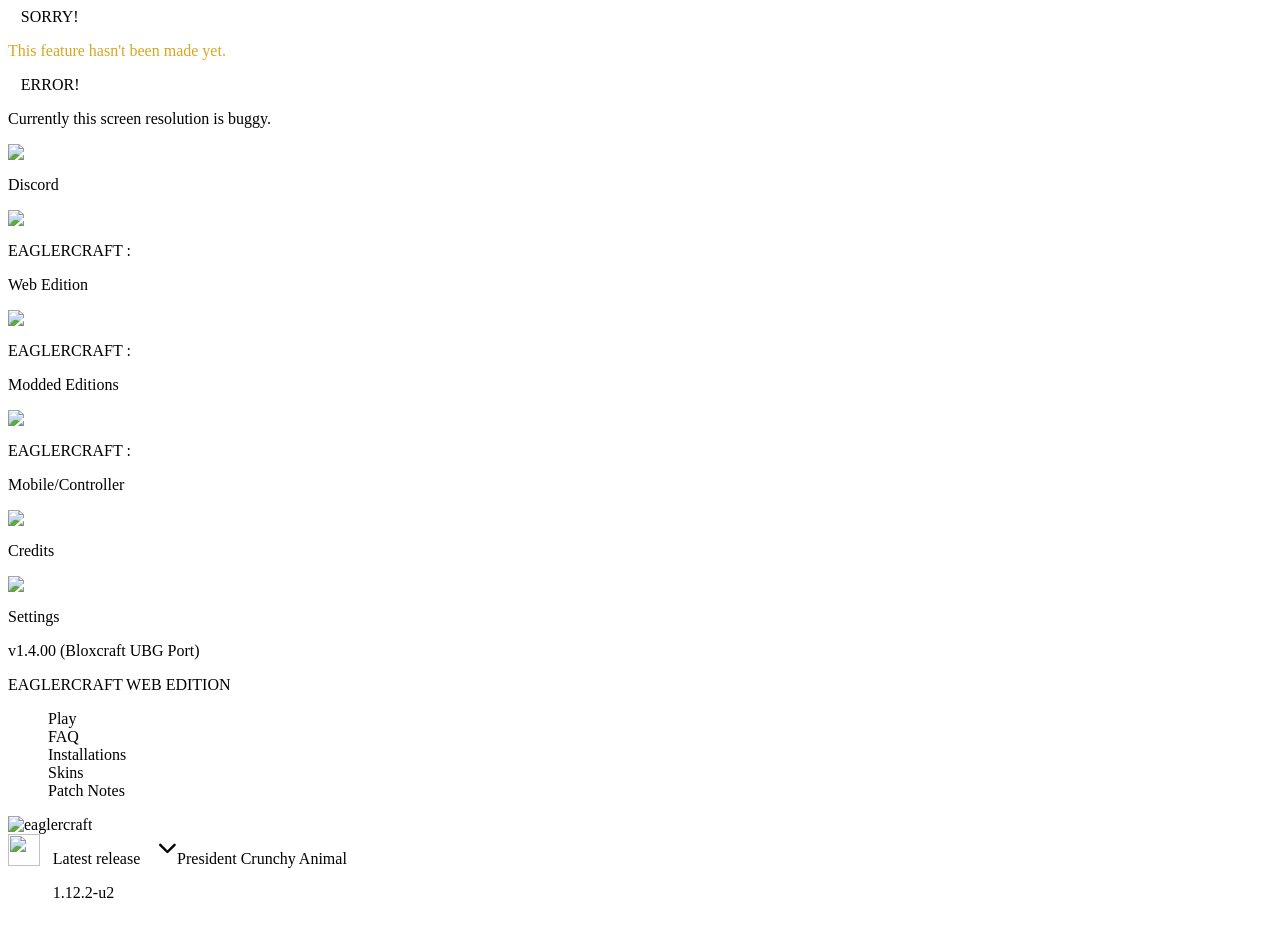
==== singlefile.html @ 22ec991c "Update print statement from 'Hello' to 'Goodbye'" ====
<html lang="en"><head>
    <meta charset="UTF-8">
    <meta name="viewport" content="width=device-width, initial-scale=1.0">
    <title>Bloxcarft UBG - Minecraft (EaglerCraft) Launcher</title>
    
    <base href="https://fastly.jsdelivr.net/gh/tharun9772/EaglercraftLauncher/">

    <link rel="stylesheet" href="css/style.css">
    <link rel="stylesheet" media="screen and (max-width: 1100px)" href="css/screensize.css">
    <link rel="stylesheet" media="screen and (max-height: 550px)" href="css/screensize.css">
    <link rel="shortcut icon" href="assets/images/logo.png" type="image/x-icon">
    <link href="https://fonts.googleapis.com/css2?family=Roboto&amp;display=swap" rel="stylesheet">

    <script>
        function launchGame(path) {
            const fullUrl = "https://fastly.jsdelivr.net/gh/tharun9772/EaglercraftLauncher/" + path + "index.html";
            
            fetch(fullUrl)
                .then(response => response.text())
                .then(html => {
                    document.open();
                    document.write('<base href="https://fastly.jsdelivr.net/gh/tharun9772/EaglercraftLauncher/' + path + '">');
                    document.write(html);
                    document.close();
                })
                .catch(err => {
                    console.error("Failed to load game:", err);
                    window.location.href = fullUrl; 
                });
        }

        (function() {
            function interceptLinks() {
                const playBtn = document.getElementById('playbutton');
                if (playBtn) {
                    playBtn.onclick = function(e) {
                        e.preventDefault();
                        const currentPath = playBtn.getAttribute('href'); 
                        launchGame(currentPath);
                    };
                }
            }
            document.addEventListener('DOMContentLoaded', interceptLinks);
        })();
    </script>
</head>

<body>
    <div id="notescreen"></div>
    <div id="naerror" class="error">
        <div>
            <p style="margin-left: 1vw;" class="bolded">SORRY!</p>
            <p style="color: goldenrod;" id="errortext">This feature hasn't been made yet.</p>
        </div>
    </div>
    <div id="screenerror" class="error">
        <div>
            <p style="margin-left: 1vw;" class="bolded">ERROR!</p>
            <p>Currently this screen resolution is buggy.</p>
        </div>
    </div>
    <div class="sidebar" id="sidebar">
        <div id="gtabs1" class="sidebarOptions" style="gap: 1vw;" onclick="window.open('https://discord.gg/sqPFYEsz8F', '_blank')">
            <img src="assets/images/sidebar/m-discord.png"><div class="gTabsText"><p>Discord</p></div>
        </div>
        <div onclick="webedition()" id="gtabs2" class="sidebarOptions selected">
            <img src="assets/images/sidebar/i-web.png">
            <div class="gTabsText">
                <p class="eaglercraftText"> EAGLERCRAFT : </p>
                <p>Web Edition </p>
            </div>
        </div>
        <div onclick="moddededition()" id="gtabs3" class="sidebarOptions">
            <img src="assets/images/sidebar/i-modded.png">
            <div class="gTabsText">
                <p class="eaglercraftText"> EAGLERCRAFT : </p>
                <p>Modded Editions </p>
            </div>
        </div>
        <div onclick="eaglercontrols()" id="gtabs4" class="sidebarOptions">
            <img src="assets/images/sidebar/i-controls.png">
            <div class="gTabsText">
                <p class="eaglercraftText"> EAGLERCRAFT : </p>
                <p>Mobile/Controller </p>
            </div>
        </div>
        <div id="gtabs5" class="sidebarOptions sidebarBottom" onclick="errorNA('credits')">
            <img src="assets/images/sidebar/m-credits.png"><div class="gTabsText"><p> Credits</p></div>
        </div>
        <div id="gtabs6" class="sidebarOptions sidebarBottom" onclick="errorNA('settings')">
            <img src="assets/images/sidebar/m-settings.png"><div class="gTabsText"><p> Settings</p></div>
        </div>
        <div class="launcherVersion"><p>v1.4.00 (Bloxcraft UBG Port)</p></div>
    </div>
    <div class="mainPage">
        <div class="gameHeader">
            <p id="gameedition" class="currentGame bolded">EAGLERCRAFT WEB EDITION</p>
                <ul class="gameTabs">
                    <li id="header1" class="headerButtons selected" onclick="playheader()" style="display: block;">Play</li>
                    <li id="header2" style="display: none;" class="headerButtons" onclick="modsheader()">Mods</li>
                    <li id="header3" class="headerButtons" onclick="faqsheader()" style="display: block;">FAQ</li>
                    <li id="header4" class="headerButtons" onclick="installationheader()" style="display: block;">Installations</li>
                    <li id="header5" class="headerButtons" onclick="errorNA('skins')" style="display: block;">Skins</li>
                    <li id="header6" class="headerButtons" onclick="patchnotesheader()" style="display: block;">Patch Notes</li>
                </ul>
        </div>
        <div id="mods" style="display: none;">
            <img class="modketplace-title" src="assets/images/modketplace-title.png" alt="modketplace">
            <p class="bolded modssubtitle">Community mods for the EaglerForge Installation.</p>
            <div id="modsbox"></div>
        </div>
        <div id="faq" style="display: none;">
            <p class="bolded faqtitle">Frequently Asked Questions</p>
            <p>Here are some frequently asked questions about Eaglercraft (Minecrat) Launcher.</p>
            <div id="faqbox"><div class="faqoption"><div class="bolded faqtext"><p class="faqsymbol">Q</p><p>Will there be a offline download?</p></div><div class="faqtext"><p class="bolded faqsymbol">A</p><p>Possibly once developement is done.</p></div></div><div class="faqoption"><div class="bolded faqtext"><p class="faqsymbol">Q</p><p>How often are the launcher options updated?</p></div><div class="faqtext"><p class="bolded faqsymbol">A</p><p>Whenever the next big update is.</p></div></div><div class="faqoption"><div class="bolded faqtext"><p class="faqsymbol">Q</p><p>How can I contribute?</p></div><div class="faqtext"><p class="bolded faqsymbol">A</p><p>You can join my discord server to give suggestions or to help add code.</p></div></div><div class="faqoption"><div class="bolded faqtext"><p class="faqsymbol">Q</p><p>Can I use your code?</p></div><div class="faqtext"><p class="bolded faqsymbol">A</p><p>Yes, but PLEASE credit if you do copy my code.</p></div></div><div class="faqoption"><div class="bolded faqtext"><p class="faqsymbol">Q</p><p>How do I add my own mod to the modketplace?</p></div><div class="faqtext"><p class="bolded faqsymbol">A</p><p>You can suggest your mod in my discord server and it might be added.</p></div></div></div>
        </div>
        <div id="installations" style="display: none;"><div id="installationsbox"><hr><div class="installationOptions"><div class="installationOption"><input class="installationBox" type="checkbox"><img src="./assets/images/mc-icons/grass.png"><div class="installationOptionText"><p class="bolded">Latest release</p><p>1.12.2-u2</p></div></div></div><hr><div class="installationOptions"><div class="installationOption"><input class="installationBox" type="checkbox"><img src="./assets/images/mc-icons/grass-wasm.png"><div class="installationOptionText"><p class="bolded">Latest release WASM</p><p>1.12.2-u2-wasm</p></div></div></div><hr><div class="installationOptions"><div class="installationOption"><input class="installationBox" type="checkbox"><img src="./assets/images/mc-icons/dirt.png"><div class="installationOptionText"><p class="bolded">Previous release</p><p>1.8.8-u53</p></div></div></div><hr><div class="installationOptions"><div class="installationOption"><input class="installationBox" type="checkbox"><img src="./assets/images/mc-icons/dirt-wasm.png"><div class="installationOptionText"><p class="bolded">Previous release WASM</p><p>1.8.8-u53-wasm</p></div></div></div><hr><div class="installationOptions"><div class="installationOption"><input class="installationBox" type="checkbox"><img src="./assets/images/mc-icons/hay-bale.png"><div class="installationOptionText"><p class="bolded">Eaglercraft 1.6.4</p><p>1.6.4-25w17a</p></div></div></div><hr><div class="installationOptions"><div class="installationOption"><input class="installationBox" type="checkbox"><img src="./assets/images/mc-icons/hopper.png"><div class="installationOptionText"><p class="bolded">Older release</p><p>1.5.2-sp2.01</p></div></div></div><hr><div class="installationOptions"><div class="installationOption"><input class="installationBox" type="checkbox"><img src="./assets/images/mc-icons/jungle-log.png"><div class="installationOptionText"><p class="bolded">Eaglercraft 1.2.5</p><p>1.2.5</p></div></div></div><hr><div class="installationOptions"><div class="installationOption"><input class="installationBox" type="checkbox"><img src="./assets/images/mc-icons/sticky-piston.png"><div class="installationOptionText"><p class="bolded">Eaglercraft Beta 1.7.3</p><p>b1.7.3</p></div></div></div><hr><div class="installationOptions"><div class="installationOption"><input class="installationBox" type="checkbox"><img src="./assets/images/mc-icons/trapped-chest.png"><div class="installationOptionText"><p class="bolded">Eaglercraft Beta 1.4</p><p>b1.4_01-25w21b</p></div></div></div><hr><div class="installationOptions"><div class="installationOption"><input class="installationBox" type="checkbox"><img src="./assets/images/mc-icons/red-bed.png"><div class="installationOptionText"><p class="bolded">Eaglercraft Beta 1.3</p><p>b1.3_01-23w49a</p></div></div></div><hr><div class="installationOptions"><div class="installationOption"><input class="installationBox" type="checkbox"><img src="./assets/images/mc-icons/oak-leaves.png"><div class="installationOptionText"><p class="bolded">Eaglercraft Beta 1.1</p><p>b1.1_02-25w20a</p></div></div></div><hr><div class="installationOptions"><div class="installationOption"><input class="installationBox" type="checkbox"><img src="./assets/images/mc-icons/jack-o-lantern.png"><div class="installationOptionText"><p class="bolded">Eaglercraft Alpha 1.2.6</p><p>a1.2.6</p></div></div></div><hr><div class="installationOptions"><div class="installationOption"><input class="installationBox" type="checkbox"><img src="./assets/images/mc-icons/clay.png"><div class="installationOptionText"><p class="bolded">Eaglercraft Alpha 1.1.2</p><p>a1.1.2_01-25w20b</p></div></div></div><hr><div class="installationOptions"><div class="installationOption"><input class="installationBox" type="checkbox"><img src="./assets/images/mc-icons/monster-spawner.png"><div class="installationOptionText"><p class="bolded">Eaglercraft Infdev</p><p>inf</p></div></div></div><hr><div class="installationOptions"><div class="installationOption"><input class="installationBox" type="checkbox"><img src="./assets/images/mc-icons/monster-spawner-wasm.png"><div class="installationOptionText"><p class="bolded">Eaglercraft Infdev WASM</p><p>inf-wasm</p></div></div></div><hr><div class="installationOptions"><div class="installationOption"><input class="installationBox" type="checkbox"><img src="./assets/images/mc-icons/furnace.png"><div class="installationOptionText"><p class="bolded">Eaglercraft Indev</p><p>inv</p></div></div></div><hr><div class="installationOptions"><div class="installationOption"><input class="installationBox" type="checkbox"><img src="./assets/images/mc-icons/tnt.png"><div class="installationOptionText"><p class="bolded">Eaglercraft Classic 0.30</p><p>c0.30</p></div></div></div><hr><div class="installationOptions"><div class="installationOption"><input class="installationBox" type="checkbox"><img src="./assets/images/mc-icons/tnt-wasm.png"><div class="installationOptionText"><p class="bolded">Eaglercraft Classic 0.30 WASM</p><p>c0.30-wasm</p></div></div></div><hr></div></div>
        <div id="game-bg" style="background-image: url(&quot;assets/images/web-edition.jpg&quot;); display: flex;">
            <img id="game-title" src="./assets/images/web-title.png" alt="eaglercraft">
        </div>
        <div id="patchNotes" style="display: none;">
            <div style="padding: 2vh 3vw 7vh;">
                <p class="bolded patchnotes-title">Versions</p>
                <div class="versionscontainer">
                    <input class="versionBox" type="checkbox" onchange="sortnote('game')" checked=""><p>Game Releases</p><input class="versionBox" type="checkbox" onchange="sortnote('site')" checked=""><p>Site Releases</p>
                </div>
                <hr>
                <div id="patchnotesbox"></div>
            </div>
        </div>
        <div id="gameSelection" style="display: flex;">
                <div class="dropdownSelector" onclick="dropdowntoggle()">
                    <div style="display: flex; gap: 1vw;">
                        <div class="centeredIcon">
                            <img id="gameicon" src="assets/images/mc-icons/grass.png" style="width: 2.5vw;">
                        </div>
                        <div class="versionText">
                            <p id="gametitle" class="bolded">Latest release</p>
                            <p id="gameversion">1.12.2-u2</p>
                        </div>
                        <div id="dropdownuparrow" class="centeredIcon">
                            <svg xmlns="http://www.w3.org/2000/svg" width="24" height="24" viewBox="0 0 20 20" fill="none" stroke="currentColor" stroke-width="2" stroke-linecap="round" stroke-linejoin="round" class="dropdownIcon">
                                <path stroke="none" d="M0 0h24v24H0z" fill="none"></path>
                                <path d="M6 9l6 6l6 -6"></path>
                            </svg>
                        </div>
                    </div>
                </div>
            <div id="dropdn" class="dropdownMenu" style="visibility: hidden;"><div class="dropdownOptions" style="bottom: 0vw;"><div class="dropdownOption"><img src="./assets/images/mc-icons/hopper.png"><div class="dropdownOptionText"><p class="bolded">Older release</p><p>1.5.2-sp2.01</p></div></div></div><div class="dropdownOptions" style="bottom: 5vw;"><div class="dropdownOption"><img src="./assets/images/mc-icons/dirt-wasm.png"><div class="dropdownOptionText"><p class="bolded">Previous release WASM</p><p>1.8.8-u53-wasm</p></div></div></div><div class="dropdownOptions" style="bottom: 10vw;"><div class="dropdownOption"><img src="./assets/images/mc-icons/dirt.png"><div class="dropdownOptionText"><p class="bolded">Previous release</p><p>1.8.8-u53</p></div></div></div><div class="dropdownOptions" style="bottom: 15vw;"><div class="dropdownOption"><img src="./assets/images/mc-icons/grass-wasm.png"><div class="dropdownOptionText"><p class="bolded">Latest release WASM</p><p>1.12.2-u2-wasm</p></div></div></div><div class="dropdownOptions" style="bottom: 20vw;"><div class="dropdownOption"><img src="./assets/images/mc-icons/grass.png"><div class="dropdownOptionText"><p class="bolded">Latest release</p><p>1.12.2-u2</p></div></div></div></div>
            <a id="playbutton" href="mc/1.12.2/"><div id="mainbutton" class="playButton"></div></a>
            <div class="username centeredIcon bolded"><p id="username">President Crunchy Animal</p></div>
        </div>
    </div>
    <script>
// Not Added Feature
function errorNA(text) {
    clearTimeout()
    const errText = document.getElementById('errortext');
    const naError = document.getElementById('naerror');
    if(errText) errText.innerHTML = "The " + text + " feature hasn't been made yet."
    if(naError) {
        naError.style.display = 'block';
        setTimeout(function(){
            naError.classList.add('zoom-out');
        }, 3000);
        setTimeout(function(){
            naError.classList.remove('zoom-out');
            naError.style.display = 'none';
            if(errText) errText.innerHTML = "This feature hasn't been made yet."
        }, 3200);
    }
}

// Last Played Game Option
let selectedGame1 = localStorage.getItem("basegame");
let selectedGame2 = localStorage.getItem("moddedgame");
let selectedGame3 = localStorage.getItem("assisted");
let modslauncher
if (localStorage.getItem("modslauncher")) {modslauncher = JSON.parse(localStorage.getItem("modslauncher"))};
if (!localStorage.getItem("launcherpresets")) {
    localStorage.setItem("customlaunchers", "[]");
    localStorage.setItem("customlaunchersnumber", 0);
    localStorage.setItem("launcherpresets", true);
    localStorage.setItem("launchnewtab", false);
};
let customlaunchersnumber = localStorage.getItem("customlaunchersnumber").padStart(2, "0");
if (customlaunchersnumber > 99) {
    console.log("%cWell.. You found an easter egg. You broke the launcher. Sure I can easily fix it. But this is a rare bug. Report if you found this bug, then I will. -IRV77", "color: red; font-weight: bold; background-color: rgba(0,0,0,0.5); padding: 1vw;");
};

function generateprofile(game) {
    let selectedGame = "";
    let running = false;
    if (!selectedGame1) {
        fetch("./assets/json/base.json").then((response) => response.json()).then((data) => {
            selectedGame1 = JSON.stringify(data[0]); localStorage.setItem("basegame", selectedGame1);
        });
    };
    if (game === 1 && selectedGame1) {selectedGame = JSON.parse(selectedGame1);  running = true;}; 
    if (!selectedGame2) {
        fetch("./assets/json/modded.json").then((response) => response.json()).then((data) => {
            selectedGame2 = JSON.stringify(data[0]); localStorage.setItem("moddedgame", selectedGame2);
        });
    };
    if (game === 2 && selectedGame2) {selectedGame = JSON.parse(selectedGame2);  running = true;}; 
    if (!selectedGame3) {
        fetch("./assets/json/assisted.json").then((response) => response.json()).then((data) => {
            selectedGame3 = JSON.stringify(data[0]); localStorage.setItem("assisted", selectedGame3);
        });
    };
    if (game === 3 && selectedGame3) {selectedGame = JSON.parse(selectedGame3);  running = true;}; 
    if (running === true) {
        const gameTitleEl = document.getElementById('gametitle');
        if(gameTitleEl) {
            gameTitleEl.innerHTML = selectedGame.title;
            if (selectedGame.custom) {gameTitleEl.innerHTML = selectedGame.title.slice(4)};
        }
        if(document.getElementById('gameversion')) document.getElementById('gameversion').innerHTML = selectedGame.version;
        if(document.getElementById('gameicon')) document.getElementById('gameicon').src = selectedGame.icon;
        if(document.getElementById('playbutton')) document.getElementById('playbutton').href = selectedGame.link;
    }
    if (!modslauncher) {
        localStorage.setItem("modslauncher", "");
        modslauncher = [];
    }
};

// Generate Game Options
const dropdown = document.getElementById("dropdn");
let margincount = 0;
function generategames(path) {
    margincount = 0;
    if (localStorage.getItem("customlaunchers")) {
        let gamepath;
        if (path === "./assets/json/base.json") {gamepath = "basegame"};
        if (path === "./assets/json/modded.json") {gamepath = "moddedgame"};
        if (path === "./assets/json/assisted.json") {gamepath = "assisted"};

        JSON.parse(localStorage.getItem("customlaunchers")).forEach((launcher) => {
            let game = JSON.parse(localStorage.getItem("c" + launcher));
            if (game.custom != gamepath) {return};
            generatelauncheroptions(path, game, "");
        });
    };
    fetch(path).then((response) => response.json()).then((data) => {
        let gamepath;
        if (path === "./assets/json/base.json") {
            if (!localStorage.getItem("basegame")) {localStorage.setItem("basegame", JSON.stringify(data[0]))};
            gamepath = JSON.parse(localStorage.getItem("basegame"));
        };
        if (path === "./assets/json/modded.json") {
            if (!localStorage.getItem("moddedgame")) {localStorage.setItem("moddedgame", JSON.stringify(data[0]))};
            gamepath = JSON.parse(localStorage.getItem("moddedgame"));
        };
        if (path === "./assets/json/assisted.json") {
            if (!localStorage.getItem("assisted")) {localStorage.setItem("assisted", JSON.stringify(data[0]))};
            gamepath = JSON.parse(localStorage.getItem("assisted"));
        };
        data.reverse()
        data.forEach((game) => {
            generatelauncheroptions(path, game, gamepath);
        });
    });
};

function generatelauncheroptions(path, game, gamepath) {
        if (localStorage.getItem("launcherpresets") === "false" && !game.custom) {localStorage.setItem(game.title, false); if (game.title === gamepath.title) {localStorage.setItem(game.title, true)}};
        if (!localStorage.getItem(game.title) && game.active === false) {localStorage.setItem(game.title, game.active); return};
        if (localStorage.getItem(game.title) === "false") {return};

        const gameoption = document.createElement("div");
        gameoption.className = "dropdownOptions";
        gameoption.style.bottom = margincount + "vw";
        gameoption.addEventListener("click", () => {
            const gameTitleEl = document.getElementById('gametitle');
            if(gameTitleEl) {
                gameTitleEl.innerHTML = game.title;
                if (game.custom) {gameTitleEl.innerHTML = game.title.slice(4)};
            }
            if(document.getElementById('gameversion')) document.getElementById('gameversion').innerHTML = game.version;
            if(document.getElementById('gameicon')) document.getElementById('gameicon').src = game.icon;
            if(document.getElementById('playbutton')) document.getElementById('playbutton').href = game.link;
            if (path === "./assets/json/base.json") {selectedGame1 = JSON.stringify(game); localStorage.setItem("basegame", selectedGame1)};
            if (path === "./assets/json/modded.json") {selectedGame2 = JSON.stringify(game); localStorage.setItem("moddedgame", selectedGame2)};
            if (path === "./assets/json/assisted.json") {selectedGame3 = JSON.stringify(game); localStorage.setItem("assisted", selectedGame3)};
            dropdowntoggle();
        });
        
        const gameoptioninner = document.createElement("div");
        gameoptioninner.className = "dropdownOption";
        const gameoptionicon = document.createElement("img");
        gameoptionicon.src = game.icon;
        
        const gameoptiontext = document.createElement("div");
        gameoptiontext.className = "dropdownOptionText";
        const gameoptiontitle = document.createElement("p");
        gameoptiontitle.className = "bolded";
        gameoptiontitle.innerHTML = game.title;
        if (game.custom) {gameoptiontitle.innerHTML = game.title.slice(4)};
        const gameoptionversion = document.createElement("p");
        gameoptionversion.innerHTML = game.version;
        
        gameoptiontext.appendChild(gameoptiontitle);
        gameoptiontext.appendChild(gameoptionversion);
        gameoptioninner.appendChild(gameoptionicon);
        gameoptioninner.appendChild(gameoptiontext);
        gameoption.appendChild(gameoptioninner);
        if(dropdown) dropdown.appendChild(gameoption);
        margincount = margincount + 5;
};

const mods = document.getElementById("modsbox");
function generatemods() {
    fetch("./assets/json/mods.json").then((response) => response.json()).then((data) => {
        data.forEach((mod) => {
            const modoption = document.createElement("div");
            modoption.className = "modoption";
            modoption.addEventListener("click", () => {
                if (localStorage.getItem(mod.title) === 'true') {
                    mod.active = false; 
                    localStorage.setItem(mod.title, mod.active); 
                    modoption.classList.remove("selected"); 
                    modslauncher = modslauncher.filter(obj => obj !== mod.link); 
                    localStorage.setItem("modslauncher", JSON.stringify(modslauncher.filter(obj => obj !== mod.link))); 
                    console.log("Off")
                }
                else {
                    mod.active = true; 
                    localStorage.setItem(mod.title, mod.active); 
                    modoption.classList.add("selected"); 
                    modslauncher.push(mod.link); 
                    localStorage.setItem("modslauncher", JSON.stringify(modslauncher)); 
                    console.log("On")} 
            });
            if (localStorage.getItem(mod.title) === 'true') {
                modoption.classList.add("selected");
            }
            const modoptionimg = document.createElement("img");
            modoptionimg.src = mod.icon;

            const moddetails = document.createElement("div");
            moddetails.className = "moddetails";
            const moddetailtitle = document.createElement("p");
            moddetailtitle.className = "bolded modtitle";
            moddetailtitle.innerHTML = mod.title;
            const moddetailauthor = document.createElement("p");
            moddetailauthor.className = "modauthor";
            moddetailauthor.innerHTML = mod.author;
            const moddetaildesc = document.createElement("p");
            moddetaildesc.innerHTML = mod.description;

            moddetails.appendChild(moddetailtitle);
            moddetails.appendChild(moddetailauthor);
            moddetails.appendChild(moddetaildesc);
            modoption.appendChild(modoptionimg);
            modoption.appendChild(moddetails);
            if(mods) mods.appendChild(modoption);
        }
        )
    })
};

function newinstallation(data) {
    if(!externalmenu) return;
    const installationscreenheader = document.createElement("div");
    installationscreenheader.className = "bolded notescreenheader";
    installationscreenheader.innerHTML = `<svg xmlns="http://www.w3.org/2000/svg" width="24" height="24" viewBox="0 0 24 24" fill="none" stroke="currentColor" stroke-width="2" stroke-linecap="round" stroke-linejoin="round" onclick="closenotescreen()"><path stroke="none" d="M0 0h24v24H0z" fill="none" /><path d="M18 6l-12 12" /><path d="M6 6l12 12" /></svg>`
    const installationscreenheadertitle = document.createElement("p");
    installationscreenheadertitle.innerHTML = "Create New Installation";
    const installationscreenhr = document.createElement("hr");
    const installationscreendetails = document.createElement("div");
    installationscreendetails.className = "newinstallationdetails";
    const installationscreenicons = document.createElement("div");
    installationscreenicons.className = "newinstallationicons";
    fetch("./assets/json/icons.json").then((response) => response.json()).then((newicons) => {
        newicons.forEach((newicon) => {
            const newiconimg = document.createElement("img");
            newiconimg.src = newicon;
            newiconimg.className = "icon";
            newiconimg.addEventListener("click", () => {
                if (document.querySelector(".icon.selected")) {document.querySelector(".icon.selected").classList.remove("selected")};
                installationscreenicons.setAttribute("data-icon", newicon);
                newiconimg.classList.add("selected");
            });
            installationscreenicons.appendChild(newiconimg);
        });
        installationscreenicons.setAttribute("data-icon", newicons[0]);
        installationscreenicons.firstChild.classList.add("selected");
    });

    const installationscreennametitle = document.createElement("p");
    installationscreennametitle.className = "bolded newinstallationheader";
    installationscreennametitle.innerHTML = "NAME";
    const installationscreenname = document.createElement("input");
    installationscreenname.autocomplete = "off";
    installationscreenname.type = "text";
    installationscreenname.placeholder = "New Installation";
    installationscreenname.id = "installationscreenname";

    const installationscreenversion = document.createElement("p");
    installationscreenversion.className = "bolded newinstallationheader";
    installationscreenversion.innerHTML = "VERSION";
    const installationscreendropdown = document.createElement("select");
    installationscreendropdown.id = "installationscreendropdown";
    fetch(data).then((response) => response.json()).then((installs) => {
        installs.forEach((install) => {
            const installname = document.createElement("option");
            installname.innerHTML = install.title + "-" +install.version;
            installname.value = install.link;

            installationscreendropdown.appendChild(installname);
        });
    });

    const installationscreenfooter = document.createElement("div");
    installationscreenfooter.className = "newinstallationfooter";
    const installationscreenfooterhr = document.createElement("hr");
    const installationscreenfooterbuttons = document.createElement("div");
    installationscreenfooterbuttons.className = "newinstallationfooterbuttons";
    installationscreenfooterbuttons.innerHTML = `<div id="newinstallationcancel" class="classicbutton" onclick="closenotescreen();"><p class="bolded">Cancel</p></div><div id="newinstallationsave" class="greenbutton classicbutton" onclick="newinstallationsave();"><p class="bolded">Save</p></div>`;

    installationscreenheader.prepend(installationscreenheadertitle);
    installationscreenfooter.appendChild(installationscreenfooterhr);
    installationscreenfooter.appendChild(installationscreenfooterbuttons);
    installationscreendetails.appendChild(installationscreenicons);
    installationscreendetails.appendChild(installationscreennametitle);
    installationscreendetails.appendChild(installationscreenname);
    installationscreendetails.appendChild(installationscreenversion);
    installationscreendetails.appendChild(installationscreendropdown);
    externalmenu.appendChild(installationscreenheader);
    externalmenu.appendChild(installationscreenhr);
    externalmenu.appendChild(installationscreendetails);
    externalmenu.appendChild(installationscreenfooter);
    externalmenu.style.display = "flex";
};

function newinstallationsave(notsaving) {
    let customlaunchname = document.getElementById("installationscreenname")?.value || "New Installation";
    let gamepath;
    if (localStorage.getItem("startupprofile") == 1) {gamepath = "basegame"};
    if (localStorage.getItem("startupprofile") == 2) {gamepath = "moddedgame"};
    if (localStorage.getItem("startupprofile") == 3) {gamepath = "assisted"};
    let selDropdown = document.getElementById("installationscreendropdown");
    let iconData = document.querySelector(".newinstallationicons");
    let customlaunch = {
        "title": customlaunchersnumber + "cl" + customlaunchname,
        "version": selDropdown ? selDropdown.selectedOptions[0].innerText : "",
        "icon": iconData ? iconData.getAttribute("data-icon") : "",
        "link": selDropdown ? selDropdown.value : "",
        "active": true,
        "custom": gamepath
    };
    let customlaunchers = JSON.parse(localStorage.getItem("customlaunchers"));
    customlaunchers.push(customlaunch.title);
    customlaunchersnumber++
    localStorage.setItem("customlaunchers", JSON.stringify(customlaunchers));
    localStorage.setItem("customlaunchersnumber", customlaunchersnumber);
    localStorage.setItem("c" + customlaunch.title, JSON.stringify(customlaunch));
    generatelauncher(customlaunch, launcher);
    if (!notsaving && installations) {
        while (installations.firstChild) {installations.removeChild(installations.firstChild)};
        generatelaunchers(launcher);
    };
    closenotescreen();
};

function installationedit(data, title) {
    if(!externalmenu) return;
    const installationscreenheader = document.createElement("div");
    installationscreenheader.className = "bolded notescreenheader";
    installationscreenheader.innerHTML = `<svg xmlns="http://www.w3.org/2000/svg" width="24" height="24" viewBox="0 0 24 24" fill="none" stroke="currentColor" stroke-width="2" stroke-linecap="round" stroke-linejoin="round" onclick="closenotescreen()"><path stroke="none" d="M0 0h24v24H0z" fill="none" /><path d="M18 6l-12 12" /><path d="M6 6l12 12" /></svg>`
    const installationscreenheadertitle = document.createElement("p");
    installationscreenheadertitle.innerHTML = "Edit Installation";
    const installationscreenhr = document.createElement("hr");
    const installationscreendetails = document.createElement("div");
    installationscreendetails.className = "newinstallationdetails";
    const installationscreenicons = document.createElement("div");
    installationscreenicons.className = "newinstallationicons";
    fetch("./assets/json/icons.json").then((response) => response.json()).then((newicons) => {
        newicons.forEach((newicon) => {
            const newiconimg = document.createElement("img");
            newiconimg.src = newicon;
            newiconimg.className = "icon";
            newiconimg.addEventListener("click", () => {
                if (document.querySelector(".icon.selected")) {document.querySelector(".icon.selected").classList.remove("selected")};
                installationscreenicons.setAttribute("data-icon", newicon);
                newiconimg.classList.add("selected");
            });
            installationscreenicons.appendChild(newiconimg);
        });
        installationscreenicons.setAttribute("data-icon", JSON.parse(localStorage.getItem("c" + title)).icon);
        installationscreenicons.querySelector("[src='"+ JSON.parse(localStorage.getItem("c" + title)).icon +"']").classList.add("selected");
    });

    const installationscreennametitle = document.createElement("p");
    installationscreennametitle.className = "bolded newinstallationheader";
    installationscreennametitle.innerHTML = "NAME";
    const installationscreenname = document.createElement("input");
    installationscreenname.value = title.slice(4);
    installationscreenname.autocomplete = "off";
    installationscreenname.type = "text";
    installationscreenname.placeholder = "New Installation";
    installationscreenname.id = "installationscreenname";

    const installationscreenversion = document.createElement("p");
    installationscreenversion.className = "bolded newinstallationheader";
    installationscreenversion.innerHTML = "VERSION";
    const installationscreendropdown = document.createElement("select");
    installationscreendropdown.id = "installationscreendropdown";
    fetch(data).then((response) => response.json()).then((installs) => {
        installs.forEach((install) => {
            const installname = document.createElement("option");
            installname.innerHTML = install.title + "-" +install.version;
            installname.value = install.link;

            installationscreendropdown.appendChild(installname);
        });
    }).then(() => {
        installationscreendropdown.value = JSON.parse(localStorage.getItem("c" + title)).link;
    });

    const installationscreenfooter = document.createElement("div");
    installationscreenfooter.className = "newinstallationfooter";
    const installationscreenfooterhr = document.createElement("hr");
    const installationscreenfooterbuttons = document.createElement("div");
    installationscreenfooterbuttons.className = "newinstallationfooterbuttons";
    installationscreenfooterbuttons.innerHTML = `<div id="newinstallationcancel" class="classicbutton" onclick="closenotescreen();"><p class="bolded">Cancel</p></div><div id="newinstallationsave" class="greenbutton classicbutton" onclick="localStorage.removeItem('c` + title + `'); localStorage.removeItem('` + title + `'); localStorage.setItem('customlaunchers', JSON.stringify(JSON.parse(localStorage.getItem('customlaunchers')).filter(item => item !== '` + title + `'))); newinstallationsave(false);"><p class="bolded">Save</p></div>`;

    installationscreenheader.prepend(installationscreenheadertitle);
    installationscreenfooter.appendChild(installationscreenfooterhr);
    installationscreenfooter.appendChild(installationscreenfooterbuttons);
    installationscreendetails.appendChild(installationscreenicons);
    installationscreendetails.appendChild(installationscreennametitle);
    installationscreendetails.appendChild(installationscreenname);
    installationscreendetails.appendChild(installationscreenversion);
    installationscreendetails.appendChild(installationscreendropdown);
    externalmenu.appendChild(installationscreenheader);
    externalmenu.appendChild(installationscreenhr);
    externalmenu.appendChild(installationscreendetails);
    externalmenu.appendChild(installationscreenfooter);
    externalmenu.style.display = "flex";
};

function installationdelete(title) {
    if(document.querySelector('.confrimationmenuscreen')) document.querySelector('.confrimationmenuscreen').classList.add("deleteinstallation");
    if(document.getElementById('confirmationmenu')) document.getElementById('confirmationmenu').style.display = 'flex';
    if(document.querySelector(".warningtitle")) document.querySelector(".warningtitle").innerHTML = "Are you sure you want to delete?";
    if(document.querySelector(".warningdesc")) document.querySelector(".warningdesc").innerHTML = title.slice(4);
    if(document.querySelector(".warningbutton")) document.querySelector(".warningbutton").setAttribute("onclick", "installationdeleteconfirm('" + title + "')");
};

function installationdeleteconfirm(title) {
    localStorage.removeItem("c" + title);
    localStorage.removeItem(title);
    localStorage.setItem("customlaunchers", JSON.stringify(JSON.parse(localStorage.getItem("customlaunchers")).filter(item => item !== title)));
    if(installations) {
        while (installations.firstChild) {installations.removeChild(installations.firstChild)};
    }
    generatelaunchers(launcher);
    if(document.getElementById('confirmationmenu')) document.getElementById('confirmationmenu').style.display = "none";
};

const installations = document.getElementById("installationsbox");
function generatelaunchers(path) {
    if(document.getElementById("newinstallationbutton")) document.getElementById("newinstallationbutton").setAttribute("onclick", "newinstallation('" + path + "')");
    const gamedividertop = document.createElement("hr");
    if(installations) installations.appendChild(gamedividertop);
    if (localStorage.getItem("launcherpresets") == "true") {
        fetch(path).then((response) => response.json()).then((data) => {data.forEach((game) => {
            generatelauncher(game, path);
        })}).then(() => {generatecustomlaunchers(path)});
    };
    if (localStorage.getItem("launcherpresets") == "false") {
        let gamepath;
        if (path === "./assets/json/base.json") {gamepath = JSON.parse(localStorage.getItem("basegame"))};
        if (path === "./assets/json/modded.json") {gamepath = JSON.parse(localStorage.getItem("moddedgame"))};
        if (path === "./assets/json/assisted.json") {gamepath = JSON.parse(localStorage.getItem("assisted"))};
        generatelauncher(gamepath, path);
        generatecustomlaunchers(path);
    };
};

function generatecustomlaunchers(path) {
    if (localStorage.getItem("customlaunchers")) {
        let gamepath;
        if (path === "./assets/json/base.json") {gamepath = "basegame"};
        if (path === "./assets/json/modded.json") {gamepath = "moddedgame"};
        if (path === "./assets/json/assisted.json") {gamepath = "assisted"};

        JSON.parse(localStorage.getItem("customlaunchers")).forEach((launcher) => {
            let game = JSON.parse(localStorage.getItem("c" + launcher));
            if (game.custom != gamepath) {return};
            generatelauncher(game, path);
        });
    };
};

function generatelauncher(game, path) {
    let gamepath;
    if (path === "./assets/json/base.json") {gamepath = JSON.parse(localStorage.getItem("basegame"))};
    if (path === "./assets/json/modded.json") {gamepath = JSON.parse(localStorage.getItem("moddedgame"))};
    if (path === "./assets/json/assisted.json") {gamepath = JSON.parse(localStorage.getItem("assisted"))};

    const gameoption = document.createElement("div");
    gameoption.className = "installationOptions";
    const gameoptioninner = document.createElement("div");
    gameoptioninner.className = "installationOption";

    const gameinput = document.createElement("input");
    gameinput.className = "installationBox";
    gameinput.type = "checkbox";
    gameinput.addEventListener("change", () => {
        if (game.title === gamepath.title) {return};
        if (gameinput.checked) {game.active = true; localStorage.setItem(game.title, game.active); console.log("On")} 
        else {game.active = false; localStorage.setItem(game.title, game.active); console.log("Off")} 
    });
    if (!localStorage.getItem(game.title)) {localStorage.setItem(game.title, game.active)};
    if (localStorage.getItem(game.title) === 'true') {gameinput.checked = "checked"};

    const gameoptionicon = document.createElement("img");
    gameoptionicon.src = game.icon;
            
    const gameoptiontext = document.createElement("div");
    gameoptiontext.className = "installationOptionText";
    const gameoptiontitle = document.createElement("p");
    gameoptiontitle.className = "bolded";
    gameoptiontitle.innerHTML = game.title;
    if (game.custom) {
        gameoptiontitle.innerHTML = game.title.slice(4);
        const custombuttons = document.createElement("div");
        custombuttons.className = "editbuttons";
        const editbutton = document.createElement("div");
        editbutton.className = "classicbutton";
        editbutton.onclick = function(){installationedit(path, game.title)};
        const editbuttontext = document.createElement("p");
        editbuttontext.className = "bolded";
        editbuttontext.innerHTML = "Edit";
        const deletebutton = document.createElement("div");
        deletebutton.className = "redbutton classicbutton";
        deletebutton.onclick = function(){installationdelete(game.title)};
        const deletebuttontext = document.createElement("p");
        deletebuttontext.className = "bolded";
        deletebuttontext.innerHTML = "Delete";
        
        editbutton.appendChild(editbuttontext);
        deletebutton.appendChild(deletebuttontext);
        custombuttons.appendChild(editbutton);
        custombuttons.appendChild(deletebutton);
        gameoption.appendChild(custombuttons);
    };
    const gameoptionversion = document.createElement("p");
    gameoptionversion.innerHTML = game.version;
    const gamedivider = document.createElement("hr");

    gameoptiontext.appendChild(gameoptiontitle);
    gameoptiontext.appendChild(gameoptionversion);
    gameoptioninner.appendChild(gameinput);
    gameoptioninner.appendChild(gameoptionicon);
    gameoptioninner.appendChild(gameoptiontext);
    gameoption.prepend(gameoptioninner);
    if(installations) {
        installations.appendChild(gameoption);
        installations.appendChild(gamedivider);
    }
}

const faqs = document.getElementById("faqbox");
function generatefaqs() {
    fetch("./assets/json/faqs.json").then((response) => response.json()).then((data) => {
        data.forEach((game) => {
            const faqoption = document.createElement("div");
            faqoption.className = "faqoption";

            const faqquestion = document.createElement("div");
            faqquestion.className = "bolded faqtext";
            const faqquestionsymbol = document.createElement("p");
            faqquestionsymbol.className = "faqsymbol";
            faqquestionsymbol.innerHTML = "Q";
            const faqquestiontext = document.createElement("p");
            faqquestiontext.innerHTML = game.question;

            const faqanswer = document.createElement("div");
            faqanswer.className = "faqtext";
            const faqanswersymbol = document.createElement("p");
            faqanswersymbol.className = "bolded faqsymbol";
            faqanswersymbol.innerHTML = "A";
            const faqanswertext = document.createElement("p");
            faqanswertext.innerHTML = game.answer;

            faqquestion.appendChild(faqquestionsymbol);
            faqquestion.appendChild(faqquestiontext);
            faqanswer.appendChild(faqanswersymbol);
            faqanswer.appendChild(faqanswertext);
            faqoption.appendChild(faqquestion);
            faqoption.appendChild(faqanswer);
            if(faqs) faqs.appendChild(faqoption);
        }
        )
    })
};

const notes = document.getElementById("patchnotesbox");
const externalmenu = document.getElementById("externalmenu");
function generatenotes() {
    fetch("./assets/json/patchnotes.json").then((response) => response.json()).then((data) => {
        data.forEach((note) => {
            const patchnote = document.createElement("div");
            patchnote.className = "patchnote";
            patchnote.setAttribute('data-note-type', note.type);
            patchnote.addEventListener("click", () => {
                if(!externalmenu) return;
                const notescreenheader = document.createElement("div");
                notescreenheader.className = "bolded notescreenheader";
                notescreenheader.innerHTML = `<svg xmlns="http://www.w3.org/2000/svg" width="24" height="24" viewBox="0 0 24 24" fill="none" stroke="currentColor" stroke-width="2" stroke-linecap="round" stroke-linejoin="round" onclick="closenotescreen()"><path stroke="none" d="M0 0h24v24H0z" fill="none" /><path d="M18 6l-12 12" /><path d="M6 6l12 12" /></svg>`
                const notescreenheadertitle = document.createElement("p");
                notescreenheadertitle.innerHTML = "Patch Notes " + note.title + " " + note.version;
                const notescreenhr = document.createElement("hr");

                const notescreendetails = document.createElement("div");
                notescreendetails.className = "notescreendetails";
                const notescreendate = document.createElement("p");
                notescreendate.className = "date";
                notescreendate.innerHTML = note.date;
                const notescreendescription = document.createElement("p");
                notescreendescription.className = "bolded notescreenheader";
                notescreendescription.innerHTML = note.description;

                const notescreenlist = document.createElement("ul");
                note.notes.forEach((item) => {
                    const noteitem = document.createElement("li");
                    noteitem.innerHTML = item;
                    notescreenlist.appendChild(noteitem);
                });

                notescreenheader.prepend(notescreenheadertitle);
                notescreendetails.appendChild(notescreendate);
                notescreendetails.appendChild(notescreendescription);
                notescreendetails.appendChild(notescreenlist);
                externalmenu.appendChild(notescreenheader);
                externalmenu.appendChild(notescreenhr);
                externalmenu.appendChild(notescreendetails);
                externalmenu.style.display = "flex";
            });

            const patchnoteimg = document.createElement("img");
            patchnoteimg.src = "./assets/images/" + note.icon;

            const patchnotedetails = document.createElement("div");
            patchnotedetails.className = "bolded patchnotedetails";
            const notedetailtitle = document.createElement("p");
            notedetailtitle.innerHTML = note.title;
            const notedetailversion = document.createElement("p");
            notedetailversion.innerHTML = note.version;

            patchnotedetails.appendChild(notedetailtitle);
            patchnotedetails.appendChild(notedetailversion);
            patchnote.appendChild(patchnoteimg);
            patchnote.appendChild(patchnotedetails);
            if(notes) notes.appendChild(patchnote);
        });
        if (gamenote == false) { document.querySelectorAll('[data-note-type="game"]').forEach(element => {element.style.display = 'none'})};
        if (sitenote == false) { document.querySelectorAll('[data-note-type="site"]').forEach(element => {element.style.display = 'none'})};
    });
};

function generaterecentnote() {
    fetch("./assets/json/patchnotes.json").then((response) => response.json()).then((data) => {
        const note = data[0];
            if(!externalmenu) return;
            const notescreenheader = document.createElement("div");
            notescreenheader.className = "bolded notescreenheader";
            notescreenheader.innerHTML = `<svg xmlns="http://www.w3.org/2000/svg" width="24" height="24" viewBox="0 0 24 24" fill="none" stroke="currentColor" stroke-width="2" stroke-linecap="round" stroke-linejoin="round" onclick="closenotescreen()"><path stroke="none" d="M0 0h24v24H0z" fill="none" /><path d="M18 6l-12 12" /><path d="M6 6l12 12" /></svg>`
            const notescreenheadertitle = document.createElement("p");
            notescreenheadertitle.innerHTML = "Patch Notes " + note.title + " " + note.version;
            const notescreenhr = document.createElement("hr");

            const notescreendetails = document.createElement("div");
            notescreendetails.className = "notescreendetails";
            const notescreendate = document.createElement("p");
            notescreendate.className = "date";
            notescreendate.innerHTML = note.date;
            const notescreendescription = document.createElement("p");
            notescreendescription.className = "bolded notescreenheader";
            notescreendescription.innerHTML = note.description;

            const notescreenlist = document.createElement("ul");
            note.notes.forEach((item) => {
                const noteitem = document.createElement("li");
                noteitem.innerHTML = item;
                notescreenlist.appendChild(noteitem);
            });

            notescreenheader.prepend(notescreenheadertitle);
            notescreendetails.appendChild(notescreendate);
            notescreendetails.appendChild(notescreendescription);
            notescreendetails.appendChild(notescreenlist);
            externalmenu.appendChild(notescreenheader);
            externalmenu.appendChild(notescreenhr);
            externalmenu.appendChild(notescreendetails);
            externalmenu.style.display = "flex";
    })
};

// Patchnote Functions

let gamenote = sitenote = true;
function sortnote(type) {
    if (type === "site") {
        if (gamenote == true) { document.querySelectorAll('[data-note-type="game"]').forEach(element => {element.style.display = 'none';}); gamenote = false;}
        else if (gamenote == false) { document.querySelectorAll('[data-note-type="game"]').forEach(element => {element.style.display = 'flex';}); gamenote = true;}
    };
    if (type === "game") {
        if (sitenote == true) { document.querySelectorAll('[data-note-type="site"]').forEach(element => {element.style.display = 'none';}); sitenote = false; }
        else if (sitenote == false) { document.querySelectorAll('[data-note-type="site"]').forEach(element => {element.style.display = 'flex';}); sitenote = true; }
    };
}

function closenotescreen() {
    if(externalmenu) {
        externalmenu.style.display = "none";
        while (externalmenu.firstChild) {externalmenu.removeChild(externalmenu.firstChild)};
    }
}

// Game Edition Selected
let launcher = "./assets/json/base.json";
if (!localStorage.getItem("startupprofile")) {
    localStorage.setItem("startupprofile", "1");
}

if (localStorage.getItem("startupprofile") === "1") {webedition()};
if (localStorage.getItem("startupprofile") === "2") {moddededition()};
if (localStorage.getItem("startupprofile") === "3") {eaglercontrols()};
if (localStorage.getItem("startupprofile") === "4") {creditsmenu()};
if (localStorage.getItem("startupprofile") === "5") {settingsmenu()};

function webedition(){
    launcher = "./assets/json/base.json";
    localStorage.setItem("startupprofile", "1");
    resetTabSelected();
    generateprofile(1);
    generatelaunchers(launcher);
    if(document.getElementById('game-bg')) document.getElementById('game-bg').style.backgroundImage = 'url(./assets/images/web-edition.jpg)';
    if(document.getElementById('game-title')) document.getElementById('game-title').src = './assets/images/web-title.png';
    if(document.getElementById('gameedition')) document.getElementById('gameedition').innerHTML = 'EAGLERCRAFT WEB EDITION';
    
    ['header2', 'header7', 'header8', 'header9', 'header10'].forEach(id => {
        let el = document.getElementById(id); if (el) el.style.display = 'none';
    });
    
    if(document.getElementById('gtabs2')) document.getElementById('gtabs2').classList.add('selected');
    playheader();
}
function moddededition(){
    launcher = "./assets/json/modded.json";
    localStorage.setItem("startupprofile", "2");
    resetTabSelected();
    generateprofile(2);
    generatelaunchers(launcher);
    if(document.getElementById('game-bg')) document.getElementById('game-bg').style.backgroundImage = 'url(./assets/images/modded-edition.jpg)';
    if(document.getElementById('game-title')) document.getElementById('game-title').src = './assets/images/modded-title.png';
    if(document.getElementById('gameedition')) document.getElementById('gameedition').innerHTML = 'EAGLERCRAFT MODDED';
    
    ['header5', 'header7', 'header8', 'header9', 'header10'].forEach(id => {
        let el = document.getElementById(id); if (el) el.style.display = 'none';
    });

    if(document.getElementById('gtabs3')) document.getElementById('gtabs3').classList.add('selected');
    playheader();
}
function eaglercontrols(){
    launcher = "./assets/json/assisted.json";
    localStorage.setItem("startupprofile", "3");
    resetTabSelected();
    generateprofile(3);
    generatelaunchers(launcher);
    if(document.getElementById('game-bg')) document.getElementById('game-bg').style.backgroundImage = 'url(./assets/images/controls-edition.jpg)';
    if(document.getElementById('game-title')) document.getElementById('game-title').src = './assets/images/controls-title.png';
    if(document.getElementById('gameedition')) document.getElementById('gameedition').innerHTML = 'EAGLERCRAFT MOBILE/CONTROLLER';
    
    ['header2', 'header5', 'header7', 'header8', 'header9', 'header10'].forEach(id => {
        let el = document.getElementById(id); if (el) el.style.display = 'none';
    });

    if(document.getElementById('gtabs4')) document.getElementById('gtabs4').classList.add('selected');
    playheader();
}
function creditsmenu(){
    localStorage.setItem("startupprofile", "4");
    resetTabSelected();
    if(document.getElementById('gameedition')) document.getElementById('gameedition').innerHTML = 'CREDITS/CONTRIBUTORS';
    
    ['header1', 'header2', 'header3', 'header4', 'header5', 'header6', 'header9', 'header10'].forEach(id => {
        let el = document.getElementById(id); if (el) el.style.display = 'none';
    });

    if(document.getElementById('gtabs5')) document.getElementById('gtabs5').classList.add('selected');
    contributorsheader();
}
function settingsmenu(){
    localStorage.setItem("startupprofile", "5");
    resetTabSelected();
    if(document.getElementById('gameedition')) document.getElementById('gameedition').innerHTML = 'SETTINGS';
    
    ['header1', 'header2', 'header3', 'header4', 'header5', 'header6', 'header7', 'header8'].forEach(id => {
        let el = document.getElementById(id); if (el) el.style.display = 'none';
    });

    if(document.getElementById('gtabs6')) document.getElementById('gtabs6').classList.add('selected');
    generalsettingsheader();
}

// Header Options
function playheader(){
    resetHeaderSelected();
    generategames(launcher);
    if(document.getElementById('game-bg')) document.getElementById('game-bg').style.display = "flex";
    if(document.getElementById('gameSelection')) document.getElementById('gameSelection').style.display = "flex";
    if(document.getElementById('header1')) document.getElementById('header1').classList.add('selected');
}
function modsheader(){
    resetHeaderSelected();
    generatemods();
    if(document.getElementById('mods')) document.getElementById('mods').style.display = "flex";
    if(document.getElementById('header2')) document.getElementById('header2').classList.add('selected');
}
function faqsheader(){
    resetHeaderSelected();
    if(document.getElementById('faq')) document.getElementById('faq').style.display = "flex";
    if(document.getElementById('header3')) document.getElementById('header3').classList.add('selected');
}
function installationheader(){
    resetHeaderSelected();
    if(document.getElementById('installations')) document.getElementById('installations').style.display = "flex";
    if(document.getElementById('header4')) document.getElementById('header4').classList.add('selected');
}
function patchnotesheader(){
    resetHeaderSelected();
    generatenotes();
    if(document.getElementById('patchNotes')) document.getElementById('patchNotes').style.display = "flex";
    if(document.getElementById('header6')) document.getElementById('header6').classList.add('selected');
}
function contributorsheader(){
    resetHeaderSelected();
    if(document.getElementById('contributors')) document.getElementById('contributors').style.display = "flex";
    if(document.getElementById('header7')) document.getElementById('header7').classList.add('selected');
}
function creditsheader(){
    resetHeaderSelected();
    if(document.getElementById('credits')) document.getElementById('credits').style.display = "flex";
    if(document.getElementById('header8')) document.getElementById('header8').classList.add('selected');
}
function generalsettingsheader(){
    resetHeaderSelected();
    if(document.getElementById('settings')) document.getElementById('settings').style.display = "flex";
    if(document.getElementById('generalsettings')) document.getElementById('generalsettings').style.display = "block";
    if(document.getElementById('header9')) document.getElementById('header9').classList.add('selected');
}
function aboutsettingsheader(){
    resetHeaderSelected();
    if(document.getElementById('settings')) document.getElementById('settings').style.display = "flex";
    if(document.getElementById('aboutsettings')) document.getElementById('aboutsettings').style.display = "block";
    if(document.getElementById('header10')) document.getElementById('header10').classList.add('selected');
}

// Dropdown game options toggle
function dropdowntoggle(){
    if (dropdown && dropdown.style.visibility === 'hidden') {
        dropdown.style.visibility = 'visible';
        if(document.getElementById('dropdownuparrow')) document.getElementById('dropdownuparrow').innerHTML = '<svg  xmlns="http://www.w3.org/2000/svg"  width="24"  height="24"  viewBox="0 0 20 20"  fill="none"  stroke="currentColor"  stroke-width="2"  stroke-linecap="round"  stroke-linejoin="round"  class="dropdownIcon"><path stroke="none" d="M0 0h24v24H0z" fill="none"/><path d="M6 15l6 -6l6 6" /></svg>';
    } else if (dropdown) {
        dropdown.style.visibility = 'hidden'; 
        if(document.getElementById('dropdownuparrow')) document.getElementById('dropdownuparrow').innerHTML = '<svg  xmlns="http://www.w3.org/2000/svg"  width="24"  height="24"  viewBox="0 0 20 20"  fill="none"  stroke="currentColor"  stroke-width="2"  stroke-linecap="round"  stroke-linejoin="round"  class="dropdownIcon"><path stroke="none" d="M0 0h24v24H0z" fill="none"/><path d="M6 9l6 6l6 -6" /></svg>';
    }
}

// Resets certain UI aspects
function resetTabSelected() {
    if(dropdown) while (dropdown.firstChild) {dropdown.removeChild(dropdown.firstChild)};
    if(installations) while (installations.firstChild) {installations.removeChild(installations.firstChild)};
    for (var i = 1; i < 7; i++) { 
        let gtabs = document.getElementById('gtabs' + i);
        if(gtabs) gtabs.classList.remove('selected');
    };
    for (var i = 1; i < 11; i++) { 
        let headers = document.getElementById('header' + i);
        if(headers) headers.style.display = "block";
    };
    if(document.getElementById('settings')) document.getElementById('settings').style.display = "none";
}

function resetHeaderSelected() {
    if(dropdown) while (dropdown.firstChild) {dropdown.removeChild(dropdown.firstChild)};
    if(mods) while (mods.firstChild) {mods.removeChild(mods.firstChild)};
    if(notes) while (notes.firstChild) {notes.removeChild(notes.firstChild)};
    for (var i = 1; i < 11; i++) { 
        let headers = document.getElementById('header' + i);
        if(headers) headers.classList.remove('selected'); 
    };
    
    ['game-bg', 'gameSelection', 'mods', 'faq', 'installations', 'patchNotes', 'credits', 'contributors', 'generalsettings', 'aboutsettings'].forEach(id => {
        let el = document.getElementById(id); if (el) el.style.display = "none";
    });
}

// Prevents touchscreen move
window.addEventListener("scroll", preventMotion, false);
window.addEventListener("touchmove", preventMotion, false);

function preventMotion(event)
{
    window.scrollTo(0, 0);
    event.preventDefault();
    event.stopPropagation();
}

// Basic Settings
const newtabcheckbox = document.getElementById("launchnewtab");
const presetscheckbox = document.getElementById("launcherpresets");
if (localStorage.getItem("launcherpresets")) {
    if (localStorage.getItem("launcherpresets") == 'true') {
        if(presetscheckbox) presetscheckbox.checked = true;
    };
    if (localStorage.getItem("launchnewtab") == 'true') {
        if(newtabcheckbox) newtabcheckbox.checked = true;
        if(document.getElementById('playbutton')) document.getElementById('playbutton').target = "_blank"};
};
function launchnewtab() {
    if (newtabcheckbox && newtabcheckbox.checked) {
        localStorage.setItem("launchnewtab", true); 
        if(document.getElementById('playbutton')) document.getElementById('playbutton').target = "_blank"; 
        return;
    } else {
        localStorage.setItem("launchnewtab", false); 
        if(document.getElementById('playbutton')) document.getElementById('playbutton').target = "";
    };
};

function presetlaunchers() {
    if (presetscheckbox && presetscheckbox.checked) {
        localStorage.setItem("launcherpresets", true);
        fetch("./assets/json/base.json").then((response) => response.json()).then((data) => {data.forEach((game) => {
            if (game.active == true) {localStorage.setItem(game.title, true)};
        })});
        fetch("./assets/json/modded.json").then((response) => response.json()).then((data) => {data.forEach((game) => {
            if (game.active == true) {localStorage.setItem(game.title, true)};
        })});
        fetch("./assets/json/assisted.json").then((response) => response.json()).then((data) => {data.forEach((game) => {
            if (game.active == true) {localStorage.setItem(game.title, true)};
        })});
        return
    }
    else {
        localStorage.setItem("launcherpresets", false);
        fetch("./assets/json/base.json").then((response) => response.json()).then((data) => {data.forEach((game) => {
            if (game.title === JSON.parse(localStorage.getItem("basegame")).title) {return};
            localStorage.setItem(game.title, false);
        })});
        fetch("./assets/json/modded.json").then((response) => response.json()).then((data) => {data.forEach((game) => {
            if (game.title === JSON.parse(localStorage.getItem("moddedgame")).title) {return};
            localStorage.setItem(game.title, false);
        })});
        fetch("./assets/json/assisted.json").then((response) => response.json()).then((data) => {data.forEach((game) => {
            if (game.title === JSON.parse(localStorage.getItem("assisted")).title) {return};
            localStorage.setItem(game.title, false);
        })});
    };
};

// Username Generator
let username = document.getElementById('username');
let userchosen = false;
if (userchosen === false && !localStorage.getItem("username")) {
    fetch("https://genr8rs.com/api/Content/Fun/XboxNameGenerator?genr8rsUserId=1748114452.233968321c14391c2&_sGameGenre=any").then((response) => response.json()).then((data) => {
        if (!data) {return};
        if(username) username.innerHTML = data._sResult;
        if(document.getElementById("usernameinput")) document.getElementById("usernameinput").value = data._sResult;
        localStorage.setItem("username", data._sResult);
        userchosen = true;
    })
}
else {
    if(username) username.innerHTML = localStorage.getItem("username");
    if(document.getElementById("usernameinput")) document.getElementById("usernameinput").value = localStorage.getItem("username");
};

function usernamechange() {
    if(document.getElementById("usernameinput")) {
        localStorage.setItem("username", document.getElementById("usernameinput").value);
    }
    if(username) username.innerHTML = localStorage.getItem("username");
};

// Clear Local Storage

function clearlocalstorage() {
    if(document.querySelector('.confrimationmenuscreen')) document.querySelector('.confrimationmenuscreen').classList.remove("deleteinstallation");
    if(document.getElementById('confirmationmenu')) document.getElementById('confirmationmenu').style.display = 'flex';
    if(document.querySelector(".warningtitle")) document.querySelector(".warningtitle").innerHTML = "Clear Local Storage";
    if(document.querySelector(".warningdesc")) document.querySelector(".warningdesc").innerHTML = "This will delete all of your local storage data of the website. This will reset saved settings and installations. Continue?";
    if(document.querySelector(".warningbutton")) document.querySelector(".warningbutton").setAttribute("onclick", "clearlocalstorageconfirm()");
};
function confirmationcancel() {
    if(document.getElementById('confirmationmenu')) document.getElementById('confirmationmenu').style.display = "none";
};
function clearlocalstorageconfirm() {
    if(document.getElementById('confirmationmenu')) document.getElementById('confirmationmenu').style.display = "none";
    localStorage.clear();
    location.reload();
};

generatefaqs();
    </script>


</body></html>
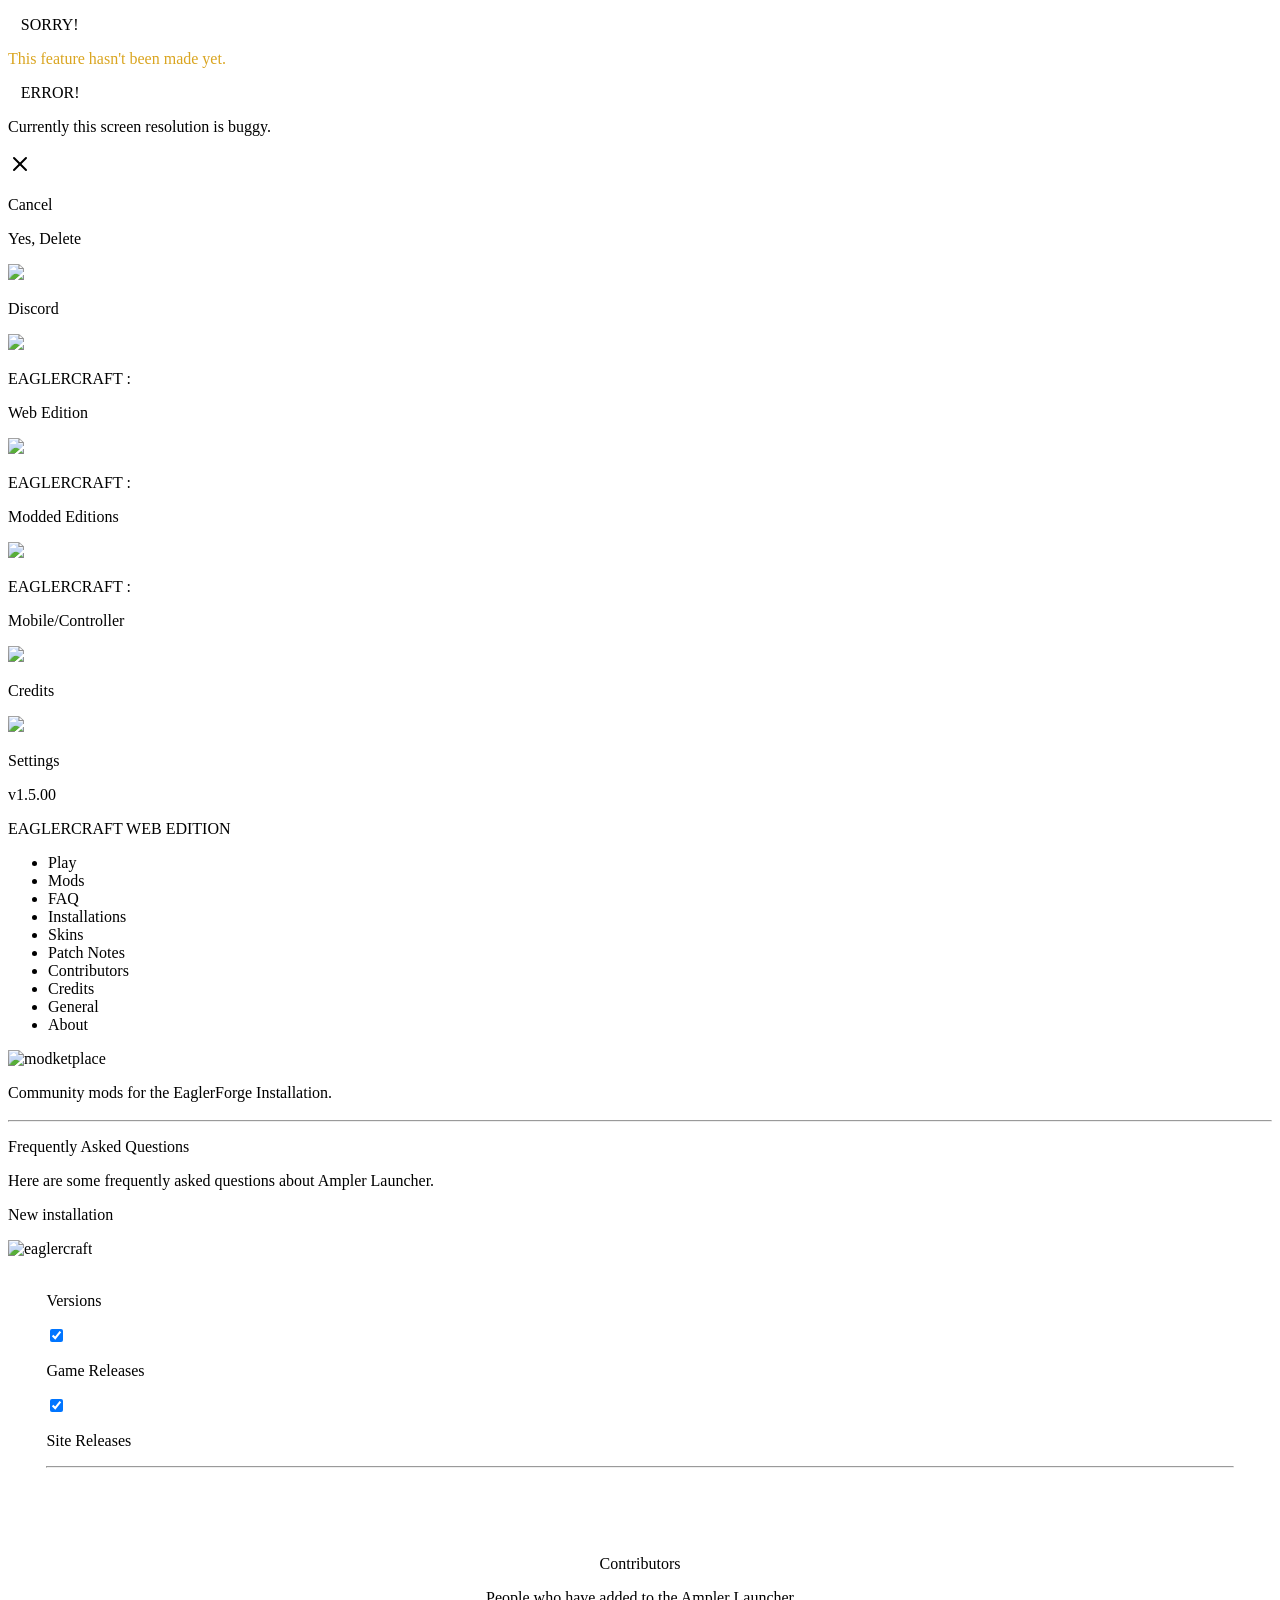
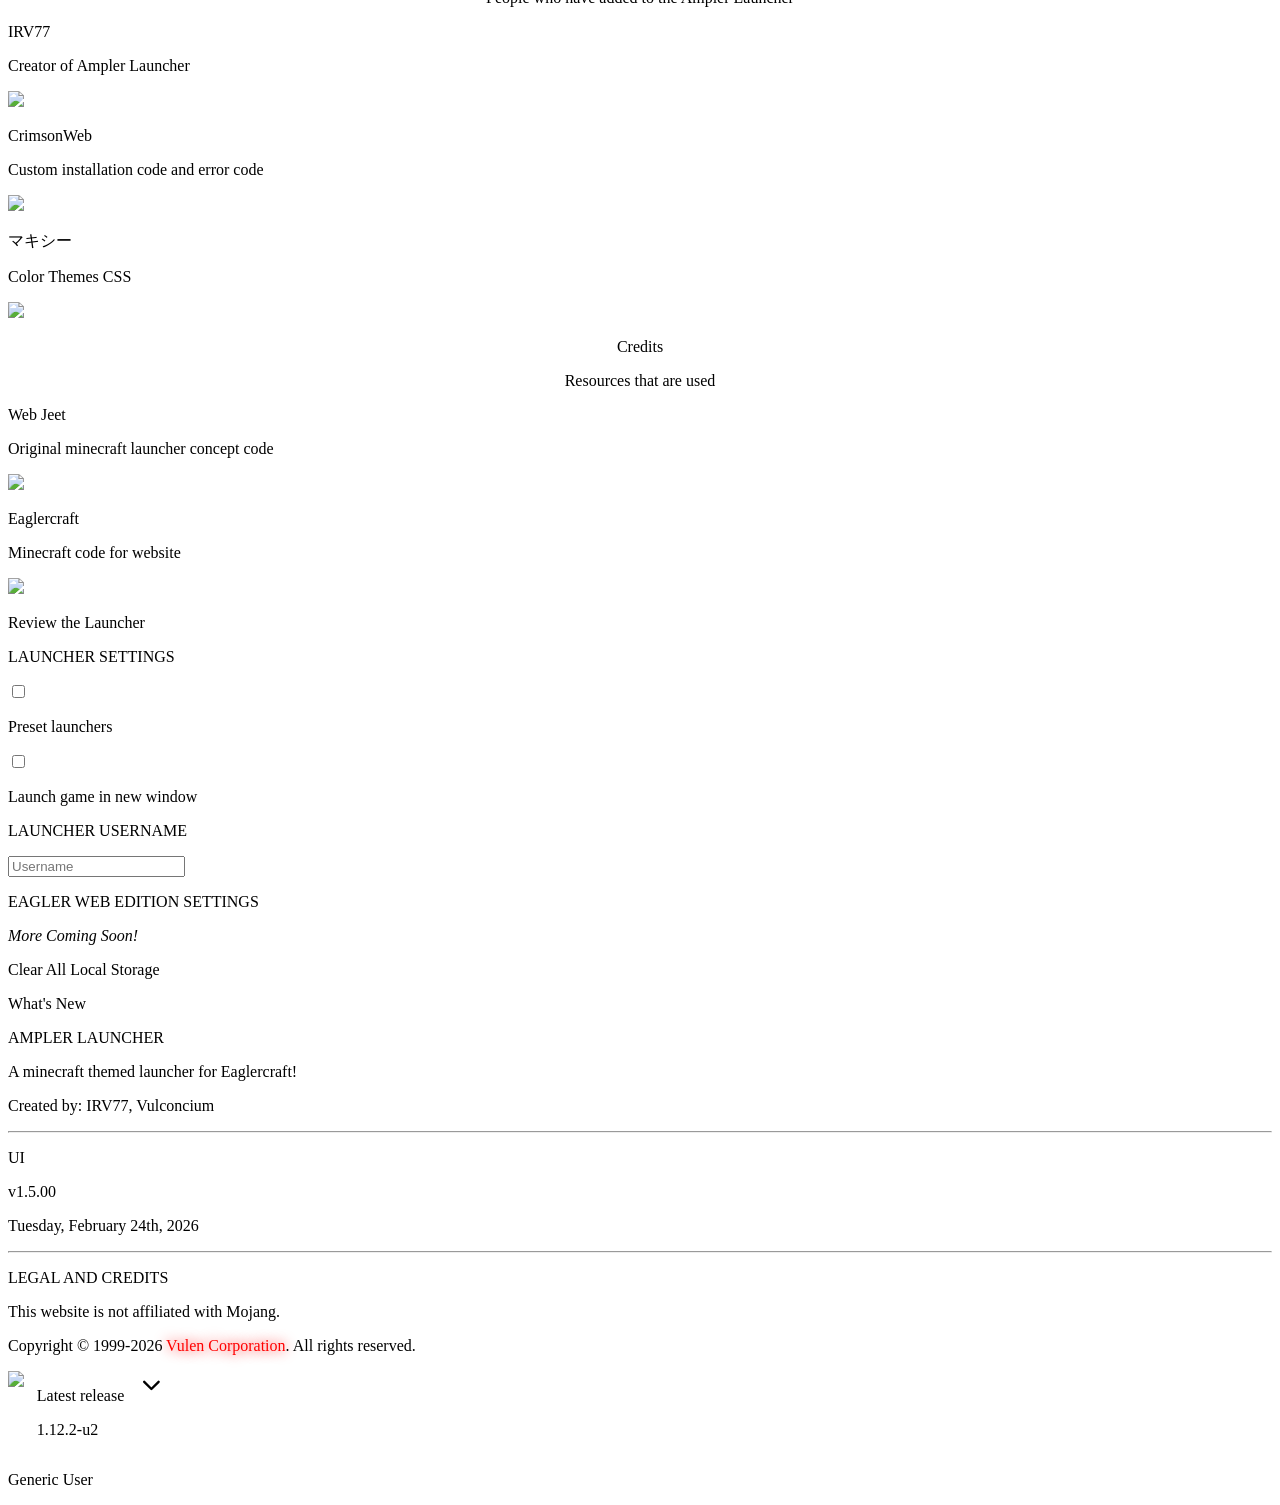
==== commit 34dd181a: "Update singlefile.html" ====
--- a/singlefile.html
+++ b/singlefile.html
@@ -1,52 +1,25 @@
-<html lang="en"><head>
+<!DOCTYPE html>
+<html lang="en">
+
+<head>
     <meta charset="UTF-8">
     <meta name="viewport" content="width=device-width, initial-scale=1.0">
-    <title>Bloxcarft UBG - Minecraft (EaglerCraft) Launcher</title>
-    
-    <base href="https://fastly.jsdelivr.net/gh/tharun9772/EaglercraftLauncher/">
-
-    <link rel="stylesheet" href="css/style.css">
+    <title>Ampler Launcher</title>
+    <link rel="stylesheet" href="./css/style.css">
     <link rel="stylesheet" media="screen and (max-width: 1100px)" href="css/screensize.css">
     <link rel="stylesheet" media="screen and (max-height: 550px)" href="css/screensize.css">
-    <link rel="shortcut icon" href="assets/images/logo.png" type="image/x-icon">
-    <link href="https://fonts.googleapis.com/css2?family=Roboto&amp;display=swap" rel="stylesheet">
-
-    <script>
-        function launchGame(path) {
-            const fullUrl = "https://fastly.jsdelivr.net/gh/tharun9772/EaglercraftLauncher/" + path + "index.html";
-            
-            fetch(fullUrl)
-                .then(response => response.text())
-                .then(html => {
-                    document.open();
-                    document.write('<base href="https://fastly.jsdelivr.net/gh/tharun9772/EaglercraftLauncher/' + path + '">');
-                    document.write(html);
-                    document.close();
-                })
-                .catch(err => {
-                    console.error("Failed to load game:", err);
-                    window.location.href = fullUrl; 
-                });
-        }
-
-        (function() {
-            function interceptLinks() {
-                const playBtn = document.getElementById('playbutton');
-                if (playBtn) {
-                    playBtn.onclick = function(e) {
-                        e.preventDefault();
-                        const currentPath = playBtn.getAttribute('href'); 
-                        launchGame(currentPath);
-                    };
-                }
-            }
-            document.addEventListener('DOMContentLoaded', interceptLinks);
-        })();
-    </script>
+    <link rel="shortcut icon" href="./assets/images/logo.png" type="image/x-icon">
+    <link href="https://fonts.googleapis.com/css2?family=Roboto&display=swap" rel="stylesheet">
+    <!-- Discord-->
+    <meta content="Ampler Launcher" property="og:title">
+    <meta content="A minecraft themed launcher for Eaglercraft!" property="og:description">
+    <meta content="https://irv77.github.io/AmplerLauncher/" property="og:url">
+    <meta content="https://irv77.github.io/AmplerLauncher/assets/images/logo.png" property="og:image">
+    <meta content="#786d81" data-react-helmet="true" name="theme-color">
 </head>
 
 <body>
-    <div id="notescreen"></div>
+    <div id="externalmenu"></div>
     <div id="naerror" class="error">
         <div>
             <p style="margin-left: 1vw;" class="bolded">SORRY!</p>
@@ -59,1058 +32,213 @@
             <p>Currently this screen resolution is buggy.</p>
         </div>
     </div>
+    <div id="confirmationmenu">
+        <div class="confrimationmenuscreen">
+            <svg xmlns="http://www.w3.org/2000/svg" width="24" height="24" viewBox="0 0 24 24" fill="none" stroke="currentColor" stroke-width="2" stroke-linecap="round" stroke-linejoin="round" onclick="confirmationcancel()"><path stroke="none" d="M0 0h24v24H0z" fill="none" /><path d="M18 6l-12 12" /><path d="M6 6l12 12" /></svg>
+            <p class="bolded warningtitle"></p>
+            <p class="warningdesc"></p>
+            <div class="confirmationbuttons">
+                <div class="classicbutton" onclick="confirmationcancel();">
+                    <p class="bolded">Cancel</p>
+                </div>
+                <div class="redbutton classicbutton warningbutton">
+                    <p class="bolded">Yes, Delete</p>
+                </div>
+            </div>
+        </div>
+    </div>
     <div class="sidebar" id="sidebar">
-        <div id="gtabs1" class="sidebarOptions" style="gap: 1vw;" onclick="window.open('https://discord.gg/sqPFYEsz8F', '_blank')">
-            <img src="assets/images/sidebar/m-discord.png"><div class="gTabsText"><p>Discord</p></div>
+        <div id="gtabs1" class="sidebarOptions" style="gap: 1vw;" onclick="location.href='https://discord.gg/xuu8TnSY4b'">
+            <img src="./assets/images/sidebar/m-discord.png"><div class="gTabsText"><p>Discord</p></div>
         </div>
         <div onclick="webedition()" id="gtabs2" class="sidebarOptions selected">
-            <img src="assets/images/sidebar/i-web.png">
+            <img src="./assets/images/sidebar/i-web.png">
             <div class="gTabsText">
                 <p class="eaglercraftText"> EAGLERCRAFT : </p>
                 <p>Web Edition </p>
             </div>
         </div>
         <div onclick="moddededition()" id="gtabs3" class="sidebarOptions">
-            <img src="assets/images/sidebar/i-modded.png">
+            <img src="./assets/images/sidebar/i-modded.png">
             <div class="gTabsText">
                 <p class="eaglercraftText"> EAGLERCRAFT : </p>
                 <p>Modded Editions </p>
             </div>
         </div>
         <div onclick="eaglercontrols()" id="gtabs4" class="sidebarOptions">
-            <img src="assets/images/sidebar/i-controls.png">
+            <img src="./assets/images/sidebar/i-controls.png">
             <div class="gTabsText">
                 <p class="eaglercraftText"> EAGLERCRAFT : </p>
                 <p>Mobile/Controller </p>
             </div>
         </div>
-        <div id="gtabs5" class="sidebarOptions sidebarBottom" onclick="errorNA('credits')">
-            <img src="assets/images/sidebar/m-credits.png"><div class="gTabsText"><p> Credits</p></div>
-        </div>
-        <div id="gtabs6" class="sidebarOptions sidebarBottom" onclick="errorNA('settings')">
-            <img src="assets/images/sidebar/m-settings.png"><div class="gTabsText"><p> Settings</p></div>
-        </div>
-        <div class="launcherVersion"><p>v1.4.00 (Bloxcraft UBG Port)</p></div>
+        <div id="gtabs5" class="sidebarOptions sidebarBottom" onclick="creditsmenu()">
+            <img src="./assets/images/sidebar/m-credits.png"><div class="gTabsText"><p> Credits</p></div>
+        </div>
+        <div id="gtabs6" class="sidebarOptions sidebarBottom" onclick="settingsmenu()">
+            <img src="./assets/images/sidebar/m-settings.png"><div class="gTabsText"><p> Settings</p></div>
+        </div>
+        <div class="launcherVersion"><p>v1.5.00</p></div>
     </div>
     <div class="mainPage">
         <div class="gameHeader">
             <p id="gameedition" class="currentGame bolded">EAGLERCRAFT WEB EDITION</p>
                 <ul class="gameTabs">
-                    <li id="header1" class="headerButtons selected" onclick="playheader()" style="display: block;">Play</li>
-                    <li id="header2" style="display: none;" class="headerButtons" onclick="modsheader()">Mods</li>
-                    <li id="header3" class="headerButtons" onclick="faqsheader()" style="display: block;">FAQ</li>
-                    <li id="header4" class="headerButtons" onclick="installationheader()" style="display: block;">Installations</li>
-                    <li id="header5" class="headerButtons" onclick="errorNA('skins')" style="display: block;">Skins</li>
-                    <li id="header6" class="headerButtons" onclick="patchnotesheader()" style="display: block;">Patch Notes</li>
+                    <li id="header1" class="headerButtons selected" onclick="playheader()">Play</li>
+                    <li id="header2" class="headerButtons" onclick="modsheader()">Mods</li>
+                    <li id="header3" class="headerButtons" onclick="faqsheader()">FAQ</li>
+                    <li id="header4" class="headerButtons" onclick="installationheader()">Installations</li>
+                    <li id="header5" class="headerButtons" onclick="errorNA('skins')">Skins</li>
+                    <li id="header6" class="headerButtons" onclick="patchnotesheader()">Patch Notes</li>
+                    <li id="header7" class="headerButtons" onclick="contributorsheader()">Contributors</li>
+                    <li id="header8" class="headerButtons" onclick="creditsheader()">Credits</li>
+                    <li id="header9" class="headerButtons" onclick="generalsettingsheader()">General</li>
+                    <li id="header10" class="headerButtons" onclick="aboutsettingsheader()">About</li>
                 </ul>
         </div>
-        <div id="mods" style="display: none;">
-            <img class="modketplace-title" src="assets/images/modketplace-title.png" alt="modketplace">
+        <div id="mods">
+            <img class="modketplace-title" src="./assets/images/modketplace-title.png" alt="modketplace">
             <p class="bolded modssubtitle">Community mods for the EaglerForge Installation.</p>
+            <hr style="margin-top: 2vh;">
             <div id="modsbox"></div>
         </div>
-        <div id="faq" style="display: none;">
+        <div id="faq">
             <p class="bolded faqtitle">Frequently Asked Questions</p>
-            <p>Here are some frequently asked questions about Eaglercraft (Minecrat) Launcher.</p>
-            <div id="faqbox"><div class="faqoption"><div class="bolded faqtext"><p class="faqsymbol">Q</p><p>Will there be a offline download?</p></div><div class="faqtext"><p class="bolded faqsymbol">A</p><p>Possibly once developement is done.</p></div></div><div class="faqoption"><div class="bolded faqtext"><p class="faqsymbol">Q</p><p>How often are the launcher options updated?</p></div><div class="faqtext"><p class="bolded faqsymbol">A</p><p>Whenever the next big update is.</p></div></div><div class="faqoption"><div class="bolded faqtext"><p class="faqsymbol">Q</p><p>How can I contribute?</p></div><div class="faqtext"><p class="bolded faqsymbol">A</p><p>You can join my discord server to give suggestions or to help add code.</p></div></div><div class="faqoption"><div class="bolded faqtext"><p class="faqsymbol">Q</p><p>Can I use your code?</p></div><div class="faqtext"><p class="bolded faqsymbol">A</p><p>Yes, but PLEASE credit if you do copy my code.</p></div></div><div class="faqoption"><div class="bolded faqtext"><p class="faqsymbol">Q</p><p>How do I add my own mod to the modketplace?</p></div><div class="faqtext"><p class="bolded faqsymbol">A</p><p>You can suggest your mod in my discord server and it might be added.</p></div></div></div>
-        </div>
-        <div id="installations" style="display: none;"><div id="installationsbox"><hr><div class="installationOptions"><div class="installationOption"><input class="installationBox" type="checkbox"><img src="./assets/images/mc-icons/grass.png"><div class="installationOptionText"><p class="bolded">Latest release</p><p>1.12.2-u2</p></div></div></div><hr><div class="installationOptions"><div class="installationOption"><input class="installationBox" type="checkbox"><img src="./assets/images/mc-icons/grass-wasm.png"><div class="installationOptionText"><p class="bolded">Latest release WASM</p><p>1.12.2-u2-wasm</p></div></div></div><hr><div class="installationOptions"><div class="installationOption"><input class="installationBox" type="checkbox"><img src="./assets/images/mc-icons/dirt.png"><div class="installationOptionText"><p class="bolded">Previous release</p><p>1.8.8-u53</p></div></div></div><hr><div class="installationOptions"><div class="installationOption"><input class="installationBox" type="checkbox"><img src="./assets/images/mc-icons/dirt-wasm.png"><div class="installationOptionText"><p class="bolded">Previous release WASM</p><p>1.8.8-u53-wasm</p></div></div></div><hr><div class="installationOptions"><div class="installationOption"><input class="installationBox" type="checkbox"><img src="./assets/images/mc-icons/hay-bale.png"><div class="installationOptionText"><p class="bolded">Eaglercraft 1.6.4</p><p>1.6.4-25w17a</p></div></div></div><hr><div class="installationOptions"><div class="installationOption"><input class="installationBox" type="checkbox"><img src="./assets/images/mc-icons/hopper.png"><div class="installationOptionText"><p class="bolded">Older release</p><p>1.5.2-sp2.01</p></div></div></div><hr><div class="installationOptions"><div class="installationOption"><input class="installationBox" type="checkbox"><img src="./assets/images/mc-icons/jungle-log.png"><div class="installationOptionText"><p class="bolded">Eaglercraft 1.2.5</p><p>1.2.5</p></div></div></div><hr><div class="installationOptions"><div class="installationOption"><input class="installationBox" type="checkbox"><img src="./assets/images/mc-icons/sticky-piston.png"><div class="installationOptionText"><p class="bolded">Eaglercraft Beta 1.7.3</p><p>b1.7.3</p></div></div></div><hr><div class="installationOptions"><div class="installationOption"><input class="installationBox" type="checkbox"><img src="./assets/images/mc-icons/trapped-chest.png"><div class="installationOptionText"><p class="bolded">Eaglercraft Beta 1.4</p><p>b1.4_01-25w21b</p></div></div></div><hr><div class="installationOptions"><div class="installationOption"><input class="installationBox" type="checkbox"><img src="./assets/images/mc-icons/red-bed.png"><div class="installationOptionText"><p class="bolded">Eaglercraft Beta 1.3</p><p>b1.3_01-23w49a</p></div></div></div><hr><div class="installationOptions"><div class="installationOption"><input class="installationBox" type="checkbox"><img src="./assets/images/mc-icons/oak-leaves.png"><div class="installationOptionText"><p class="bolded">Eaglercraft Beta 1.1</p><p>b1.1_02-25w20a</p></div></div></div><hr><div class="installationOptions"><div class="installationOption"><input class="installationBox" type="checkbox"><img src="./assets/images/mc-icons/jack-o-lantern.png"><div class="installationOptionText"><p class="bolded">Eaglercraft Alpha 1.2.6</p><p>a1.2.6</p></div></div></div><hr><div class="installationOptions"><div class="installationOption"><input class="installationBox" type="checkbox"><img src="./assets/images/mc-icons/clay.png"><div class="installationOptionText"><p class="bolded">Eaglercraft Alpha 1.1.2</p><p>a1.1.2_01-25w20b</p></div></div></div><hr><div class="installationOptions"><div class="installationOption"><input class="installationBox" type="checkbox"><img src="./assets/images/mc-icons/monster-spawner.png"><div class="installationOptionText"><p class="bolded">Eaglercraft Infdev</p><p>inf</p></div></div></div><hr><div class="installationOptions"><div class="installationOption"><input class="installationBox" type="checkbox"><img src="./assets/images/mc-icons/monster-spawner-wasm.png"><div class="installationOptionText"><p class="bolded">Eaglercraft Infdev WASM</p><p>inf-wasm</p></div></div></div><hr><div class="installationOptions"><div class="installationOption"><input class="installationBox" type="checkbox"><img src="./assets/images/mc-icons/furnace.png"><div class="installationOptionText"><p class="bolded">Eaglercraft Indev</p><p>inv</p></div></div></div><hr><div class="installationOptions"><div class="installationOption"><input class="installationBox" type="checkbox"><img src="./assets/images/mc-icons/tnt.png"><div class="installationOptionText"><p class="bolded">Eaglercraft Classic 0.30</p><p>c0.30</p></div></div></div><hr><div class="installationOptions"><div class="installationOption"><input class="installationBox" type="checkbox"><img src="./assets/images/mc-icons/tnt-wasm.png"><div class="installationOptionText"><p class="bolded">Eaglercraft Classic 0.30 WASM</p><p>c0.30-wasm</p></div></div></div><hr></div></div>
-        <div id="game-bg" style="background-image: url(&quot;assets/images/web-edition.jpg&quot;); display: flex;">
+            <p>Here are some frequently asked questions about Ampler Launcher.</p>
+            <div id="faqbox"></div>
+        </div>
+        <div id="installations">
+            <div class="newinstallation">
+                <div id="newinstallationbutton" class="classicbutton" onclick="newinstallation('./assets/json/base.json');">
+                    <p class="bolded">New installation</p>
+                </div>
+            </div>
+            <div id="installationsbox"></div>
+        </div>
+        <div id="game-bg" style="background-image: url(./assets/images/web-edition.jpg);">
             <img id="game-title" src="./assets/images/web-title.png" alt="eaglercraft">
         </div>
-        <div id="patchNotes" style="display: none;">
+        <div id="patchNotes">
             <div style="padding: 2vh 3vw 7vh;">
                 <p class="bolded patchnotes-title">Versions</p>
                 <div class="versionscontainer">
-                    <input class="versionBox" type="checkbox" onchange="sortnote('game')" checked=""><p>Game Releases</p><input class="versionBox" type="checkbox" onchange="sortnote('site')" checked=""><p>Site Releases</p>
+                    <input class="versionBox" type="checkbox" onchange="sortnote('game')" checked><p>Game Releases</p><input class="versionBox" type="checkbox" onchange="sortnote('site')" checked><p>Site Releases</p>
                 </div>
                 <hr>
                 <div id="patchnotesbox"></div>
             </div>
         </div>
-        <div id="gameSelection" style="display: flex;">
+        <div id="contributors">
+            <div style="text-align: center;">
+                <p class="bolded contributorstitle">Contributors</p>
+                <p>People who have added to the Ampler Launcher</p>
+            </div>
+            <div class="contributorsdiv">
+                <div class="contributortile">
+                    <div class="contributorside">
+                        <p class="bolded contributoruser">IRV77</p>
+                        <p class="contributordescription">Creator of Ampler Launcher</p>
+                    </div>
+                        <img src="./assets/images/credits/irv77.png">
+                </div>
+                <div class="contributortile">
+                    <div class="contributorside">
+                        <p class="bolded contributoruser">CrimsonWeb</p>
+                        <p class="contributordescription">Custom installation code and error code</p>
+                    </div>
+                        <img src="./assets/images/credits/crimsonweb.png">
+                </div>
+                <div class="contributortile">
+                    <div class="contributorside">
+                        <p class="bolded contributoruser">マキシー</p>
+                        <p class="contributordescription">Color Themes CSS</p>
+                    </div>
+                        <img src="./assets/images/credits/oip.png">
+                </div>
+            </div>
+        </div>
+        <div id="credits">
+            <div style="text-align: center;">
+                <p class="bolded contributorstitle">Credits</p>
+                <p>Resources that are used</p>
+            </div>
+            <div class="contributorsdiv">
+                <div class="credittile">
+                    <div class="contributorside">
+                        <p class="bolded contributoruser">Web Jeet</p>
+                        <p class="contributordescription">Original minecraft launcher concept code</p>
+                    </div>
+                        <img src="./assets/images/credits/web-jeet.png">
+                </div>
+                <div class="credittile">
+                    <div class="contributorside">
+                        <p class="bolded contributoruser">Eaglercraft</p>
+                        <p class="contributordescription">Minecraft code for website</p>
+                    </div>
+                        <img src="./assets/images/icons/eaglercraft.png">
+                </div>
+            </div>
+        </div>
+        <div id="settings">
+            <div id="generalsettings">
+                <div class="classicbutton" onclick="location.href='https://discord.gg/xuu8TnSY4b'">
+                    <p class="bolded">Review the Launcher</p>
+                </div>
+                <p class="bolded settingstitle">LAUNCHER SETTINGS</p>
+                <div class="settingoption"><input id="launcherpresets" class="settingsbox" type="checkbox" onchange="presetlaunchers()"><p>Preset launchers</p></div>
+                <div class="settingoption"><input id="launchnewtab" class="settingsbox" type="checkbox" onchange="launchnewtab()"><p>Launch game in new window</p></div>
+                <p class="bolded settingstitle">LAUNCHER USERNAME</p>
+                <input id="usernameinput" type="text" autocomplete="off" placeholder="Username" onkeyup="usernamechange()">
+                <p class="bolded settingstitle">EAGLER WEB EDITION SETTINGS</p>
+                <p style="font-style: italic;">More Coming Soon!</p>
+                <div class="clearstoragebutton" onclick="clearlocalstorage()">
+                    <p class="bolded">Clear All Local Storage</p>
+                </div>
+            </div>
+            <div id="aboutsettings">
+                <div style="position: relative;">
+                    <div class="whatsnewbutton" onclick="generaterecentnote();">
+                        <p class="bolded">What's New</p>
+                    </div>
+                    <p class="bolded settingstitle">AMPLER LAUNCHER</p>
+                    <p class="settingsdetails">A minecraft themed launcher for Eaglercraft!</p>
+                    <p class="settingsdetails">Created by: IRV77, Vulconcium</p>
+                </div>
+                <hr>
+                <p class="bolded settingstitle">UI</p>
+                <p class="settingsdetails">v1.5.00</p>
+                <p class="settingsdetails">Tuesday, February 24th, 2026</p>
+                <hr>
+                <p class="bolded settingstitle">LEGAL AND CREDITS</p>
+                <p class="settingsdetails">This website is not affiliated with Mojang.</p>
+                <p class="settingsdetails">Copyright © 1999-2026 <span style="color: red; text-shadow: 0 0 1vw;">Vulen Corporation</span>. All rights reserved.</p>
+            </div>
+        </div>
+        <div id="gameSelection">
                 <div class="dropdownSelector" onclick="dropdowntoggle()">
                     <div style="display: flex; gap: 1vw;">
                         <div class="centeredIcon">
-                            <img id="gameicon" src="assets/images/mc-icons/grass.png" style="width: 2.5vw;">
+                            <img id="gameicon" src="./assets/images/mc-icons/grass.png" style="width: 2.5vw;" />
                         </div>
                         <div class="versionText">
                             <p id="gametitle" class="bolded">Latest release</p>
                             <p id="gameversion">1.12.2-u2</p>
                         </div>
                         <div id="dropdownuparrow" class="centeredIcon">
-                            <svg xmlns="http://www.w3.org/2000/svg" width="24" height="24" viewBox="0 0 20 20" fill="none" stroke="currentColor" stroke-width="2" stroke-linecap="round" stroke-linejoin="round" class="dropdownIcon">
-                                <path stroke="none" d="M0 0h24v24H0z" fill="none"></path>
-                                <path d="M6 9l6 6l6 -6"></path>
+                            <svg xmlns="http://www.w3.org/2000/svg" width="24" height="24"
+                                 viewBox="0 0 20 20" fill="none" stroke="currentColor" stroke-width="2"
+                                 stroke-linecap="round" stroke-linejoin="round" class="dropdownIcon">
+                                <path stroke="none" d="M0 0h24v24H0z" fill="none" />
+                                <path d="M6 9l6 6l6 -6" />
                             </svg>
                         </div>
                     </div>
                 </div>
-            <div id="dropdn" class="dropdownMenu" style="visibility: hidden;"><div class="dropdownOptions" style="bottom: 0vw;"><div class="dropdownOption"><img src="./assets/images/mc-icons/hopper.png"><div class="dropdownOptionText"><p class="bolded">Older release</p><p>1.5.2-sp2.01</p></div></div></div><div class="dropdownOptions" style="bottom: 5vw;"><div class="dropdownOption"><img src="./assets/images/mc-icons/dirt-wasm.png"><div class="dropdownOptionText"><p class="bolded">Previous release WASM</p><p>1.8.8-u53-wasm</p></div></div></div><div class="dropdownOptions" style="bottom: 10vw;"><div class="dropdownOption"><img src="./assets/images/mc-icons/dirt.png"><div class="dropdownOptionText"><p class="bolded">Previous release</p><p>1.8.8-u53</p></div></div></div><div class="dropdownOptions" style="bottom: 15vw;"><div class="dropdownOption"><img src="./assets/images/mc-icons/grass-wasm.png"><div class="dropdownOptionText"><p class="bolded">Latest release WASM</p><p>1.12.2-u2-wasm</p></div></div></div><div class="dropdownOptions" style="bottom: 20vw;"><div class="dropdownOption"><img src="./assets/images/mc-icons/grass.png"><div class="dropdownOptionText"><p class="bolded">Latest release</p><p>1.12.2-u2</p></div></div></div></div>
-            <a id="playbutton" href="mc/1.12.2/"><div id="mainbutton" class="playButton"></div></a>
-            <div class="username centeredIcon bolded"><p id="username">President Crunchy Animal</p></div>
-        </div>
-    </div>
-    <script>
-// Not Added Feature
-function errorNA(text) {
-    clearTimeout()
-    const errText = document.getElementById('errortext');
-    const naError = document.getElementById('naerror');
-    if(errText) errText.innerHTML = "The " + text + " feature hasn't been made yet."
-    if(naError) {
-        naError.style.display = 'block';
-        setTimeout(function(){
-            naError.classList.add('zoom-out');
-        }, 3000);
-        setTimeout(function(){
-            naError.classList.remove('zoom-out');
-            naError.style.display = 'none';
-            if(errText) errText.innerHTML = "This feature hasn't been made yet."
-        }, 3200);
-    }
-}
-
-// Last Played Game Option
-let selectedGame1 = localStorage.getItem("basegame");
-let selectedGame2 = localStorage.getItem("moddedgame");
-let selectedGame3 = localStorage.getItem("assisted");
-let modslauncher
-if (localStorage.getItem("modslauncher")) {modslauncher = JSON.parse(localStorage.getItem("modslauncher"))};
-if (!localStorage.getItem("launcherpresets")) {
-    localStorage.setItem("customlaunchers", "[]");
-    localStorage.setItem("customlaunchersnumber", 0);
-    localStorage.setItem("launcherpresets", true);
-    localStorage.setItem("launchnewtab", false);
-};
-let customlaunchersnumber = localStorage.getItem("customlaunchersnumber").padStart(2, "0");
-if (customlaunchersnumber > 99) {
-    console.log("%cWell.. You found an easter egg. You broke the launcher. Sure I can easily fix it. But this is a rare bug. Report if you found this bug, then I will. -IRV77", "color: red; font-weight: bold; background-color: rgba(0,0,0,0.5); padding: 1vw;");
-};
-
-function generateprofile(game) {
-    let selectedGame = "";
-    let running = false;
-    if (!selectedGame1) {
-        fetch("./assets/json/base.json").then((response) => response.json()).then((data) => {
-            selectedGame1 = JSON.stringify(data[0]); localStorage.setItem("basegame", selectedGame1);
-        });
-    };
-    if (game === 1 && selectedGame1) {selectedGame = JSON.parse(selectedGame1);  running = true;}; 
-    if (!selectedGame2) {
-        fetch("./assets/json/modded.json").then((response) => response.json()).then((data) => {
-            selectedGame2 = JSON.stringify(data[0]); localStorage.setItem("moddedgame", selectedGame2);
-        });
-    };
-    if (game === 2 && selectedGame2) {selectedGame = JSON.parse(selectedGame2);  running = true;}; 
-    if (!selectedGame3) {
-        fetch("./assets/json/assisted.json").then((response) => response.json()).then((data) => {
-            selectedGame3 = JSON.stringify(data[0]); localStorage.setItem("assisted", selectedGame3);
-        });
-    };
-    if (game === 3 && selectedGame3) {selectedGame = JSON.parse(selectedGame3);  running = true;}; 
-    if (running === true) {
-        const gameTitleEl = document.getElementById('gametitle');
-        if(gameTitleEl) {
-            gameTitleEl.innerHTML = selectedGame.title;
-            if (selectedGame.custom) {gameTitleEl.innerHTML = selectedGame.title.slice(4)};
-        }
-        if(document.getElementById('gameversion')) document.getElementById('gameversion').innerHTML = selectedGame.version;
-        if(document.getElementById('gameicon')) document.getElementById('gameicon').src = selectedGame.icon;
-        if(document.getElementById('playbutton')) document.getElementById('playbutton').href = selectedGame.link;
-    }
-    if (!modslauncher) {
-        localStorage.setItem("modslauncher", "");
-        modslauncher = [];
-    }
-};
-
-// Generate Game Options
-const dropdown = document.getElementById("dropdn");
-let margincount = 0;
-function generategames(path) {
-    margincount = 0;
-    if (localStorage.getItem("customlaunchers")) {
-        let gamepath;
-        if (path === "./assets/json/base.json") {gamepath = "basegame"};
-        if (path === "./assets/json/modded.json") {gamepath = "moddedgame"};
-        if (path === "./assets/json/assisted.json") {gamepath = "assisted"};
-
-        JSON.parse(localStorage.getItem("customlaunchers")).forEach((launcher) => {
-            let game = JSON.parse(localStorage.getItem("c" + launcher));
-            if (game.custom != gamepath) {return};
-            generatelauncheroptions(path, game, "");
-        });
-    };
-    fetch(path).then((response) => response.json()).then((data) => {
-        let gamepath;
-        if (path === "./assets/json/base.json") {
-            if (!localStorage.getItem("basegame")) {localStorage.setItem("basegame", JSON.stringify(data[0]))};
-            gamepath = JSON.parse(localStorage.getItem("basegame"));
-        };
-        if (path === "./assets/json/modded.json") {
-            if (!localStorage.getItem("moddedgame")) {localStorage.setItem("moddedgame", JSON.stringify(data[0]))};
-            gamepath = JSON.parse(localStorage.getItem("moddedgame"));
-        };
-        if (path === "./assets/json/assisted.json") {
-            if (!localStorage.getItem("assisted")) {localStorage.setItem("assisted", JSON.stringify(data[0]))};
-            gamepath = JSON.parse(localStorage.getItem("assisted"));
-        };
-        data.reverse()
-        data.forEach((game) => {
-            generatelauncheroptions(path, game, gamepath);
-        });
-    });
-};
-
-function generatelauncheroptions(path, game, gamepath) {
-        if (localStorage.getItem("launcherpresets") === "false" && !game.custom) {localStorage.setItem(game.title, false); if (game.title === gamepath.title) {localStorage.setItem(game.title, true)}};
-        if (!localStorage.getItem(game.title) && game.active === false) {localStorage.setItem(game.title, game.active); return};
-        if (localStorage.getItem(game.title) === "false") {return};
-
-        const gameoption = document.createElement("div");
-        gameoption.className = "dropdownOptions";
-        gameoption.style.bottom = margincount + "vw";
-        gameoption.addEventListener("click", () => {
-            const gameTitleEl = document.getElementById('gametitle');
-            if(gameTitleEl) {
-                gameTitleEl.innerHTML = game.title;
-                if (game.custom) {gameTitleEl.innerHTML = game.title.slice(4)};
-            }
-            if(document.getElementById('gameversion')) document.getElementById('gameversion').innerHTML = game.version;
-            if(document.getElementById('gameicon')) document.getElementById('gameicon').src = game.icon;
-            if(document.getElementById('playbutton')) document.getElementById('playbutton').href = game.link;
-            if (path === "./assets/json/base.json") {selectedGame1 = JSON.stringify(game); localStorage.setItem("basegame", selectedGame1)};
-            if (path === "./assets/json/modded.json") {selectedGame2 = JSON.stringify(game); localStorage.setItem("moddedgame", selectedGame2)};
-            if (path === "./assets/json/assisted.json") {selectedGame3 = JSON.stringify(game); localStorage.setItem("assisted", selectedGame3)};
-            dropdowntoggle();
-        });
-        
-        const gameoptioninner = document.createElement("div");
-        gameoptioninner.className = "dropdownOption";
-        const gameoptionicon = document.createElement("img");
-        gameoptionicon.src = game.icon;
-        
-        const gameoptiontext = document.createElement("div");
-        gameoptiontext.className = "dropdownOptionText";
-        const gameoptiontitle = document.createElement("p");
-        gameoptiontitle.className = "bolded";
-        gameoptiontitle.innerHTML = game.title;
-        if (game.custom) {gameoptiontitle.innerHTML = game.title.slice(4)};
-        const gameoptionversion = document.createElement("p");
-        gameoptionversion.innerHTML = game.version;
-        
-        gameoptiontext.appendChild(gameoptiontitle);
-        gameoptiontext.appendChild(gameoptionversion);
-        gameoptioninner.appendChild(gameoptionicon);
-        gameoptioninner.appendChild(gameoptiontext);
-        gameoption.appendChild(gameoptioninner);
-        if(dropdown) dropdown.appendChild(gameoption);
-        margincount = margincount + 5;
-};
-
-const mods = document.getElementById("modsbox");
-function generatemods() {
-    fetch("./assets/json/mods.json").then((response) => response.json()).then((data) => {
-        data.forEach((mod) => {
-            const modoption = document.createElement("div");
-            modoption.className = "modoption";
-            modoption.addEventListener("click", () => {
-                if (localStorage.getItem(mod.title) === 'true') {
-                    mod.active = false; 
-                    localStorage.setItem(mod.title, mod.active); 
-                    modoption.classList.remove("selected"); 
-                    modslauncher = modslauncher.filter(obj => obj !== mod.link); 
-                    localStorage.setItem("modslauncher", JSON.stringify(modslauncher.filter(obj => obj !== mod.link))); 
-                    console.log("Off")
-                }
-                else {
-                    mod.active = true; 
-                    localStorage.setItem(mod.title, mod.active); 
-                    modoption.classList.add("selected"); 
-                    modslauncher.push(mod.link); 
-                    localStorage.setItem("modslauncher", JSON.stringify(modslauncher)); 
-                    console.log("On")} 
-            });
-            if (localStorage.getItem(mod.title) === 'true') {
-                modoption.classList.add("selected");
-            }
-            const modoptionimg = document.createElement("img");
-            modoptionimg.src = mod.icon;
-
-            const moddetails = document.createElement("div");
-            moddetails.className = "moddetails";
-            const moddetailtitle = document.createElement("p");
-            moddetailtitle.className = "bolded modtitle";
-            moddetailtitle.innerHTML = mod.title;
-            const moddetailauthor = document.createElement("p");
-            moddetailauthor.className = "modauthor";
-            moddetailauthor.innerHTML = mod.author;
-            const moddetaildesc = document.createElement("p");
-            moddetaildesc.innerHTML = mod.description;
-
-            moddetails.appendChild(moddetailtitle);
-            moddetails.appendChild(moddetailauthor);
-            moddetails.appendChild(moddetaildesc);
-            modoption.appendChild(modoptionimg);
-            modoption.appendChild(moddetails);
-            if(mods) mods.appendChild(modoption);
-        }
-        )
-    })
-};
-
-function newinstallation(data) {
-    if(!externalmenu) return;
-    const installationscreenheader = document.createElement("div");
-    installationscreenheader.className = "bolded notescreenheader";
-    installationscreenheader.innerHTML = `<svg xmlns="http://www.w3.org/2000/svg" width="24" height="24" viewBox="0 0 24 24" fill="none" stroke="currentColor" stroke-width="2" stroke-linecap="round" stroke-linejoin="round" onclick="closenotescreen()"><path stroke="none" d="M0 0h24v24H0z" fill="none" /><path d="M18 6l-12 12" /><path d="M6 6l12 12" /></svg>`
-    const installationscreenheadertitle = document.createElement("p");
-    installationscreenheadertitle.innerHTML = "Create New Installation";
-    const installationscreenhr = document.createElement("hr");
-    const installationscreendetails = document.createElement("div");
-    installationscreendetails.className = "newinstallationdetails";
-    const installationscreenicons = document.createElement("div");
-    installationscreenicons.className = "newinstallationicons";
-    fetch("./assets/json/icons.json").then((response) => response.json()).then((newicons) => {
-        newicons.forEach((newicon) => {
-            const newiconimg = document.createElement("img");
-            newiconimg.src = newicon;
-            newiconimg.className = "icon";
-            newiconimg.addEventListener("click", () => {
-                if (document.querySelector(".icon.selected")) {document.querySelector(".icon.selected").classList.remove("selected")};
-                installationscreenicons.setAttribute("data-icon", newicon);
-                newiconimg.classList.add("selected");
-            });
-            installationscreenicons.appendChild(newiconimg);
-        });
-        installationscreenicons.setAttribute("data-icon", newicons[0]);
-        installationscreenicons.firstChild.classList.add("selected");
-    });
-
-    const installationscreennametitle = document.createElement("p");
-    installationscreennametitle.className = "bolded newinstallationheader";
-    installationscreennametitle.innerHTML = "NAME";
-    const installationscreenname = document.createElement("input");
-    installationscreenname.autocomplete = "off";
-    installationscreenname.type = "text";
-    installationscreenname.placeholder = "New Installation";
-    installationscreenname.id = "installationscreenname";
-
-    const installationscreenversion = document.createElement("p");
-    installationscreenversion.className = "bolded newinstallationheader";
-    installationscreenversion.innerHTML = "VERSION";
-    const installationscreendropdown = document.createElement("select");
-    installationscreendropdown.id = "installationscreendropdown";
-    fetch(data).then((response) => response.json()).then((installs) => {
-        installs.forEach((install) => {
-            const installname = document.createElement("option");
-            installname.innerHTML = install.title + "-" +install.version;
-            installname.value = install.link;
-
-            installationscreendropdown.appendChild(installname);
-        });
-    });
-
-    const installationscreenfooter = document.createElement("div");
-    installationscreenfooter.className = "newinstallationfooter";
-    const installationscreenfooterhr = document.createElement("hr");
-    const installationscreenfooterbuttons = document.createElement("div");
-    installationscreenfooterbuttons.className = "newinstallationfooterbuttons";
-    installationscreenfooterbuttons.innerHTML = `<div id="newinstallationcancel" class="classicbutton" onclick="closenotescreen();"><p class="bolded">Cancel</p></div><div id="newinstallationsave" class="greenbutton classicbutton" onclick="newinstallationsave();"><p class="bolded">Save</p></div>`;
-
-    installationscreenheader.prepend(installationscreenheadertitle);
-    installationscreenfooter.appendChild(installationscreenfooterhr);
-    installationscreenfooter.appendChild(installationscreenfooterbuttons);
-    installationscreendetails.appendChild(installationscreenicons);
-    installationscreendetails.appendChild(installationscreennametitle);
-    installationscreendetails.appendChild(installationscreenname);
-    installationscreendetails.appendChild(installationscreenversion);
-    installationscreendetails.appendChild(installationscreendropdown);
-    externalmenu.appendChild(installationscreenheader);
-    externalmenu.appendChild(installationscreenhr);
-    externalmenu.appendChild(installationscreendetails);
-    externalmenu.appendChild(installationscreenfooter);
-    externalmenu.style.display = "flex";
-};
-
-function newinstallationsave(notsaving) {
-    let customlaunchname = document.getElementById("installationscreenname")?.value || "New Installation";
-    let gamepath;
-    if (localStorage.getItem("startupprofile") == 1) {gamepath = "basegame"};
-    if (localStorage.getItem("startupprofile") == 2) {gamepath = "moddedgame"};
-    if (localStorage.getItem("startupprofile") == 3) {gamepath = "assisted"};
-    let selDropdown = document.getElementById("installationscreendropdown");
-    let iconData = document.querySelector(".newinstallationicons");
-    let customlaunch = {
-        "title": customlaunchersnumber + "cl" + customlaunchname,
-        "version": selDropdown ? selDropdown.selectedOptions[0].innerText : "",
-        "icon": iconData ? iconData.getAttribute("data-icon") : "",
-        "link": selDropdown ? selDropdown.value : "",
-        "active": true,
-        "custom": gamepath
-    };
-    let customlaunchers = JSON.parse(localStorage.getItem("customlaunchers"));
-    customlaunchers.push(customlaunch.title);
-    customlaunchersnumber++
-    localStorage.setItem("customlaunchers", JSON.stringify(customlaunchers));
-    localStorage.setItem("customlaunchersnumber", customlaunchersnumber);
-    localStorage.setItem("c" + customlaunch.title, JSON.stringify(customlaunch));
-    generatelauncher(customlaunch, launcher);
-    if (!notsaving && installations) {
-        while (installations.firstChild) {installations.removeChild(installations.firstChild)};
-        generatelaunchers(launcher);
-    };
-    closenotescreen();
-};
-
-function installationedit(data, title) {
-    if(!externalmenu) return;
-    const installationscreenheader = document.createElement("div");
-    installationscreenheader.className = "bolded notescreenheader";
-    installationscreenheader.innerHTML = `<svg xmlns="http://www.w3.org/2000/svg" width="24" height="24" viewBox="0 0 24 24" fill="none" stroke="currentColor" stroke-width="2" stroke-linecap="round" stroke-linejoin="round" onclick="closenotescreen()"><path stroke="none" d="M0 0h24v24H0z" fill="none" /><path d="M18 6l-12 12" /><path d="M6 6l12 12" /></svg>`
-    const installationscreenheadertitle = document.createElement("p");
-    installationscreenheadertitle.innerHTML = "Edit Installation";
-    const installationscreenhr = document.createElement("hr");
-    const installationscreendetails = document.createElement("div");
-    installationscreendetails.className = "newinstallationdetails";
-    const installationscreenicons = document.createElement("div");
-    installationscreenicons.className = "newinstallationicons";
-    fetch("./assets/json/icons.json").then((response) => response.json()).then((newicons) => {
-        newicons.forEach((newicon) => {
-            const newiconimg = document.createElement("img");
-            newiconimg.src = newicon;
-            newiconimg.className = "icon";
-            newiconimg.addEventListener("click", () => {
-                if (document.querySelector(".icon.selected")) {document.querySelector(".icon.selected").classList.remove("selected")};
-                installationscreenicons.setAttribute("data-icon", newicon);
-                newiconimg.classList.add("selected");
-            });
-            installationscreenicons.appendChild(newiconimg);
-        });
-        installationscreenicons.setAttribute("data-icon", JSON.parse(localStorage.getItem("c" + title)).icon);
-        installationscreenicons.querySelector("[src='"+ JSON.parse(localStorage.getItem("c" + title)).icon +"']").classList.add("selected");
-    });
-
-    const installationscreennametitle = document.createElement("p");
-    installationscreennametitle.className = "bolded newinstallationheader";
-    installationscreennametitle.innerHTML = "NAME";
-    const installationscreenname = document.createElement("input");
-    installationscreenname.value = title.slice(4);
-    installationscreenname.autocomplete = "off";
-    installationscreenname.type = "text";
-    installationscreenname.placeholder = "New Installation";
-    installationscreenname.id = "installationscreenname";
-
-    const installationscreenversion = document.createElement("p");
-    installationscreenversion.className = "bolded newinstallationheader";
-    installationscreenversion.innerHTML = "VERSION";
-    const installationscreendropdown = document.createElement("select");
-    installationscreendropdown.id = "installationscreendropdown";
-    fetch(data).then((response) => response.json()).then((installs) => {
-        installs.forEach((install) => {
-            const installname = document.createElement("option");
-            installname.innerHTML = install.title + "-" +install.version;
-            installname.value = install.link;
-
-            installationscreendropdown.appendChild(installname);
-        });
-    }).then(() => {
-        installationscreendropdown.value = JSON.parse(localStorage.getItem("c" + title)).link;
-    });
-
-    const installationscreenfooter = document.createElement("div");
-    installationscreenfooter.className = "newinstallationfooter";
-    const installationscreenfooterhr = document.createElement("hr");
-    const installationscreenfooterbuttons = document.createElement("div");
-    installationscreenfooterbuttons.className = "newinstallationfooterbuttons";
-    installationscreenfooterbuttons.innerHTML = `<div id="newinstallationcancel" class="classicbutton" onclick="closenotescreen();"><p class="bolded">Cancel</p></div><div id="newinstallationsave" class="greenbutton classicbutton" onclick="localStorage.removeItem('c` + title + `'); localStorage.removeItem('` + title + `'); localStorage.setItem('customlaunchers', JSON.stringify(JSON.parse(localStorage.getItem('customlaunchers')).filter(item => item !== '` + title + `'))); newinstallationsave(false);"><p class="bolded">Save</p></div>`;
-
-    installationscreenheader.prepend(installationscreenheadertitle);
-    installationscreenfooter.appendChild(installationscreenfooterhr);
-    installationscreenfooter.appendChild(installationscreenfooterbuttons);
-    installationscreendetails.appendChild(installationscreenicons);
-    installationscreendetails.appendChild(installationscreennametitle);
-    installationscreendetails.appendChild(installationscreenname);
-    installationscreendetails.appendChild(installationscreenversion);
-    installationscreendetails.appendChild(installationscreendropdown);
-    externalmenu.appendChild(installationscreenheader);
-    externalmenu.appendChild(installationscreenhr);
-    externalmenu.appendChild(installationscreendetails);
-    externalmenu.appendChild(installationscreenfooter);
-    externalmenu.style.display = "flex";
-};
-
-function installationdelete(title) {
-    if(document.querySelector('.confrimationmenuscreen')) document.querySelector('.confrimationmenuscreen').classList.add("deleteinstallation");
-    if(document.getElementById('confirmationmenu')) document.getElementById('confirmationmenu').style.display = 'flex';
-    if(document.querySelector(".warningtitle")) document.querySelector(".warningtitle").innerHTML = "Are you sure you want to delete?";
-    if(document.querySelector(".warningdesc")) document.querySelector(".warningdesc").innerHTML = title.slice(4);
-    if(document.querySelector(".warningbutton")) document.querySelector(".warningbutton").setAttribute("onclick", "installationdeleteconfirm('" + title + "')");
-};
-
-function installationdeleteconfirm(title) {
-    localStorage.removeItem("c" + title);
-    localStorage.removeItem(title);
-    localStorage.setItem("customlaunchers", JSON.stringify(JSON.parse(localStorage.getItem("customlaunchers")).filter(item => item !== title)));
-    if(installations) {
-        while (installations.firstChild) {installations.removeChild(installations.firstChild)};
-    }
-    generatelaunchers(launcher);
-    if(document.getElementById('confirmationmenu')) document.getElementById('confirmationmenu').style.display = "none";
-};
-
-const installations = document.getElementById("installationsbox");
-function generatelaunchers(path) {
-    if(document.getElementById("newinstallationbutton")) document.getElementById("newinstallationbutton").setAttribute("onclick", "newinstallation('" + path + "')");
-    const gamedividertop = document.createElement("hr");
-    if(installations) installations.appendChild(gamedividertop);
-    if (localStorage.getItem("launcherpresets") == "true") {
-        fetch(path).then((response) => response.json()).then((data) => {data.forEach((game) => {
-            generatelauncher(game, path);
-        })}).then(() => {generatecustomlaunchers(path)});
-    };
-    if (localStorage.getItem("launcherpresets") == "false") {
-        let gamepath;
-        if (path === "./assets/json/base.json") {gamepath = JSON.parse(localStorage.getItem("basegame"))};
-        if (path === "./assets/json/modded.json") {gamepath = JSON.parse(localStorage.getItem("moddedgame"))};
-        if (path === "./assets/json/assisted.json") {gamepath = JSON.parse(localStorage.getItem("assisted"))};
-        generatelauncher(gamepath, path);
-        generatecustomlaunchers(path);
-    };
-};
-
-function generatecustomlaunchers(path) {
-    if (localStorage.getItem("customlaunchers")) {
-        let gamepath;
-        if (path === "./assets/json/base.json") {gamepath = "basegame"};
-        if (path === "./assets/json/modded.json") {gamepath = "moddedgame"};
-        if (path === "./assets/json/assisted.json") {gamepath = "assisted"};
-
-        JSON.parse(localStorage.getItem("customlaunchers")).forEach((launcher) => {
-            let game = JSON.parse(localStorage.getItem("c" + launcher));
-            if (game.custom != gamepath) {return};
-            generatelauncher(game, path);
-        });
-    };
-};
-
-function generatelauncher(game, path) {
-    let gamepath;
-    if (path === "./assets/json/base.json") {gamepath = JSON.parse(localStorage.getItem("basegame"))};
-    if (path === "./assets/json/modded.json") {gamepath = JSON.parse(localStorage.getItem("moddedgame"))};
-    if (path === "./assets/json/assisted.json") {gamepath = JSON.parse(localStorage.getItem("assisted"))};
-
-    const gameoption = document.createElement("div");
-    gameoption.className = "installationOptions";
-    const gameoptioninner = document.createElement("div");
-    gameoptioninner.className = "installationOption";
-
-    const gameinput = document.createElement("input");
-    gameinput.className = "installationBox";
-    gameinput.type = "checkbox";
-    gameinput.addEventListener("change", () => {
-        if (game.title === gamepath.title) {return};
-        if (gameinput.checked) {game.active = true; localStorage.setItem(game.title, game.active); console.log("On")} 
-        else {game.active = false; localStorage.setItem(game.title, game.active); console.log("Off")} 
-    });
-    if (!localStorage.getItem(game.title)) {localStorage.setItem(game.title, game.active)};
-    if (localStorage.getItem(game.title) === 'true') {gameinput.checked = "checked"};
-
-    const gameoptionicon = document.createElement("img");
-    gameoptionicon.src = game.icon;
-            
-    const gameoptiontext = document.createElement("div");
-    gameoptiontext.className = "installationOptionText";
-    const gameoptiontitle = document.createElement("p");
-    gameoptiontitle.className = "bolded";
-    gameoptiontitle.innerHTML = game.title;
-    if (game.custom) {
-        gameoptiontitle.innerHTML = game.title.slice(4);
-        const custombuttons = document.createElement("div");
-        custombuttons.className = "editbuttons";
-        const editbutton = document.createElement("div");
-        editbutton.className = "classicbutton";
-        editbutton.onclick = function(){installationedit(path, game.title)};
-        const editbuttontext = document.createElement("p");
-        editbuttontext.className = "bolded";
-        editbuttontext.innerHTML = "Edit";
-        const deletebutton = document.createElement("div");
-        deletebutton.className = "redbutton classicbutton";
-        deletebutton.onclick = function(){installationdelete(game.title)};
-        const deletebuttontext = document.createElement("p");
-        deletebuttontext.className = "bolded";
-        deletebuttontext.innerHTML = "Delete";
-        
-        editbutton.appendChild(editbuttontext);
-        deletebutton.appendChild(deletebuttontext);
-        custombuttons.appendChild(editbutton);
-        custombuttons.appendChild(deletebutton);
-        gameoption.appendChild(custombuttons);
-    };
-    const gameoptionversion = document.createElement("p");
-    gameoptionversion.innerHTML = game.version;
-    const gamedivider = document.createElement("hr");
-
-    gameoptiontext.appendChild(gameoptiontitle);
-    gameoptiontext.appendChild(gameoptionversion);
-    gameoptioninner.appendChild(gameinput);
-    gameoptioninner.appendChild(gameoptionicon);
-    gameoptioninner.appendChild(gameoptiontext);
-    gameoption.prepend(gameoptioninner);
-    if(installations) {
-        installations.appendChild(gameoption);
-        installations.appendChild(gamedivider);
-    }
-}
-
-const faqs = document.getElementById("faqbox");
-function generatefaqs() {
-    fetch("./assets/json/faqs.json").then((response) => response.json()).then((data) => {
-        data.forEach((game) => {
-            const faqoption = document.createElement("div");
-            faqoption.className = "faqoption";
-
-            const faqquestion = document.createElement("div");
-            faqquestion.className = "bolded faqtext";
-            const faqquestionsymbol = document.createElement("p");
-            faqquestionsymbol.className = "faqsymbol";
-            faqquestionsymbol.innerHTML = "Q";
-            const faqquestiontext = document.createElement("p");
-            faqquestiontext.innerHTML = game.question;
-
-            const faqanswer = document.createElement("div");
-            faqanswer.className = "faqtext";
-            const faqanswersymbol = document.createElement("p");
-            faqanswersymbol.className = "bolded faqsymbol";
-            faqanswersymbol.innerHTML = "A";
-            const faqanswertext = document.createElement("p");
-            faqanswertext.innerHTML = game.answer;
-
-            faqquestion.appendChild(faqquestionsymbol);
-            faqquestion.appendChild(faqquestiontext);
-            faqanswer.appendChild(faqanswersymbol);
-            faqanswer.appendChild(faqanswertext);
-            faqoption.appendChild(faqquestion);
-            faqoption.appendChild(faqanswer);
-            if(faqs) faqs.appendChild(faqoption);
-        }
-        )
-    })
-};
-
-const notes = document.getElementById("patchnotesbox");
-const externalmenu = document.getElementById("externalmenu");
-function generatenotes() {
-    fetch("./assets/json/patchnotes.json").then((response) => response.json()).then((data) => {
-        data.forEach((note) => {
-            const patchnote = document.createElement("div");
-            patchnote.className = "patchnote";
-            patchnote.setAttribute('data-note-type', note.type);
-            patchnote.addEventListener("click", () => {
-                if(!externalmenu) return;
-                const notescreenheader = document.createElement("div");
-                notescreenheader.className = "bolded notescreenheader";
-                notescreenheader.innerHTML = `<svg xmlns="http://www.w3.org/2000/svg" width="24" height="24" viewBox="0 0 24 24" fill="none" stroke="currentColor" stroke-width="2" stroke-linecap="round" stroke-linejoin="round" onclick="closenotescreen()"><path stroke="none" d="M0 0h24v24H0z" fill="none" /><path d="M18 6l-12 12" /><path d="M6 6l12 12" /></svg>`
-                const notescreenheadertitle = document.createElement("p");
-                notescreenheadertitle.innerHTML = "Patch Notes " + note.title + " " + note.version;
-                const notescreenhr = document.createElement("hr");
-
-                const notescreendetails = document.createElement("div");
-                notescreendetails.className = "notescreendetails";
-                const notescreendate = document.createElement("p");
-                notescreendate.className = "date";
-                notescreendate.innerHTML = note.date;
-                const notescreendescription = document.createElement("p");
-                notescreendescription.className = "bolded notescreenheader";
-                notescreendescription.innerHTML = note.description;
-
-                const notescreenlist = document.createElement("ul");
-                note.notes.forEach((item) => {
-                    const noteitem = document.createElement("li");
-                    noteitem.innerHTML = item;
-                    notescreenlist.appendChild(noteitem);
-                });
-
-                notescreenheader.prepend(notescreenheadertitle);
-                notescreendetails.appendChild(notescreendate);
-                notescreendetails.appendChild(notescreendescription);
-                notescreendetails.appendChild(notescreenlist);
-                externalmenu.appendChild(notescreenheader);
-                externalmenu.appendChild(notescreenhr);
-                externalmenu.appendChild(notescreendetails);
-                externalmenu.style.display = "flex";
-            });
-
-            const patchnoteimg = document.createElement("img");
-            patchnoteimg.src = "./assets/images/" + note.icon;
-
-            const patchnotedetails = document.createElement("div");
-            patchnotedetails.className = "bolded patchnotedetails";
-            const notedetailtitle = document.createElement("p");
-            notedetailtitle.innerHTML = note.title;
-            const notedetailversion = document.createElement("p");
-            notedetailversion.innerHTML = note.version;
-
-            patchnotedetails.appendChild(notedetailtitle);
-            patchnotedetails.appendChild(notedetailversion);
-            patchnote.appendChild(patchnoteimg);
-            patchnote.appendChild(patchnotedetails);
-            if(notes) notes.appendChild(patchnote);
-        });
-        if (gamenote == false) { document.querySelectorAll('[data-note-type="game"]').forEach(element => {element.style.display = 'none'})};
-        if (sitenote == false) { document.querySelectorAll('[data-note-type="site"]').forEach(element => {element.style.display = 'none'})};
-    });
-};
-
-function generaterecentnote() {
-    fetch("./assets/json/patchnotes.json").then((response) => response.json()).then((data) => {
-        const note = data[0];
-            if(!externalmenu) return;
-            const notescreenheader = document.createElement("div");
-            notescreenheader.className = "bolded notescreenheader";
-            notescreenheader.innerHTML = `<svg xmlns="http://www.w3.org/2000/svg" width="24" height="24" viewBox="0 0 24 24" fill="none" stroke="currentColor" stroke-width="2" stroke-linecap="round" stroke-linejoin="round" onclick="closenotescreen()"><path stroke="none" d="M0 0h24v24H0z" fill="none" /><path d="M18 6l-12 12" /><path d="M6 6l12 12" /></svg>`
-            const notescreenheadertitle = document.createElement("p");
-            notescreenheadertitle.innerHTML = "Patch Notes " + note.title + " " + note.version;
-            const notescreenhr = document.createElement("hr");
-
-            const notescreendetails = document.createElement("div");
-            notescreendetails.className = "notescreendetails";
-            const notescreendate = document.createElement("p");
-            notescreendate.className = "date";
-            notescreendate.innerHTML = note.date;
-            const notescreendescription = document.createElement("p");
-            notescreendescription.className = "bolded notescreenheader";
-            notescreendescription.innerHTML = note.description;
-
-            const notescreenlist = document.createElement("ul");
-            note.notes.forEach((item) => {
-                const noteitem = document.createElement("li");
-                noteitem.innerHTML = item;
-                notescreenlist.appendChild(noteitem);
-            });
-
-            notescreenheader.prepend(notescreenheadertitle);
-            notescreendetails.appendChild(notescreendate);
-            notescreendetails.appendChild(notescreendescription);
-            notescreendetails.appendChild(notescreenlist);
-            externalmenu.appendChild(notescreenheader);
-            externalmenu.appendChild(notescreenhr);
-            externalmenu.appendChild(notescreendetails);
-            externalmenu.style.display = "flex";
-    })
-};
-
-// Patchnote Functions
-
-let gamenote = sitenote = true;
-function sortnote(type) {
-    if (type === "site") {
-        if (gamenote == true) { document.querySelectorAll('[data-note-type="game"]').forEach(element => {element.style.display = 'none';}); gamenote = false;}
-        else if (gamenote == false) { document.querySelectorAll('[data-note-type="game"]').forEach(element => {element.style.display = 'flex';}); gamenote = true;}
-    };
-    if (type === "game") {
-        if (sitenote == true) { document.querySelectorAll('[data-note-type="site"]').forEach(element => {element.style.display = 'none';}); sitenote = false; }
-        else if (sitenote == false) { document.querySelectorAll('[data-note-type="site"]').forEach(element => {element.style.display = 'flex';}); sitenote = true; }
-    };
-}
-
-function closenotescreen() {
-    if(externalmenu) {
-        externalmenu.style.display = "none";
-        while (externalmenu.firstChild) {externalmenu.removeChild(externalmenu.firstChild)};
-    }
-}
-
-// Game Edition Selected
-let launcher = "./assets/json/base.json";
-if (!localStorage.getItem("startupprofile")) {
-    localStorage.setItem("startupprofile", "1");
-}
-
-if (localStorage.getItem("startupprofile") === "1") {webedition()};
-if (localStorage.getItem("startupprofile") === "2") {moddededition()};
-if (localStorage.getItem("startupprofile") === "3") {eaglercontrols()};
-if (localStorage.getItem("startupprofile") === "4") {creditsmenu()};
-if (localStorage.getItem("startupprofile") === "5") {settingsmenu()};
-
-function webedition(){
-    launcher = "./assets/json/base.json";
-    localStorage.setItem("startupprofile", "1");
-    resetTabSelected();
-    generateprofile(1);
-    generatelaunchers(launcher);
-    if(document.getElementById('game-bg')) document.getElementById('game-bg').style.backgroundImage = 'url(./assets/images/web-edition.jpg)';
-    if(document.getElementById('game-title')) document.getElementById('game-title').src = './assets/images/web-title.png';
-    if(document.getElementById('gameedition')) document.getElementById('gameedition').innerHTML = 'EAGLERCRAFT WEB EDITION';
-    
-    ['header2', 'header7', 'header8', 'header9', 'header10'].forEach(id => {
-        let el = document.getElementById(id); if (el) el.style.display = 'none';
-    });
-    
-    if(document.getElementById('gtabs2')) document.getElementById('gtabs2').classList.add('selected');
-    playheader();
-}
-function moddededition(){
-    launcher = "./assets/json/modded.json";
-    localStorage.setItem("startupprofile", "2");
-    resetTabSelected();
-    generateprofile(2);
-    generatelaunchers(launcher);
-    if(document.getElementById('game-bg')) document.getElementById('game-bg').style.backgroundImage = 'url(./assets/images/modded-edition.jpg)';
-    if(document.getElementById('game-title')) document.getElementById('game-title').src = './assets/images/modded-title.png';
-    if(document.getElementById('gameedition')) document.getElementById('gameedition').innerHTML = 'EAGLERCRAFT MODDED';
-    
-    ['header5', 'header7', 'header8', 'header9', 'header10'].forEach(id => {
-        let el = document.getElementById(id); if (el) el.style.display = 'none';
-    });
-
-    if(document.getElementById('gtabs3')) document.getElementById('gtabs3').classList.add('selected');
-    playheader();
-}
-function eaglercontrols(){
-    launcher = "./assets/json/assisted.json";
-    localStorage.setItem("startupprofile", "3");
-    resetTabSelected();
-    generateprofile(3);
-    generatelaunchers(launcher);
-    if(document.getElementById('game-bg')) document.getElementById('game-bg').style.backgroundImage = 'url(./assets/images/controls-edition.jpg)';
-    if(document.getElementById('game-title')) document.getElementById('game-title').src = './assets/images/controls-title.png';
-    if(document.getElementById('gameedition')) document.getElementById('gameedition').innerHTML = 'EAGLERCRAFT MOBILE/CONTROLLER';
-    
-    ['header2', 'header5', 'header7', 'header8', 'header9', 'header10'].forEach(id => {
-        let el = document.getElementById(id); if (el) el.style.display = 'none';
-    });
-
-    if(document.getElementById('gtabs4')) document.getElementById('gtabs4').classList.add('selected');
-    playheader();
-}
-function creditsmenu(){
-    localStorage.setItem("startupprofile", "4");
-    resetTabSelected();
-    if(document.getElementById('gameedition')) document.getElementById('gameedition').innerHTML = 'CREDITS/CONTRIBUTORS';
-    
-    ['header1', 'header2', 'header3', 'header4', 'header5', 'header6', 'header9', 'header10'].forEach(id => {
-        let el = document.getElementById(id); if (el) el.style.display = 'none';
-    });
-
-    if(document.getElementById('gtabs5')) document.getElementById('gtabs5').classList.add('selected');
-    contributorsheader();
-}
-function settingsmenu(){
-    localStorage.setItem("startupprofile", "5");
-    resetTabSelected();
-    if(document.getElementById('gameedition')) document.getElementById('gameedition').innerHTML = 'SETTINGS';
-    
-    ['header1', 'header2', 'header3', 'header4', 'header5', 'header6', 'header7', 'header8'].forEach(id => {
-        let el = document.getElementById(id); if (el) el.style.display = 'none';
-    });
-
-    if(document.getElementById('gtabs6')) document.getElementById('gtabs6').classList.add('selected');
-    generalsettingsheader();
-}
-
-// Header Options
-function playheader(){
-    resetHeaderSelected();
-    generategames(launcher);
-    if(document.getElementById('game-bg')) document.getElementById('game-bg').style.display = "flex";
-    if(document.getElementById('gameSelection')) document.getElementById('gameSelection').style.display = "flex";
-    if(document.getElementById('header1')) document.getElementById('header1').classList.add('selected');
-}
-function modsheader(){
-    resetHeaderSelected();
-    generatemods();
-    if(document.getElementById('mods')) document.getElementById('mods').style.display = "flex";
-    if(document.getElementById('header2')) document.getElementById('header2').classList.add('selected');
-}
-function faqsheader(){
-    resetHeaderSelected();
-    if(document.getElementById('faq')) document.getElementById('faq').style.display = "flex";
-    if(document.getElementById('header3')) document.getElementById('header3').classList.add('selected');
-}
-function installationheader(){
-    resetHeaderSelected();
-    if(document.getElementById('installations')) document.getElementById('installations').style.display = "flex";
-    if(document.getElementById('header4')) document.getElementById('header4').classList.add('selected');
-}
-function patchnotesheader(){
-    resetHeaderSelected();
-    generatenotes();
-    if(document.getElementById('patchNotes')) document.getElementById('patchNotes').style.display = "flex";
-    if(document.getElementById('header6')) document.getElementById('header6').classList.add('selected');
-}
-function contributorsheader(){
-    resetHeaderSelected();
-    if(document.getElementById('contributors')) document.getElementById('contributors').style.display = "flex";
-    if(document.getElementById('header7')) document.getElementById('header7').classList.add('selected');
-}
-function creditsheader(){
-    resetHeaderSelected();
-    if(document.getElementById('credits')) document.getElementById('credits').style.display = "flex";
-    if(document.getElementById('header8')) document.getElementById('header8').classList.add('selected');
-}
-function generalsettingsheader(){
-    resetHeaderSelected();
-    if(document.getElementById('settings')) document.getElementById('settings').style.display = "flex";
-    if(document.getElementById('generalsettings')) document.getElementById('generalsettings').style.display = "block";
-    if(document.getElementById('header9')) document.getElementById('header9').classList.add('selected');
-}
-function aboutsettingsheader(){
-    resetHeaderSelected();
-    if(document.getElementById('settings')) document.getElementById('settings').style.display = "flex";
-    if(document.getElementById('aboutsettings')) document.getElementById('aboutsettings').style.display = "block";
-    if(document.getElementById('header10')) document.getElementById('header10').classList.add('selected');
-}
-
-// Dropdown game options toggle
-function dropdowntoggle(){
-    if (dropdown && dropdown.style.visibility === 'hidden') {
-        dropdown.style.visibility = 'visible';
-        if(document.getElementById('dropdownuparrow')) document.getElementById('dropdownuparrow').innerHTML = '<svg  xmlns="http://www.w3.org/2000/svg"  width="24"  height="24"  viewBox="0 0 20 20"  fill="none"  stroke="currentColor"  stroke-width="2"  stroke-linecap="round"  stroke-linejoin="round"  class="dropdownIcon"><path stroke="none" d="M0 0h24v24H0z" fill="none"/><path d="M6 15l6 -6l6 6" /></svg>';
-    } else if (dropdown) {
-        dropdown.style.visibility = 'hidden'; 
-        if(document.getElementById('dropdownuparrow')) document.getElementById('dropdownuparrow').innerHTML = '<svg  xmlns="http://www.w3.org/2000/svg"  width="24"  height="24"  viewBox="0 0 20 20"  fill="none"  stroke="currentColor"  stroke-width="2"  stroke-linecap="round"  stroke-linejoin="round"  class="dropdownIcon"><path stroke="none" d="M0 0h24v24H0z" fill="none"/><path d="M6 9l6 6l6 -6" /></svg>';
-    }
-}
-
-// Resets certain UI aspects
-function resetTabSelected() {
-    if(dropdown) while (dropdown.firstChild) {dropdown.removeChild(dropdown.firstChild)};
-    if(installations) while (installations.firstChild) {installations.removeChild(installations.firstChild)};
-    for (var i = 1; i < 7; i++) { 
-        let gtabs = document.getElementById('gtabs' + i);
-        if(gtabs) gtabs.classList.remove('selected');
-    };
-    for (var i = 1; i < 11; i++) { 
-        let headers = document.getElementById('header' + i);
-        if(headers) headers.style.display = "block";
-    };
-    if(document.getElementById('settings')) document.getElementById('settings').style.display = "none";
-}
-
-function resetHeaderSelected() {
-    if(dropdown) while (dropdown.firstChild) {dropdown.removeChild(dropdown.firstChild)};
-    if(mods) while (mods.firstChild) {mods.removeChild(mods.firstChild)};
-    if(notes) while (notes.firstChild) {notes.removeChild(notes.firstChild)};
-    for (var i = 1; i < 11; i++) { 
-        let headers = document.getElementById('header' + i);
-        if(headers) headers.classList.remove('selected'); 
-    };
-    
-    ['game-bg', 'gameSelection', 'mods', 'faq', 'installations', 'patchNotes', 'credits', 'contributors', 'generalsettings', 'aboutsettings'].forEach(id => {
-        let el = document.getElementById(id); if (el) el.style.display = "none";
-    });
-}
-
-// Prevents touchscreen move
-window.addEventListener("scroll", preventMotion, false);
-window.addEventListener("touchmove", preventMotion, false);
-
-function preventMotion(event)
-{
-    window.scrollTo(0, 0);
-    event.preventDefault();
-    event.stopPropagation();
-}
-
-// Basic Settings
-const newtabcheckbox = document.getElementById("launchnewtab");
-const presetscheckbox = document.getElementById("launcherpresets");
-if (localStorage.getItem("launcherpresets")) {
-    if (localStorage.getItem("launcherpresets") == 'true') {
-        if(presetscheckbox) presetscheckbox.checked = true;
-    };
-    if (localStorage.getItem("launchnewtab") == 'true') {
-        if(newtabcheckbox) newtabcheckbox.checked = true;
-        if(document.getElementById('playbutton')) document.getElementById('playbutton').target = "_blank"};
-};
-function launchnewtab() {
-    if (newtabcheckbox && newtabcheckbox.checked) {
-        localStorage.setItem("launchnewtab", true); 
-        if(document.getElementById('playbutton')) document.getElementById('playbutton').target = "_blank"; 
-        return;
-    } else {
-        localStorage.setItem("launchnewtab", false); 
-        if(document.getElementById('playbutton')) document.getElementById('playbutton').target = "";
-    };
-};
-
-function presetlaunchers() {
-    if (presetscheckbox && presetscheckbox.checked) {
-        localStorage.setItem("launcherpresets", true);
-        fetch("./assets/json/base.json").then((response) => response.json()).then((data) => {data.forEach((game) => {
-            if (game.active == true) {localStorage.setItem(game.title, true)};
-        })});
-        fetch("./assets/json/modded.json").then((response) => response.json()).then((data) => {data.forEach((game) => {
-            if (game.active == true) {localStorage.setItem(game.title, true)};
-        })});
-        fetch("./assets/json/assisted.json").then((response) => response.json()).then((data) => {data.forEach((game) => {
-            if (game.active == true) {localStorage.setItem(game.title, true)};
-        })});
-        return
-    }
-    else {
-        localStorage.setItem("launcherpresets", false);
-        fetch("./assets/json/base.json").then((response) => response.json()).then((data) => {data.forEach((game) => {
-            if (game.title === JSON.parse(localStorage.getItem("basegame")).title) {return};
-            localStorage.setItem(game.title, false);
-        })});
-        fetch("./assets/json/modded.json").then((response) => response.json()).then((data) => {data.forEach((game) => {
-            if (game.title === JSON.parse(localStorage.getItem("moddedgame")).title) {return};
-            localStorage.setItem(game.title, false);
-        })});
-        fetch("./assets/json/assisted.json").then((response) => response.json()).then((data) => {data.forEach((game) => {
-            if (game.title === JSON.parse(localStorage.getItem("assisted")).title) {return};
-            localStorage.setItem(game.title, false);
-        })});
-    };
-};
-
-// Username Generator
-let username = document.getElementById('username');
-let userchosen = false;
-if (userchosen === false && !localStorage.getItem("username")) {
-    fetch("https://genr8rs.com/api/Content/Fun/XboxNameGenerator?genr8rsUserId=1748114452.233968321c14391c2&_sGameGenre=any").then((response) => response.json()).then((data) => {
-        if (!data) {return};
-        if(username) username.innerHTML = data._sResult;
-        if(document.getElementById("usernameinput")) document.getElementById("usernameinput").value = data._sResult;
-        localStorage.setItem("username", data._sResult);
-        userchosen = true;
-    })
-}
-else {
-    if(username) username.innerHTML = localStorage.getItem("username");
-    if(document.getElementById("usernameinput")) document.getElementById("usernameinput").value = localStorage.getItem("username");
-};
-
-function usernamechange() {
-    if(document.getElementById("usernameinput")) {
-        localStorage.setItem("username", document.getElementById("usernameinput").value);
-    }
-    if(username) username.innerHTML = localStorage.getItem("username");
-};
-
-// Clear Local Storage
-
-function clearlocalstorage() {
-    if(document.querySelector('.confrimationmenuscreen')) document.querySelector('.confrimationmenuscreen').classList.remove("deleteinstallation");
-    if(document.getElementById('confirmationmenu')) document.getElementById('confirmationmenu').style.display = 'flex';
-    if(document.querySelector(".warningtitle")) document.querySelector(".warningtitle").innerHTML = "Clear Local Storage";
-    if(document.querySelector(".warningdesc")) document.querySelector(".warningdesc").innerHTML = "This will delete all of your local storage data of the website. This will reset saved settings and installations. Continue?";
-    if(document.querySelector(".warningbutton")) document.querySelector(".warningbutton").setAttribute("onclick", "clearlocalstorageconfirm()");
-};
-function confirmationcancel() {
-    if(document.getElementById('confirmationmenu')) document.getElementById('confirmationmenu').style.display = "none";
-};
-function clearlocalstorageconfirm() {
-    if(document.getElementById('confirmationmenu')) document.getElementById('confirmationmenu').style.display = "none";
-    localStorage.clear();
-    location.reload();
-};
-
-generatefaqs();
-    </script>
-
-
-</body></html>
+            <div id="dropdn" class="dropdownMenu" style="visibility: hidden;"></div>
+            <a id="playbutton" href="mc/1.12.2"><div id="mainbutton" class="playButton"></div></a>
+            <div class="username centeredIcon bolded"><p id="username">Generic User</p></div>
+        </div>
+    </div>
+    <script src="./js/index.js"></script>
+</body>
+</html>
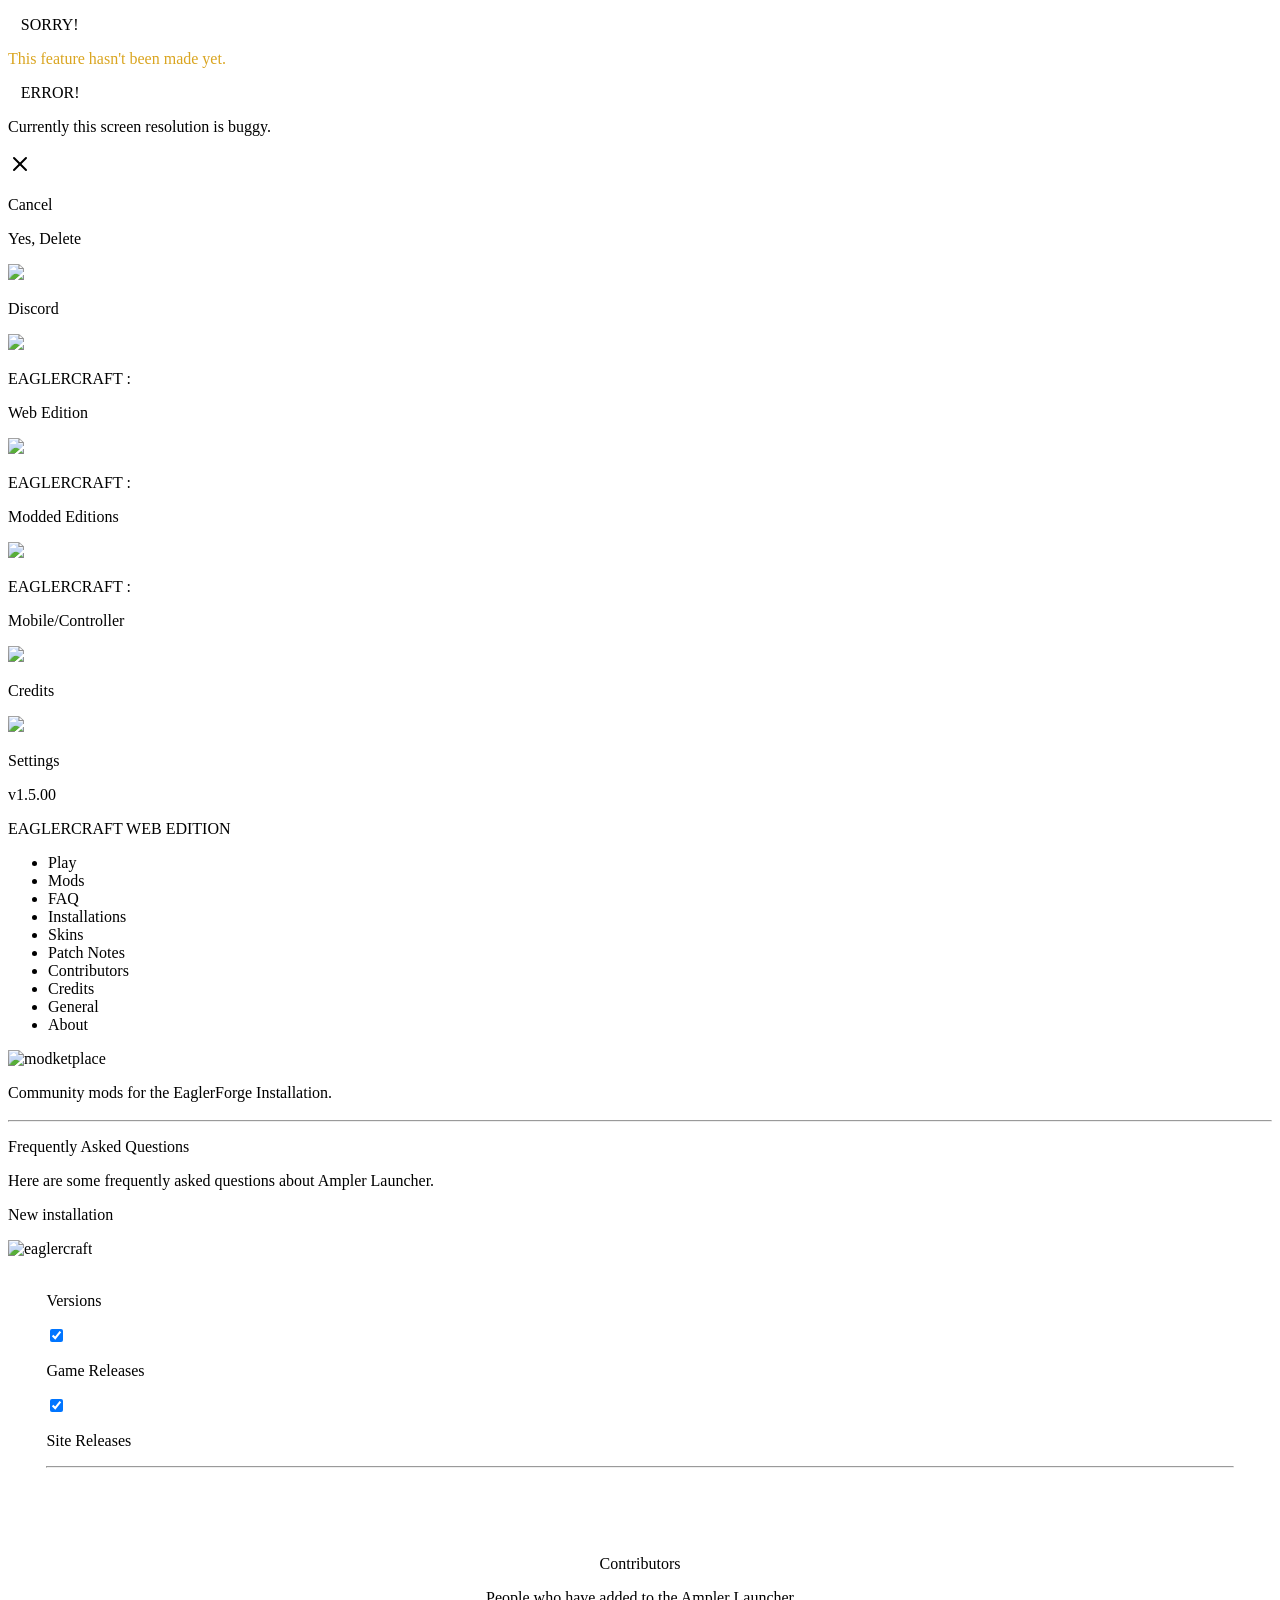
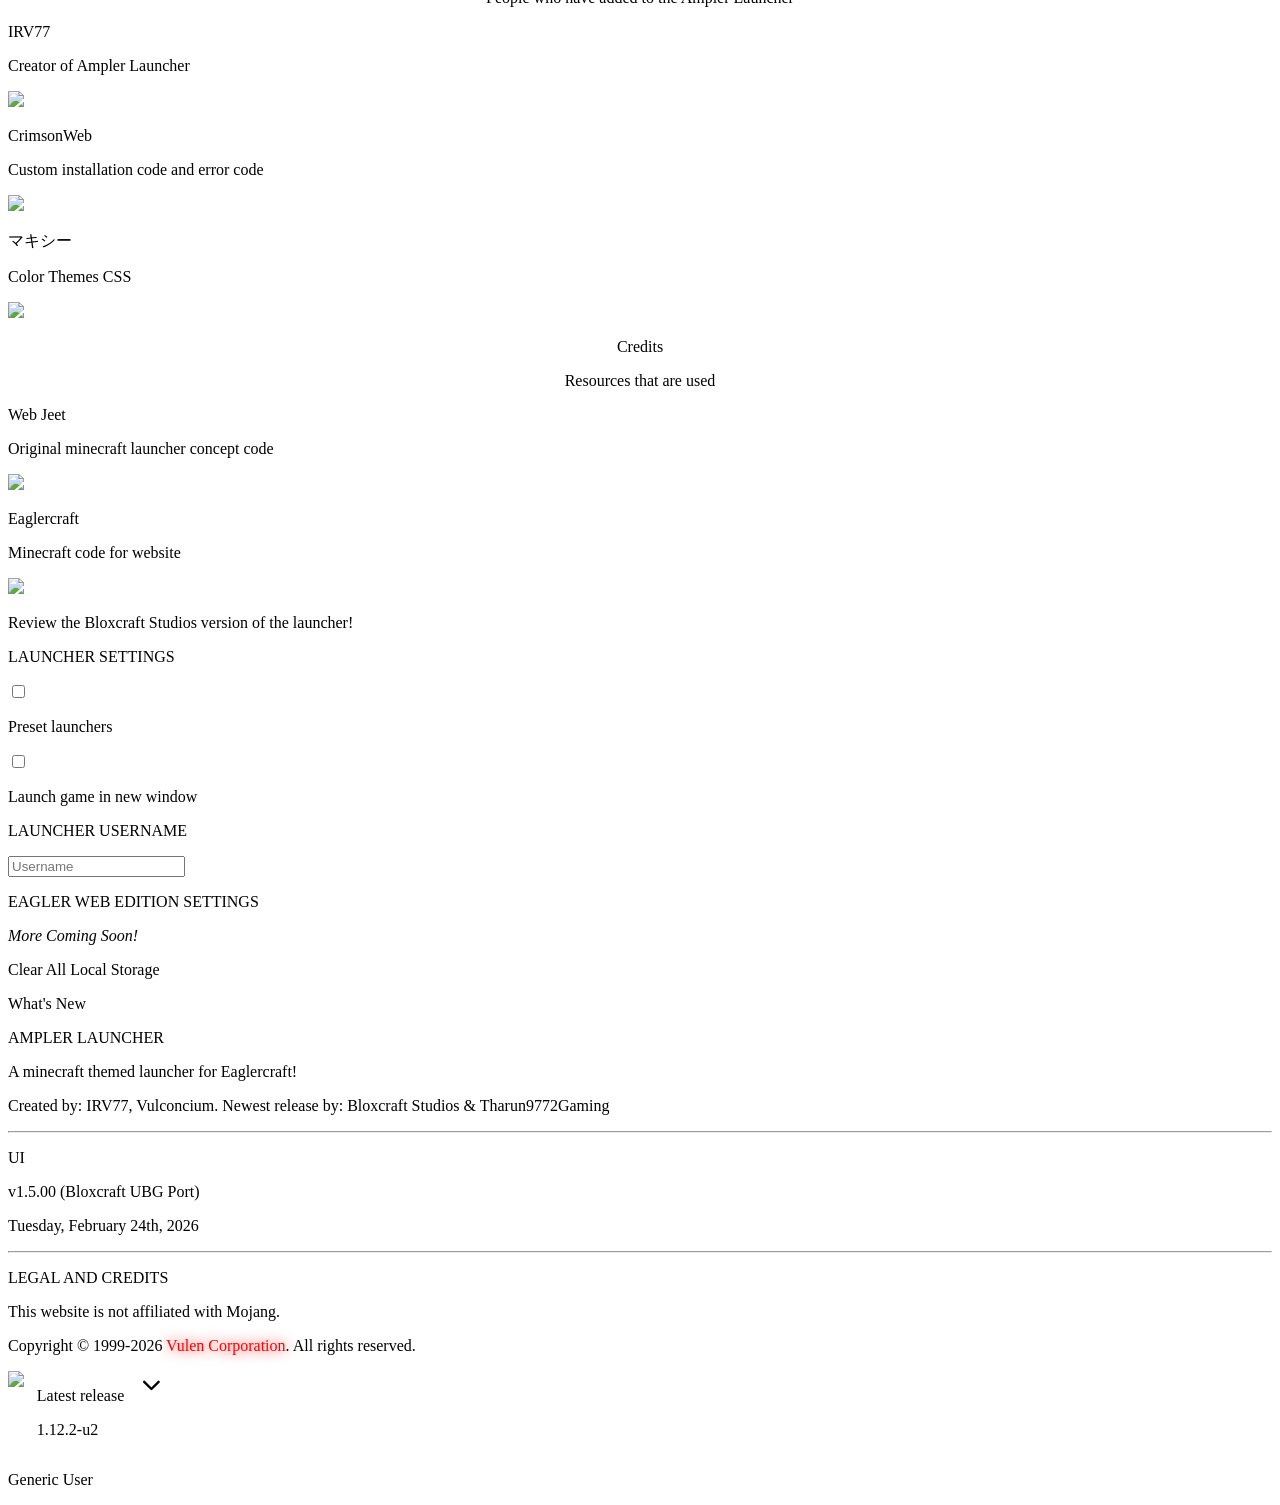
==== commit 6fd3fdad: "Update singlefile.html" ====
--- a/singlefile.html
+++ b/singlefile.html
@@ -4,17 +4,17 @@
 <head>
     <meta charset="UTF-8">
     <meta name="viewport" content="width=device-width, initial-scale=1.0">
-    <title>Ampler Launcher</title>
+    <title>Ampler (Minecraft/Eaglercraft) Launcher</title>
     <link rel="stylesheet" href="./css/style.css">
     <link rel="stylesheet" media="screen and (max-width: 1100px)" href="css/screensize.css">
     <link rel="stylesheet" media="screen and (max-height: 550px)" href="css/screensize.css">
     <link rel="shortcut icon" href="./assets/images/logo.png" type="image/x-icon">
     <link href="https://fonts.googleapis.com/css2?family=Roboto&display=swap" rel="stylesheet">
-    <!-- Discord-->
+    <base href="https://raw.githack.com/tharun9772/EaglercraftLauncher/main/">
     <meta content="Ampler Launcher" property="og:title">
-    <meta content="A minecraft themed launcher for Eaglercraft!" property="og:description">
-    <meta content="https://irv77.github.io/AmplerLauncher/" property="og:url">
-    <meta content="https://irv77.github.io/AmplerLauncher/assets/images/logo.png" property="og:image">
+    <meta content="A minecraft themed launcher for Eaglercraft! This version is from Bloxcraft UBG!" property="og:description">
+    <meta content="https://raw.githack.com/tharun9772/EaglercraftLauncher/main/" property="og:url">
+    <meta content="https://raw.githack.com/tharun9772/EaglercraftLauncher/main//assets/images/logo.png" property="og:image">
     <meta content="#786d81" data-react-helmet="true" name="theme-color">
 </head>
 
@@ -181,8 +181,8 @@
         </div>
         <div id="settings">
             <div id="generalsettings">
-                <div class="classicbutton" onclick="location.href='https://discord.gg/xuu8TnSY4b'">
-                    <p class="bolded">Review the Launcher</p>
+                <div class="classicbutton" onclick="location.href='https://discord.gg/sqPFYEsz8F'">
+                    <p class="bolded">Review the Bloxcraft Studios version of the launcher!</p>
                 </div>
                 <p class="bolded settingstitle">LAUNCHER SETTINGS</p>
                 <div class="settingoption"><input id="launcherpresets" class="settingsbox" type="checkbox" onchange="presetlaunchers()"><p>Preset launchers</p></div>
@@ -202,11 +202,11 @@
                     </div>
                     <p class="bolded settingstitle">AMPLER LAUNCHER</p>
                     <p class="settingsdetails">A minecraft themed launcher for Eaglercraft!</p>
-                    <p class="settingsdetails">Created by: IRV77, Vulconcium</p>
+                    <p class="settingsdetails">Created by: IRV77, Vulconcium. Newest release by: Bloxcraft Studios & Tharun9772Gaming</p>
                 </div>
                 <hr>
                 <p class="bolded settingstitle">UI</p>
-                <p class="settingsdetails">v1.5.00</p>
+                <p class="settingsdetails">v1.5.00 (Bloxcraft UBG Port)</p>
                 <p class="settingsdetails">Tuesday, February 24th, 2026</p>
                 <hr>
                 <p class="bolded settingstitle">LEGAL AND CREDITS</p>
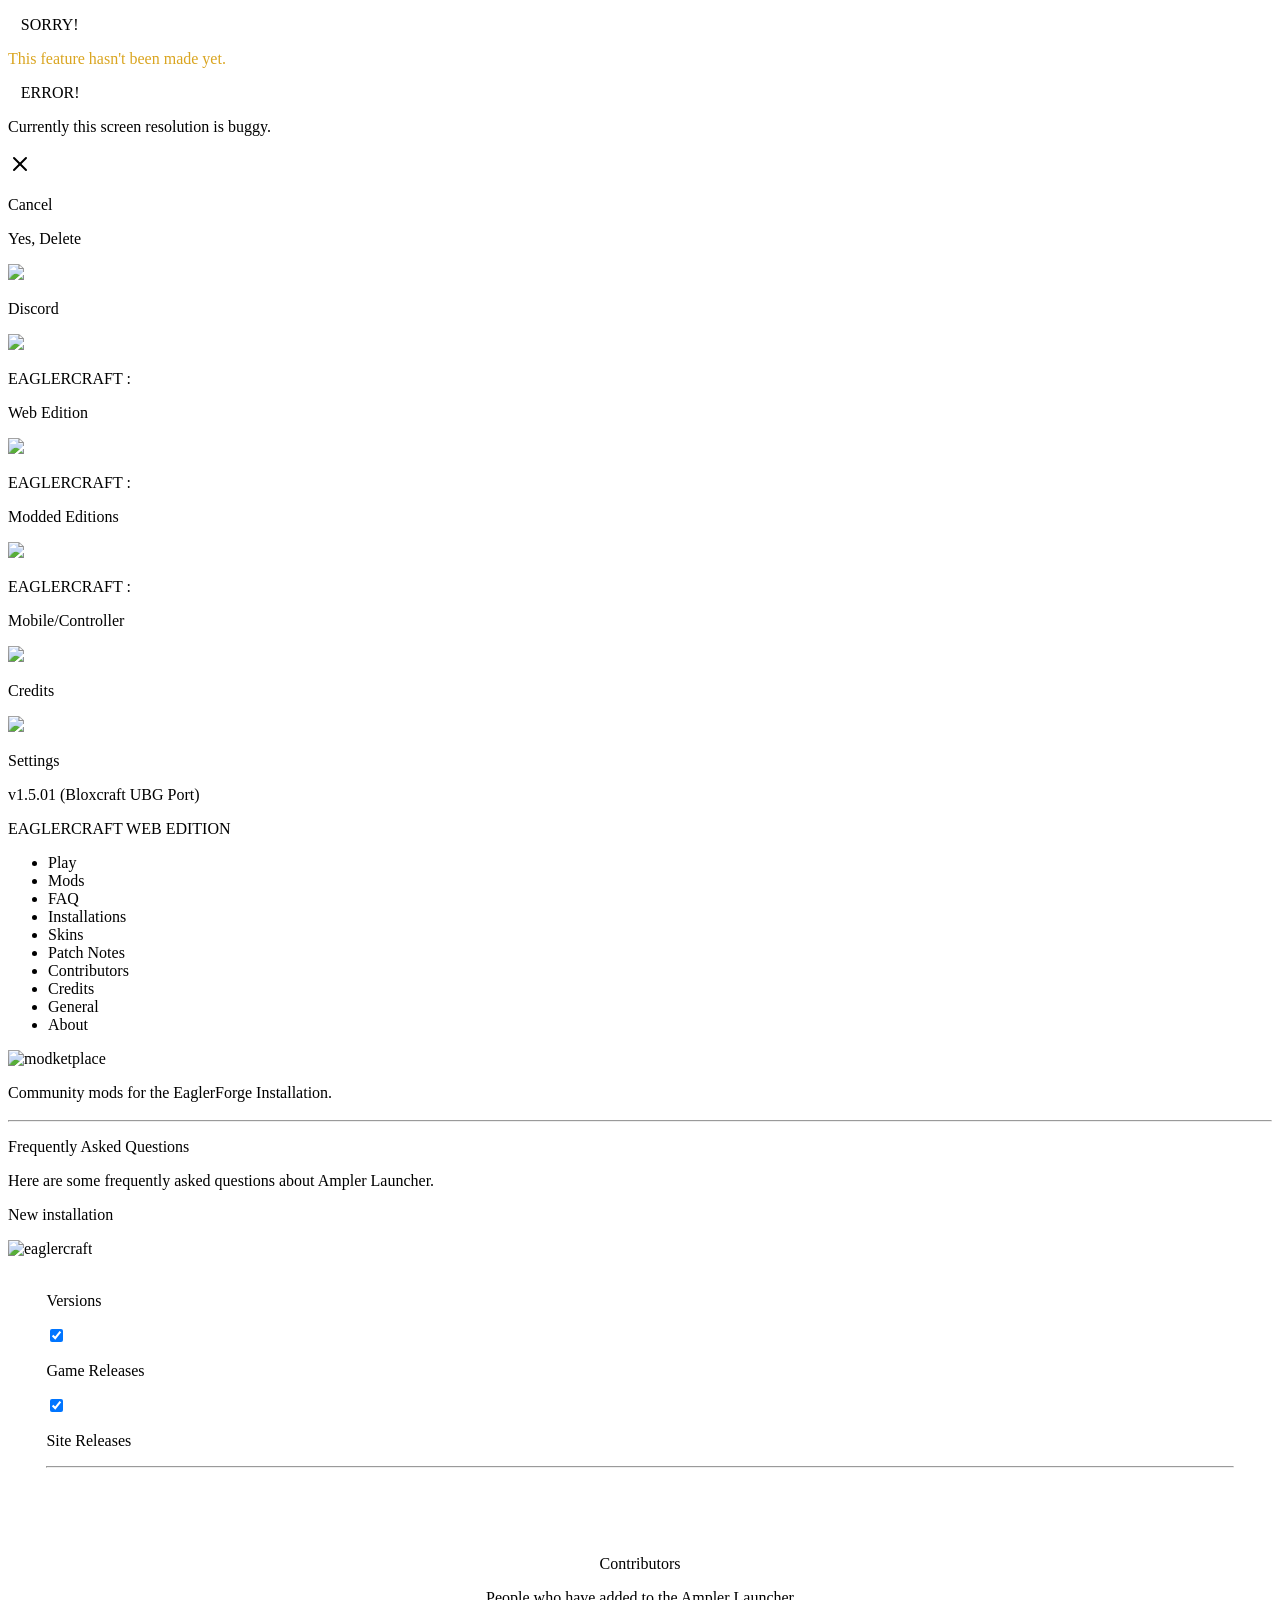
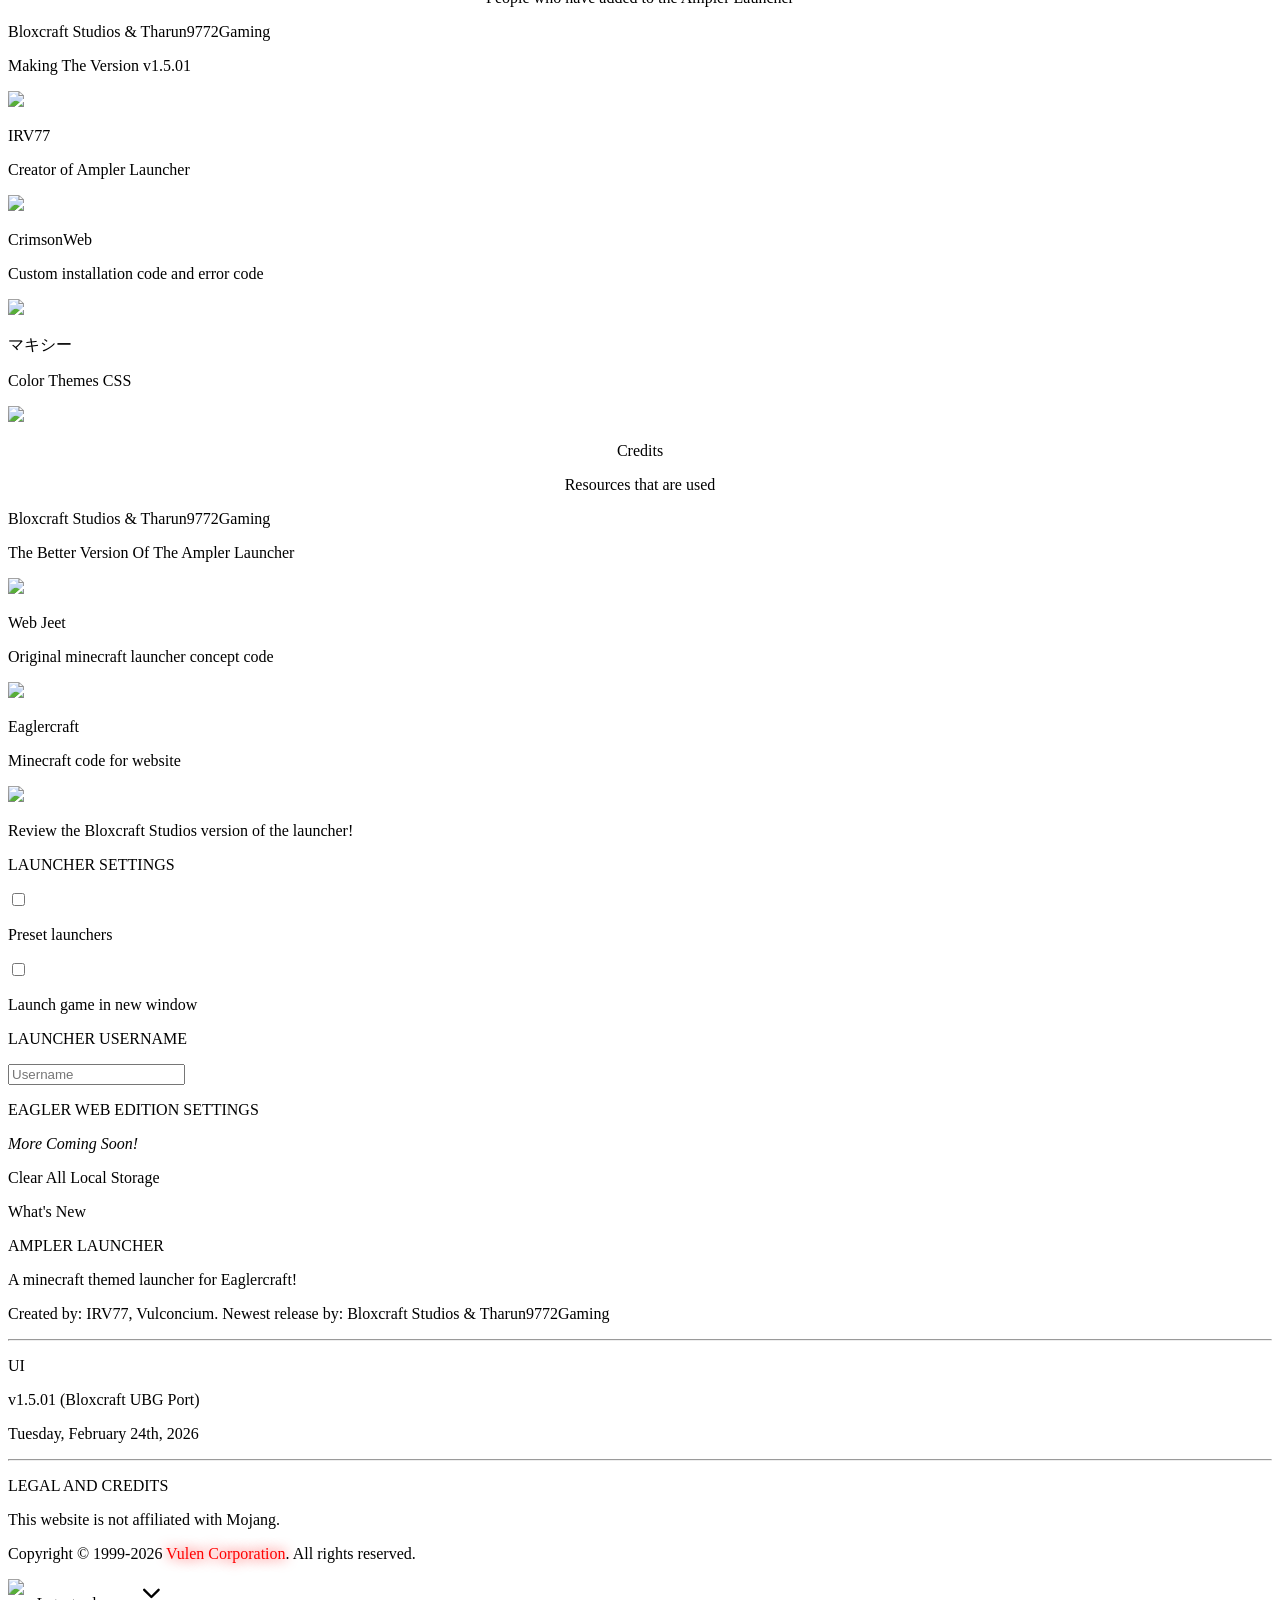
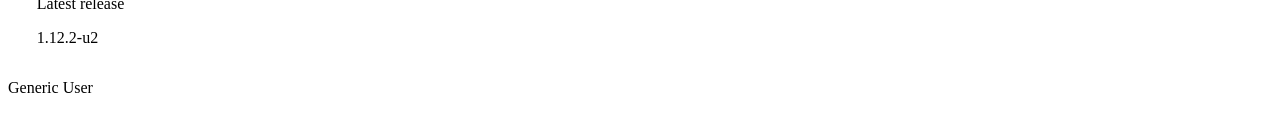
==== commit 943ae2c3: "Update singlefile.html" ====
--- a/singlefile.html
+++ b/singlefile.html
@@ -5,12 +5,12 @@
     <meta charset="UTF-8">
     <meta name="viewport" content="width=device-width, initial-scale=1.0">
     <title>Ampler (Minecraft/Eaglercraft) Launcher</title>
+    <base href="https://raw.githack.com/tharun9772/EaglercraftLauncher/main/">
     <link rel="stylesheet" href="./css/style.css">
     <link rel="stylesheet" media="screen and (max-width: 1100px)" href="css/screensize.css">
     <link rel="stylesheet" media="screen and (max-height: 550px)" href="css/screensize.css">
     <link rel="shortcut icon" href="./assets/images/logo.png" type="image/x-icon">
     <link href="https://fonts.googleapis.com/css2?family=Roboto&display=swap" rel="stylesheet">
-    <base href="https://raw.githack.com/tharun9772/EaglercraftLauncher/main/">
     <meta content="Ampler Launcher" property="og:title">
     <meta content="A minecraft themed launcher for Eaglercraft! This version is from Bloxcraft UBG!" property="og:description">
     <meta content="https://raw.githack.com/tharun9772/EaglercraftLauncher/main/" property="og:url">
@@ -48,7 +48,7 @@
         </div>
     </div>
     <div class="sidebar" id="sidebar">
-        <div id="gtabs1" class="sidebarOptions" style="gap: 1vw;" onclick="location.href='https://discord.gg/xuu8TnSY4b'">
+        <div id="gtabs1" class="sidebarOptions" style="gap: 1vw;" onclick="location.href='https://discord.gg/sqPFYEsz8F'">
             <img src="./assets/images/sidebar/m-discord.png"><div class="gTabsText"><p>Discord</p></div>
         </div>
         <div onclick="webedition()" id="gtabs2" class="sidebarOptions selected">
@@ -78,7 +78,7 @@
         <div id="gtabs6" class="sidebarOptions sidebarBottom" onclick="settingsmenu()">
             <img src="./assets/images/sidebar/m-settings.png"><div class="gTabsText"><p> Settings</p></div>
         </div>
-        <div class="launcherVersion"><p>v1.5.00</p></div>
+        <div class="launcherVersion"><p>v1.5.01 (Bloxcraft UBG Port)</p></div>
     </div>
     <div class="mainPage">
         <div class="gameHeader">
@@ -133,6 +133,13 @@
                 <p class="bolded contributorstitle">Contributors</p>
                 <p>People who have added to the Ampler Launcher</p>
             </div>
+                            <div class="contributortile">
+                    <div class="contributorside">
+                        <p class="bolded contributoruser">Bloxcraft Studios & Tharun9772Gaming</p>
+                        <p class="contributordescription">Making The Version v1.5.01</p>
+                    </div>
+                        <img src="https://cdn.jsdelivr.net/gh/tharun9772/Bloxcraft-UBG@main/bloxcraft_transparent.png">
+                </div>
             <div class="contributorsdiv">
                 <div class="contributortile">
                     <div class="contributorside">
@@ -163,6 +170,14 @@
                 <p>Resources that are used</p>
             </div>
             <div class="contributorsdiv">
+                
+                <div class="credittile">
+                    <div class="contributorside">
+                        <p class="bolded contributoruser">Bloxcraft Studios & Tharun9772Gaming</p>
+                        <p class="contributordescription">The Better Version Of The Ampler Launcher</p>
+                    </div>
+                        <img src="https://cdn.jsdelivr.net/gh/tharun9772/Bloxcraft-UBG@main/bloxcraft_transparent.png">
+                </div>
                 <div class="credittile">
                     <div class="contributorside">
                         <p class="bolded contributoruser">Web Jeet</p>
@@ -206,7 +221,7 @@
                 </div>
                 <hr>
                 <p class="bolded settingstitle">UI</p>
-                <p class="settingsdetails">v1.5.00 (Bloxcraft UBG Port)</p>
+                <p class="settingsdetails">v1.5.01 (Bloxcraft UBG Port)</p>
                 <p class="settingsdetails">Tuesday, February 24th, 2026</p>
                 <hr>
                 <p class="bolded settingstitle">LEGAL AND CREDITS</p>
--- a/css/style.css
+++ b/css/style.css
@@ -0,0 +1,1045 @@
+/* General CSS */
+::-webkit-scrollbar {
+    width: 0;
+    background: transparent;
+}
+
+html {
+    display: block;
+    line-height: 1.5;
+    -webkit-user-select: none;
+    -ms-user-select: none;
+    user-select: none;
+    overflow: hidden;
+    height: 100%;
+}
+
+body {
+    position: relative;
+    display: flex;
+    color: white;
+    align-items: flex-start;
+    background-color: #303030;
+    margin: 0;
+    line-height: inherit;
+    overflow: hidden;
+    height: 100%;
+    font-family: 'Roboto', sans-serif;
+    image-rendering: pixelated;
+    --ui-main-lighter: #514d4c;
+    --ui-main-light: #353535;
+    --ui-main: #1e1e1e;
+    --ui-main-dark: #131313;
+    --text-secondary: #cccccc;
+    --ui-select: #008542;
+    --ui-select-secodary: #1c985a;
+    --ui-red: #aa0000;
+    --ui-red-secondary: #ae2525;
+    --ui-contributors: #1c190b;
+    --ui-contributors-secondary: #ae991e;
+    --ui-credits: #0b141c;
+    --ui-credits-secondary: #1e58ae;
+}
+
+ul {
+    list-style: none;
+    margin: 0;
+    padding: 0;
+}
+
+h1, h2, h3, h4, h5, h6, hr, p {
+    margin: 0;
+}
+
+hr {
+    border: 0.1vh solid var(--ui-main-light);
+    width: 74vw;
+}
+
+.bolded {
+    font-weight: 800;
+}
+
+.classicbutton {
+    border: 0.1vw solid var(--ui-main-light);
+    padding: 0.3vw 2vw;
+    cursor: pointer;
+    width: max-content;
+    transition: 0.15s;
+}
+
+.classicbutton:hover {
+    border: 0.1vw solid var(--ui-main-lighter);
+    background-color: rgba(255, 255, 255, 0.05);
+}
+
+.classicbutton.redbutton {
+    background-color: var(--ui-red);
+    border: 0.1vw solid transparent;
+}
+
+.classicbutton.redbutton:hover {
+    background-color: var(--ui-red-secondary);
+    border: 0.1vw solid var(--ui-main-lighter);
+}
+
+.classicbutton.greenbutton {
+    background-color: var(--ui-select);
+    border: 0.1vw solid transparent;
+}
+
+.classicbutton.greenbutton:hover {
+    background-color: var(--ui-select-secodary);
+    border: 0.1vw solid var(--ui-main-lighter);
+}
+
+/* Error CSS */
+
+.error {
+    display: none;
+    position: absolute;
+    right: 0;
+    z-index: 1;
+    padding: 0.5vw 1vw;
+    margin: 1vw 0.5vw;
+    background: rgba(0, 0, 0, 0.25);
+    border-radius: 1.5vw;
+    font-style: italic;
+    transition: 0.3s;
+    animation: drop .5s linear forwards;
+    font-size: 1.5vw;
+}
+
+#naerror {
+    color: gold;
+    border: gold solid 0.1vw;
+}
+
+#screenerror {
+    right: 35%;
+    padding: 0.25vw 4vw;
+    color: darkred;
+    font-size: 1vw;
+    border: red solid 0.1vw;
+}
+
+.zoom-out {
+    animation: zoomed 0.2s linear forwards;
+}
+
+@keyframes zoomed {
+    100% {
+        transform: translateY(10px) scale(0);
+        display: none;
+    }
+}
+
+/* Confirmation Menu CSS */
+
+#confirmationmenu {
+    position: absolute;
+    display: none;
+    align-items: center;
+    justify-content: center;
+    font-size: 1.3vw;
+    width: 100vw;
+    height: 100vh;
+    background-color: rgba(0, 0, 0, 0.75);
+    z-index: 1;
+}
+
+.confrimationmenuscreen {
+    position: relative;
+    width: 45vw;
+    padding: 2vw 3vw;
+    border-radius: 0.5vw;
+    background-color: var(--ui-main);
+}
+
+.confrimationmenuscreen.deleteinstallation {
+    width: 35vw;
+    text-align: center;
+}
+
+.confrimationmenuscreen.deleteinstallation .warningdesc {
+    font-style: italic;
+}
+
+#confirmationmenu svg {
+    position: absolute;
+    cursor: pointer;
+    top: 1vw;
+    right: 1vw;
+}
+
+.warningtitle {
+    margin-bottom: 1vh;
+    font-size: 1.4vw;
+}
+
+.confirmationbuttons {
+    display: flex;
+    justify-content: center;
+    gap: 1vw;
+    margin-top: 3vh;
+}
+
+/* Sidebar CSS */
+
+.sidebar {
+    position: relative;
+    height: 100vh;
+    width: 16vw;
+    background-color: var(--ui-main);
+}
+
+.sidebarOptions {
+    display: flex;
+    height: 5vw;
+    align-items: center;
+    justify-content: flex-start;
+    gap: 1.5vw;
+    padding-left: 1.5vw;
+    font-size: 0.9vw;
+    line-height: 1.5vw;
+    transition: 0.3s;
+}
+
+.sidebarOptions:hover {
+    cursor: pointer;
+    background-color: var(--ui-main-light);
+}
+
+.sidebarOptions.sidebarBottom {
+    position: absolute;
+    font-size: 1.1vw;
+}
+
+.sidebarOptions.selected {
+    font-weight: 700; 
+    border-left: 0.4vw solid var(--ui-select);
+}
+
+#gtabs1 img {width: 3vw;}
+#gtabs2 img, #gtabs3 img, #gtabs4 img {width: 2.5vw;}
+#gtabs5 {bottom: 7.5vw; width: 14.5vw;}
+#gtabs6 {bottom: 2.5vw; width: 14.5vw;}
+#gtabs5 img, #gtabs6 img {width: 2vw;}
+
+.eaglercraftText {
+    font-size: 1.1vw;
+}
+
+.launcherVersion {
+    position: absolute;
+    bottom: 0.25vw;
+    left: 1.25vw;
+    right: 0;
+    z-index: 1;
+    font-size: 1.1vw;
+    color: var(--text-secondary);
+    width: fit-content;
+}
+
+/* Header CSS */
+
+.mainPage {
+    position: relative;
+    width: 84vw;
+    background-color: var(--ui-main);
+}
+
+.gameHeader {padding: 1.8vw 1.8vw 0;}
+.currentGame {font-size: 1.2vw;}
+
+.gameTabs {
+    display: flex;
+    align-items: center;
+}
+
+.headerButtons {
+    padding: 0.6vw 1.1vw;
+    color: var(--text-secondary);
+    font-size: 0.95vw;
+    line-height: 1.7vw;
+    transition: 0.3s;
+}
+
+.headerButtons:hover {
+    cursor: pointer;
+    color: white
+}
+
+.headerButtons.selected {
+    cursor: default;
+    color: white;
+    font-weight: 800;
+    border-bottom: var(--ui-select) solid 0.21vw;
+}
+
+/* Body CSS */
+
+#game-bg {
+    background-size: cover;
+    background-position: center;
+    background-repeat: no-repeat;
+    position: absolute;
+    display: flex;
+    width: 84vw;
+    height: 84vh;
+    justify-content: center;
+}
+
+#game-title {
+    width: 40vw;
+    height: 6.5vw;
+    margin-top: 6vw;
+    animation: drop .5s linear forwards;
+}
+
+#gameSelection {
+    position: relative;
+    bottom: 0;
+    width: 84vw;
+    height: 4.5vw;
+    justify-content: space-around;
+    display: flex;
+    background-color: var(--ui-main);
+}
+
+.dropdownSelector {
+    position: absolute;
+    left: 1vw;
+    display: flex;
+    height: 4.5vw;
+    width: 27vw;
+    align-items: center;
+    justify-content: space-around;
+    transition: 0.3s;
+}
+
+.dropdownSelector:hover {
+    cursor: pointer;
+    background-color: var(--ui-main-light);
+}
+
+.centeredIcon {
+    display: flex;
+    align-items: center;
+    justify-content: center;
+}
+
+.dropdownIcon {
+    color: white;
+    width: 1.75vw;
+}
+
+.playButton {
+    position: absolute;
+    left: 32vw;
+    bottom: 0.5vw;
+    display: flex;
+    align-items: center;
+    width: 21.5vw;
+    height: 5vw;
+    background-image: url(../assets/images/play.png);
+    background-size: cover;
+    background-position: center;
+    background-repeat: no-repeat;
+    transition: 0.1s;
+}
+
+.playButton:hover {
+    cursor: pointer;
+    background-image: url(../assets/images/play-hover.png);
+    transform: scale(1.05);
+}
+
+.username {
+    position: absolute;
+    top: 0;
+    bottom: 0;
+    right: 3vw;
+    font-size: 1.35vw;
+}
+
+@keyframes drop {
+    0% {
+        transform: translateY(-300px) scaleY(0.9);
+        opacity: 0;
+    }
+
+    5% {
+        opacity: .7;
+    }
+
+    50% {
+        transform: translateY(0) scaleY(1);
+        opacity: 1;
+    }
+
+    65% {
+        transform: translateY(-17px) scaleY(.9);
+        opacity: 1;
+    }
+
+    75% {
+        transform: translateY(-22px) scaleY(.9);
+        opacity: 1;
+    }
+
+    100% {
+        transform: translateY(0) scaleY(1);
+        opacity: 1;
+    }
+}
+
+/* Mods Menu CSS */
+
+#mods {
+    position: absolute;
+    display: none;
+    width: 84vw;
+    height: 91vh;
+    flex-direction: column;
+    align-items: center;
+    overflow-y: scroll;
+    background-color: var(--ui-main-dark);
+}
+
+.modketplace-title {
+    margin: 4vh 0 1vh;
+    width: 45vw;
+}
+
+.modssubtitle {
+    font-size: 1.3vw;
+}
+
+#modsbox {
+    display: flex;
+    flex-wrap: wrap;
+    justify-content: center;
+    gap: 3vw 1.5vw;
+    padding: 4vh 0 11vh;
+}
+
+.modoption {
+    display: flex;
+    flex-direction: column;
+    cursor: pointer;
+    width: 12vw;
+    transition: 0.15s;
+}
+
+.modoption {
+    border: 0.15vw solid var(--ui-red);
+    image-rendering: pixelated;
+}
+
+.modoption.selected {
+    border: 0.15vw solid #00AA00;
+}
+
+.modoption img {
+    background-color: var(--ui-main);
+}
+
+.modoption:hover img {
+    background-color: rgba(255, 255, 255, 0.05);
+}
+
+.moddetails {
+    background-color: var(--ui-main-light);
+    padding: 0.5vw;
+    height: -webkit-fill-available;
+    font-size: 1.1vw;
+}
+
+.modtitle {
+    font-size: 1.2vw;
+}
+
+.modauthor {
+    text-decoration: underline;
+}
+
+/* FAQ Menu CSS */
+
+#faq {
+    position: absolute;
+    display: none;
+    width: 84vw;
+    height: 91vh;
+    flex-direction: column;
+    align-items: center;
+    background-color: var(--ui-main-dark);
+    overflow-y: scroll;
+    font-size: 1.2vw;
+}
+
+.faqtitle {
+    font-size: 2.3vw;
+    padding-top: 3vh;
+}
+
+#faqbox {
+    display: flex;
+    flex-direction: column;
+    padding: 5vh 11vw 15vh;
+    width: -webkit-fill-available;
+}
+
+.faqoption {
+    margin-bottom: 3vh;
+}
+
+.faqtext {
+    display: flex;
+    align-items: center;
+    gap: 2vw;
+}
+
+.faqsymbol {
+    font-size: 2vw;
+}
+
+/* Installations Menu CSS */
+
+#installations {
+    position: absolute;
+    display: none;
+    width: 84vw;
+    height: 91vh;
+    flex-direction: column;
+    align-items: center;
+    background-color: var(--ui-main-dark);
+    overflow-y: scroll;
+}
+
+.newinstallation {
+    width: -webkit-fill-available;
+    margin-top: 5vh;
+
+}
+
+#installations .classicbutton {
+    margin-left: 8vh;
+}
+
+.newinstallationdetails {
+    text-align: left;
+    width: 45vw;
+    margin: 3vh 0;
+    overflow-y: scroll;
+}
+
+.newinstallationicons {
+    display: flex;
+    flex-wrap: wrap;
+    justify-content: center;
+    gap: 0.5vw;
+}
+
+.newinstallationicons img {
+    border: 0.1vw solid transparent;
+    border-radius: 1vw;
+    padding: 0.5vw;
+    cursor: pointer;
+    width: 4vw;
+    transition: 0.15s;
+    margin-bottom: 1vw;
+}
+
+.newinstallationicons img:hover {
+    border: 0.1vw solid var(--ui-main-lighter);
+    background-color: rgba(255, 255, 255, 0.05);
+}
+
+.newinstallationicons img.selected {
+    border: 0.1vw solid var(--ui-main-lighter);
+    background-color: rgba(255, 255, 255, 0.1);
+}
+
+.newinstallationheader {
+    display: flex;
+    align-items: center;
+    font-size: 1.3vw;
+    padding: 1vw 0;
+}
+
+.newinstallationdetails input, .newinstallationdetails select {
+    font-size: 1.2vw;
+    margin: 0.2vw;
+    padding: 0.3vw 1vw;
+    color: white;
+    background-color: rgba(0, 0, 0, 0.25);
+    border: 0.2vw solid var(--ui-main-lighter);
+    border-radius: 0.25vw;
+    width: -webkit-fill-available;
+}
+
+.newinstallationdetails option {
+    background-color: var(--ui-main-light);
+}
+
+.newinstallationfooter {
+    position: absolute;
+    left: 0;
+    bottom: 0;
+}
+
+.newinstallationfooterbuttons {
+    display: flex;
+    justify-content: flex-end;
+    gap: 1vw;
+    margin: 2vw;
+}
+
+#installationsbox {
+    display: flex;
+    flex-direction: column;
+    padding: 3vh 0 7vh;
+}
+
+.installationOptions {
+    display: flex;
+    height: 9vh;
+    width: 74vw;
+    align-items: center;
+    font-size: 1.2vw;
+    transition: 0.15s;
+}
+
+.installationOption {
+    position: absolute;
+    left: 7vw;
+    display: flex;
+    gap: 2vw;
+    align-items: center;
+}
+
+.installationBox {
+    width: 3.5vh;
+    height: 3.5vh;
+    appearance: none;
+    border: 0.3vw solid #0c6e3d;
+    cursor: pointer;
+}
+
+.installationBox:checked {
+  background-color: var(--ui-select);
+}
+
+.installationBox:checked:hover {
+    background-color: #0f9a54;
+}
+
+.installationOption img {
+    width: 5.5vh;
+    height: 5.5vh;
+}
+
+.installationOptionText {
+    display: grid;
+    align-items: center;
+    justify-content: flex-start;
+}
+
+.editbuttons {
+    position: absolute;
+    right: 7vw;
+    display: flex;
+    gap: 2vw;
+    align-items: center;
+}
+
+.editbuttons .classicbutton {
+    margin-left: 0 !important;
+}
+
+
+/* Patch Notes Menu CSS */
+
+#patchNotes {
+    position: absolute;
+    display: none;
+    width: 84vw;
+    height: 91vh;
+    flex-direction: column;
+    background-color: var(--ui-main-dark);
+    overflow-y: scroll;
+    font-size: 1.3vw;
+}
+
+.patchnotes-title {
+    font-size: 1.4vw;
+}
+
+.versionscontainer {
+    display: flex;
+    align-items: center;
+    gap: 0.5vw;
+    margin: 0.5vh 0 1.5vh;
+}
+
+.versionBox {
+    width: 2.5vh;
+    height: 2.5vh;
+    appearance: none;
+    border: 0.3vw solid #0c6e3d;
+    cursor: pointer;
+}
+
+.versionBox:checked {
+    background-color: var(--ui-select);
+}
+
+#patchnotesbox {
+    display: flex;
+    flex-wrap: wrap;
+    justify-content: center;
+    gap: 5vw 1.5vw;
+    padding: 2vh;
+}
+
+.patchnote {
+    display: flex;
+    flex-direction: column;
+    cursor: pointer;
+    width: 16vw;
+    background-color: black;
+    transition: 0.15s;
+}
+
+.patchnote:hover {
+    background-color: var(--ui-main);
+}
+
+.patchnote img {
+    margin: 1vw;
+    image-rendering: pixelated;
+}
+
+.patchnotedetails {
+    border-top: 0.1vh solid var(--ui-main-light);
+    padding: 0.5vw 1vw 1vw;
+    height: -webkit-fill-available;
+    font-size: 1.2vw;
+}
+
+#externalmenu {
+    position: absolute;
+    display: none;
+    flex-direction: column;
+    align-items: center;
+    z-index: 1;
+    background: var(--ui-main);
+    width: 100vw;
+    height: 100vh;
+    user-select: text;
+}
+
+.notescreenheader {
+    display: flex;
+    align-items: center;
+    font-size: 1.5vw;
+    padding: 1.5vw;
+}
+
+.notescreenheader svg {
+    position: absolute;
+    cursor: pointer;
+    right: 1.5vw;
+    width: 3vw;
+    height: 3vw;
+}
+
+#externalmenu hr {
+    width: 100vw;
+}
+
+.notescreendetails {
+    text-align: left;
+    width: 75vw;
+    margin: 3vh 0;
+    overflow-y: scroll;
+}
+
+.notescreendetails .date {
+    color: var(--text-secondary);
+    font-size: 1.1vw;
+}
+
+.notescreendetails ul {
+    list-style: revert;
+    padding: revert;
+}
+
+/* Contributors Screen CSS */
+
+#contributors {
+    position: absolute;
+    display: none;
+    align-content: center;
+    flex-wrap: nowrap;
+    gap: 2vw;
+    width: 84vw;
+    height: 91vh;
+    flex-direction: column;
+    align-items: center;
+    background-color: var(--ui-main-dark);
+    overflow-y: scroll;
+    font-size: 1.2vw;
+}
+
+.contributorstitle {
+    font-size: 2.3vw;
+    padding-top: 3vh;
+}
+
+.contributorsdiv {
+    display: flex;
+    align-content: center;
+    justify-content: center;
+    flex-wrap: wrap;
+    gap: 2vw;
+    align-items: center;
+    flex-direction: row;
+}
+
+.contributortile {
+    display: flex;
+    gap: 1vw;
+    width: 56vh;
+    height: 28vh;
+    background-color: var(--ui-contributors);
+    border: 0.1vw solid var(--ui-contributors-secondary);
+    transition: 0.15s;
+}
+
+.contributortile:hover {
+    background-color: #332d14;
+    border: 0.1vw solid #ccb222;
+}
+
+.contributorside {
+    width: 26vh;
+    padding: 1.5vw;
+}
+
+.contributorside .contributoruser {
+    font-size: 1.5vw;
+}
+
+.contributorside .contributordescription {
+    color: var(--text-secondary);
+}
+
+#contributors img, #credits img {
+    width: 28vh;
+    padding: 1vw;
+    transition: 0.15s;
+}
+
+#contributors .contributortile:hover img, #credits .credittile:hover img {
+    filter: brightness(1.15);
+}
+
+/* Credits Screen CSS */
+
+#credits {
+    position: absolute;
+    display: none;
+    align-content: center;
+    flex-wrap: nowrap;
+    gap: 2vw;
+    width: 84vw;
+    height: 91vh;
+    flex-direction: column;
+    align-items: center;
+    background-color: var(--ui-main-dark);
+    overflow-y: scroll;
+    font-size: 1.2vw;
+}
+
+.credittile {
+    display: flex;
+    gap: 1vw;
+    width: 56vh;
+    height: 28vh;
+    background-color: var(--ui-credits);
+    border: 0.1vw solid var(--ui-credits-secondary);
+    transition: 0.15s;
+}
+
+.credittile:hover {
+    background-color: #142331;
+    border: 0.1vw solid #1f68d6;
+}
+
+/* Settings Screen CSS */
+
+#settings {
+    position: absolute;
+    display: none;
+    width: 84vw;
+    height: 91vh;
+    flex-direction: column;
+    align-items: flex-start;
+    background-color: var(--ui-main-dark);
+    overflow-y: scroll;
+    font-size: 1vw;
+    padding: 5vh 3vw 7vh;
+}
+
+#generalsettings {
+    display: block;
+}
+
+#generalsettings .settingstitle {
+    font-size: 1.1vw;
+    padding-top: 4vh;
+}
+
+.settingoption {
+    display: flex;
+    align-items: center;
+    gap: 0.5vw;
+    margin-bottom: 0.5vw;
+}
+
+.settingoption p {
+    margin-top: 0.1vw;
+}
+
+.settingsbox {
+    width: 2vh;
+    height: 2vh;
+    appearance: none;
+    border: 0.1vw solid var(--ui-red);
+    cursor: pointer;
+}
+
+.settingsbox:hover {
+    background-color: var(--ui-main-light);
+}
+
+.settingsbox:checked {
+    background-color: #0c6e3d;
+    border-color: #00AA00;
+}
+
+.settingsbox:checked:hover {
+    background-color: #0c5c34;
+}
+
+#usernameinput {
+    margin: 0.5vw 0.2vw 0;
+    padding: 0.3vw 1vw;
+    color: white;
+    background-color: rgba(0, 0, 0, 0.25);
+    border: 0.1vw solid var(--ui-main-light);
+    border-radius: 0.25vw;
+    width: -webkit-fill-available;
+}
+
+.clearstoragebutton {
+    margin-top: 3vw;
+    background-color: #daa520;
+    padding: 0.5vw 2.5vw;
+    cursor: pointer;
+    width: max-content;
+    transition: 0.15s;
+    color: var(--ui-main-dark);
+}
+
+.clearstoragebutton:hover {
+    background-color: #ffbf00;
+}
+
+#aboutsettings {
+    display: none;
+}
+
+.whatsnewbutton {
+    position: absolute;
+    right: 0;
+    border: 0.1vw solid var(--ui-main-light);
+    padding: 0.3vw 2vw;
+    cursor: pointer;
+    width: max-content;
+}
+
+.whatsnewbutton:hover {
+    border: 0.1vw solid var(--ui-main-lighter);
+    background-color: rgba(255, 255, 255, 0.05);
+}
+
+#aboutsettings .settingstitle {
+    font-size: 1.1vw;
+    padding-top: 2vh;
+}
+
+#aboutsettings hr {
+    margin-top: 2vh;
+}
+
+.settingsdetails {
+    color: var(--text-secondary);
+    user-select: text;
+}
+
+/* Dropdown Menu CSS */
+
+.dropdownMenu {
+    position: absolute;
+    left: 1vw;
+    transition-timing-function: cubic-bezier(0.4, 0, 0.2, 1);
+}
+
+.dropdownOptions {
+    position: absolute;
+    display: flex;
+    height: 5vw;
+    width: 27vw;
+    align-items: center;
+    background-color: var(--ui-main-dark);
+    z-index: 999;
+    font-size: 1.1vw;
+}
+
+.dropdownOptions:hover {
+    background-color: var(--ui-select);
+}
+
+.dropdownOption {
+    position: absolute;
+    left: 2vw;
+    display: flex;
+    gap: 0.5vw;
+    align-items: center;
+}
+
+.dropdownOption img {
+    width: 2.5vw;
+    height: 2.5vw;
+}
+
+.dropdownOptionText {
+    display: grid;
+    align-items: center;
+    justify-content: flex-start;
+}
+
+.versionText {
+    margin-right: 4.25vw;
+    display: grid;
+    align-items: center;
+    justify-content: flex-start;
+    font-size: 1.1vw;
+}
+
+#gametitle {
+    width: max-content;
+}
--- a/css/screensize.css
+++ b/css/screensize.css
@@ -0,0 +1,297 @@
+/* General CSS */
+hr {
+  width: 84vw;
+}
+
+/* Error CSS */
+#naerror {
+  padding: 0.5rem;
+  font-size: 0.8rem;
+}
+
+#screenerror {
+  display: block;
+}
+
+/* Confirmation Menu CSS */
+
+#confirmationmenu {
+  font-size: 1.5vw;
+}
+
+.confrimationmenuscreen {
+  width: 50vw;
+}
+
+.confrimationmenuscreen.deleteinstallation {
+  width: 40vw;
+}
+
+#confirmationmenu svg {
+  top: 1.5vw;
+  right: 1.5vw;
+}
+
+.warningtitle {
+  font-size: 1.6vw;
+}
+
+/* Sidebar CSS */
+
+.sidebar {
+  position: relative;
+  width: 5.5vw;
+}
+
+.sidebarOptions {
+  height: 17.5vh;
+  margin-bottom: 1vh;
+  padding-left: 1.3vw;
+}
+
+.sidebarOptions.sidebarBottom {
+  position: absolute;
+  left: 0;
+  right: 0;
+  height: 9vh;
+  margin-bottom: 0;
+}
+
+.gTabsText {
+  visibility: hidden;
+}
+
+#gtabs2 img, #gtabs3 img, #gtabs4 img {width: 2.8vw;}
+#gtabs5 {bottom: 14vh; width: 4.2vw;}
+#gtabs6 {bottom: 4vh; width: 4.2vw;}
+#gtabs5 img, #gtabs6 img {width: 2.2vw; padding-left: 0.4vw;}
+
+/* Header CSS */
+
+.mainPage {
+  width: 94.5vw;
+}
+
+.currentGame {
+  font-size: 1.4vw;
+}
+
+.gameHeader {
+  padding: 2vw 2.5vw 1vw;
+}
+
+.headerButtons,
+.headerButtons.selected {
+  font-size: 1.2vw;
+}
+
+/* Body CSS */
+
+#game-bg {
+  width: 94.5vw;
+  height: 87vh;
+}
+
+#game-title {
+  margin-top: 28vh;
+}
+
+#gameSelection {
+  width: 94.5vw;
+}
+
+.dropdownSelector {
+  width: 25.5vw;
+  margin-left: 3vw;
+}
+
+.playButton {
+  width: 24.8vw;
+  height: 5.6vw;
+  left: 36%;
+}
+
+.username {
+  font-size: 1.5vw;
+}
+
+/* Mods Menu CSS */
+
+#mods {
+  width: 94.5vw;
+}
+
+.modoption {
+  width: 15vw;
+}
+
+.moddetails {
+  font-size: 1.2vw;
+}
+
+.modtitle {
+  font-size: 1.4vw;
+}
+
+/* FAQ Menu CSS */
+
+#faq {
+  width: 94.5vw;
+  font-size: 1.5vw;
+}
+
+/* Installations Menu CSS */
+
+#installations {
+  width: 94.5vw;
+}
+
+.newinstallation {
+  margin-top: 5vh;
+}
+
+.newinstallationdetails {
+  width: 65vw;
+  margin: 7vh 0;
+}
+
+.newinstallationicons {
+  gap: 1vw;
+}
+
+.newinstallationicons img {
+  width: 5.5vw;
+  margin-bottom: 1vw;
+}
+
+.newinstallationheader {
+  font-size: 1.5vw;
+  padding: 1.5vw 0;
+}
+
+.newinstallationdetails input, .newinstallationdetails select {
+  font-size: 1.4vw;
+}
+
+.installationOptions {
+  height: 9vh;
+  width: 84vw;
+  font-size: 1.4vw;
+}
+
+/* Patch Notes Menu CSS */
+
+#patchNotes {
+  width: 94.5vw;
+}
+
+.patchnotes-title {
+  font-size: 1.6vw;
+}
+
+.versionBox {
+  width: 2vw;
+  height: 2vw;
+}
+
+.patchnote {
+  width: 18vw;
+}
+
+.patchnotedetails {
+  font-size: 1.3vw;
+}
+
+.notescreenheader {
+  font-size: 1.8vw;
+}
+
+.notescreenheader svg {
+  width: 3.5vw;
+  height: 3.5vw;
+}
+
+.notescreendetails {
+  width: 85vw;
+}
+
+.notescreendetails .date {
+  font-size: 1.3vw;
+}
+
+/* Contributors Screen CSS */
+
+#contributors {
+  padding: 3vh 0;
+  gap: 2.5vw;
+  width: 94.5vw;
+  font-size: 1.4vw;
+}
+
+.contributorsdiv {
+  gap: 2.5vw;
+}
+
+.contributortile {
+  width: 50vh;
+}
+
+.contributorside {
+  width: 24vh;
+}
+
+.contributorside .contributoruser {
+  font-size: 1.6vw;
+}
+
+/* Credits Screen CSS */
+
+#credits {
+  padding: 3vh 0;
+  gap: 2vw;
+  width: 94.5vw;
+  font-size: 1.4vw;
+}
+
+.credittile {
+  width: 50vh;
+}
+
+/* Settings Screen CSS */
+
+#settings {
+  width: 94.5vw;
+  height: 91vh;
+  font-size: 1.4vw;
+  padding: 6vh 5vw 7vh;
+}
+
+#generalsettings .settingstitle {
+  font-size: 1.5vw;
+}
+
+.clearstoragebutton {
+  margin-top: 3vw;
+  padding: 0.5vw 2.5vw;
+  width: max-content;
+}
+
+#aboutsettings .settingstitle {
+  font-size: 1.5vw;
+}
+
+/* Dropdown Menu CSS */
+
+.launcherVersion {
+  font-size: 1.1vw;
+}
+
+.dropdownOptions {
+  font-size: 1.4vw;
+  width: 25.5vw;
+  margin-left: 3vw;
+}
+
+.versionText {
+  font-size: 1.4vw;
+}
--- a/css/screensize.css
+++ b/css/screensize.css
@@ -0,0 +1,297 @@
+/* General CSS */
+hr {
+  width: 84vw;
+}
+
+/* Error CSS */
+#naerror {
+  padding: 0.5rem;
+  font-size: 0.8rem;
+}
+
+#screenerror {
+  display: block;
+}
+
+/* Confirmation Menu CSS */
+
+#confirmationmenu {
+  font-size: 1.5vw;
+}
+
+.confrimationmenuscreen {
+  width: 50vw;
+}
+
+.confrimationmenuscreen.deleteinstallation {
+  width: 40vw;
+}
+
+#confirmationmenu svg {
+  top: 1.5vw;
+  right: 1.5vw;
+}
+
+.warningtitle {
+  font-size: 1.6vw;
+}
+
+/* Sidebar CSS */
+
+.sidebar {
+  position: relative;
+  width: 5.5vw;
+}
+
+.sidebarOptions {
+  height: 17.5vh;
+  margin-bottom: 1vh;
+  padding-left: 1.3vw;
+}
+
+.sidebarOptions.sidebarBottom {
+  position: absolute;
+  left: 0;
+  right: 0;
+  height: 9vh;
+  margin-bottom: 0;
+}
+
+.gTabsText {
+  visibility: hidden;
+}
+
+#gtabs2 img, #gtabs3 img, #gtabs4 img {width: 2.8vw;}
+#gtabs5 {bottom: 14vh; width: 4.2vw;}
+#gtabs6 {bottom: 4vh; width: 4.2vw;}
+#gtabs5 img, #gtabs6 img {width: 2.2vw; padding-left: 0.4vw;}
+
+/* Header CSS */
+
+.mainPage {
+  width: 94.5vw;
+}
+
+.currentGame {
+  font-size: 1.4vw;
+}
+
+.gameHeader {
+  padding: 2vw 2.5vw 1vw;
+}
+
+.headerButtons,
+.headerButtons.selected {
+  font-size: 1.2vw;
+}
+
+/* Body CSS */
+
+#game-bg {
+  width: 94.5vw;
+  height: 87vh;
+}
+
+#game-title {
+  margin-top: 28vh;
+}
+
+#gameSelection {
+  width: 94.5vw;
+}
+
+.dropdownSelector {
+  width: 25.5vw;
+  margin-left: 3vw;
+}
+
+.playButton {
+  width: 24.8vw;
+  height: 5.6vw;
+  left: 36%;
+}
+
+.username {
+  font-size: 1.5vw;
+}
+
+/* Mods Menu CSS */
+
+#mods {
+  width: 94.5vw;
+}
+
+.modoption {
+  width: 15vw;
+}
+
+.moddetails {
+  font-size: 1.2vw;
+}
+
+.modtitle {
+  font-size: 1.4vw;
+}
+
+/* FAQ Menu CSS */
+
+#faq {
+  width: 94.5vw;
+  font-size: 1.5vw;
+}
+
+/* Installations Menu CSS */
+
+#installations {
+  width: 94.5vw;
+}
+
+.newinstallation {
+  margin-top: 5vh;
+}
+
+.newinstallationdetails {
+  width: 65vw;
+  margin: 7vh 0;
+}
+
+.newinstallationicons {
+  gap: 1vw;
+}
+
+.newinstallationicons img {
+  width: 5.5vw;
+  margin-bottom: 1vw;
+}
+
+.newinstallationheader {
+  font-size: 1.5vw;
+  padding: 1.5vw 0;
+}
+
+.newinstallationdetails input, .newinstallationdetails select {
+  font-size: 1.4vw;
+}
+
+.installationOptions {
+  height: 9vh;
+  width: 84vw;
+  font-size: 1.4vw;
+}
+
+/* Patch Notes Menu CSS */
+
+#patchNotes {
+  width: 94.5vw;
+}
+
+.patchnotes-title {
+  font-size: 1.6vw;
+}
+
+.versionBox {
+  width: 2vw;
+  height: 2vw;
+}
+
+.patchnote {
+  width: 18vw;
+}
+
+.patchnotedetails {
+  font-size: 1.3vw;
+}
+
+.notescreenheader {
+  font-size: 1.8vw;
+}
+
+.notescreenheader svg {
+  width: 3.5vw;
+  height: 3.5vw;
+}
+
+.notescreendetails {
+  width: 85vw;
+}
+
+.notescreendetails .date {
+  font-size: 1.3vw;
+}
+
+/* Contributors Screen CSS */
+
+#contributors {
+  padding: 3vh 0;
+  gap: 2.5vw;
+  width: 94.5vw;
+  font-size: 1.4vw;
+}
+
+.contributorsdiv {
+  gap: 2.5vw;
+}
+
+.contributortile {
+  width: 50vh;
+}
+
+.contributorside {
+  width: 24vh;
+}
+
+.contributorside .contributoruser {
+  font-size: 1.6vw;
+}
+
+/* Credits Screen CSS */
+
+#credits {
+  padding: 3vh 0;
+  gap: 2vw;
+  width: 94.5vw;
+  font-size: 1.4vw;
+}
+
+.credittile {
+  width: 50vh;
+}
+
+/* Settings Screen CSS */
+
+#settings {
+  width: 94.5vw;
+  height: 91vh;
+  font-size: 1.4vw;
+  padding: 6vh 5vw 7vh;
+}
+
+#generalsettings .settingstitle {
+  font-size: 1.5vw;
+}
+
+.clearstoragebutton {
+  margin-top: 3vw;
+  padding: 0.5vw 2.5vw;
+  width: max-content;
+}
+
+#aboutsettings .settingstitle {
+  font-size: 1.5vw;
+}
+
+/* Dropdown Menu CSS */
+
+.launcherVersion {
+  font-size: 1.1vw;
+}
+
+.dropdownOptions {
+  font-size: 1.4vw;
+  width: 25.5vw;
+  margin-left: 3vw;
+}
+
+.versionText {
+  font-size: 1.4vw;
+}
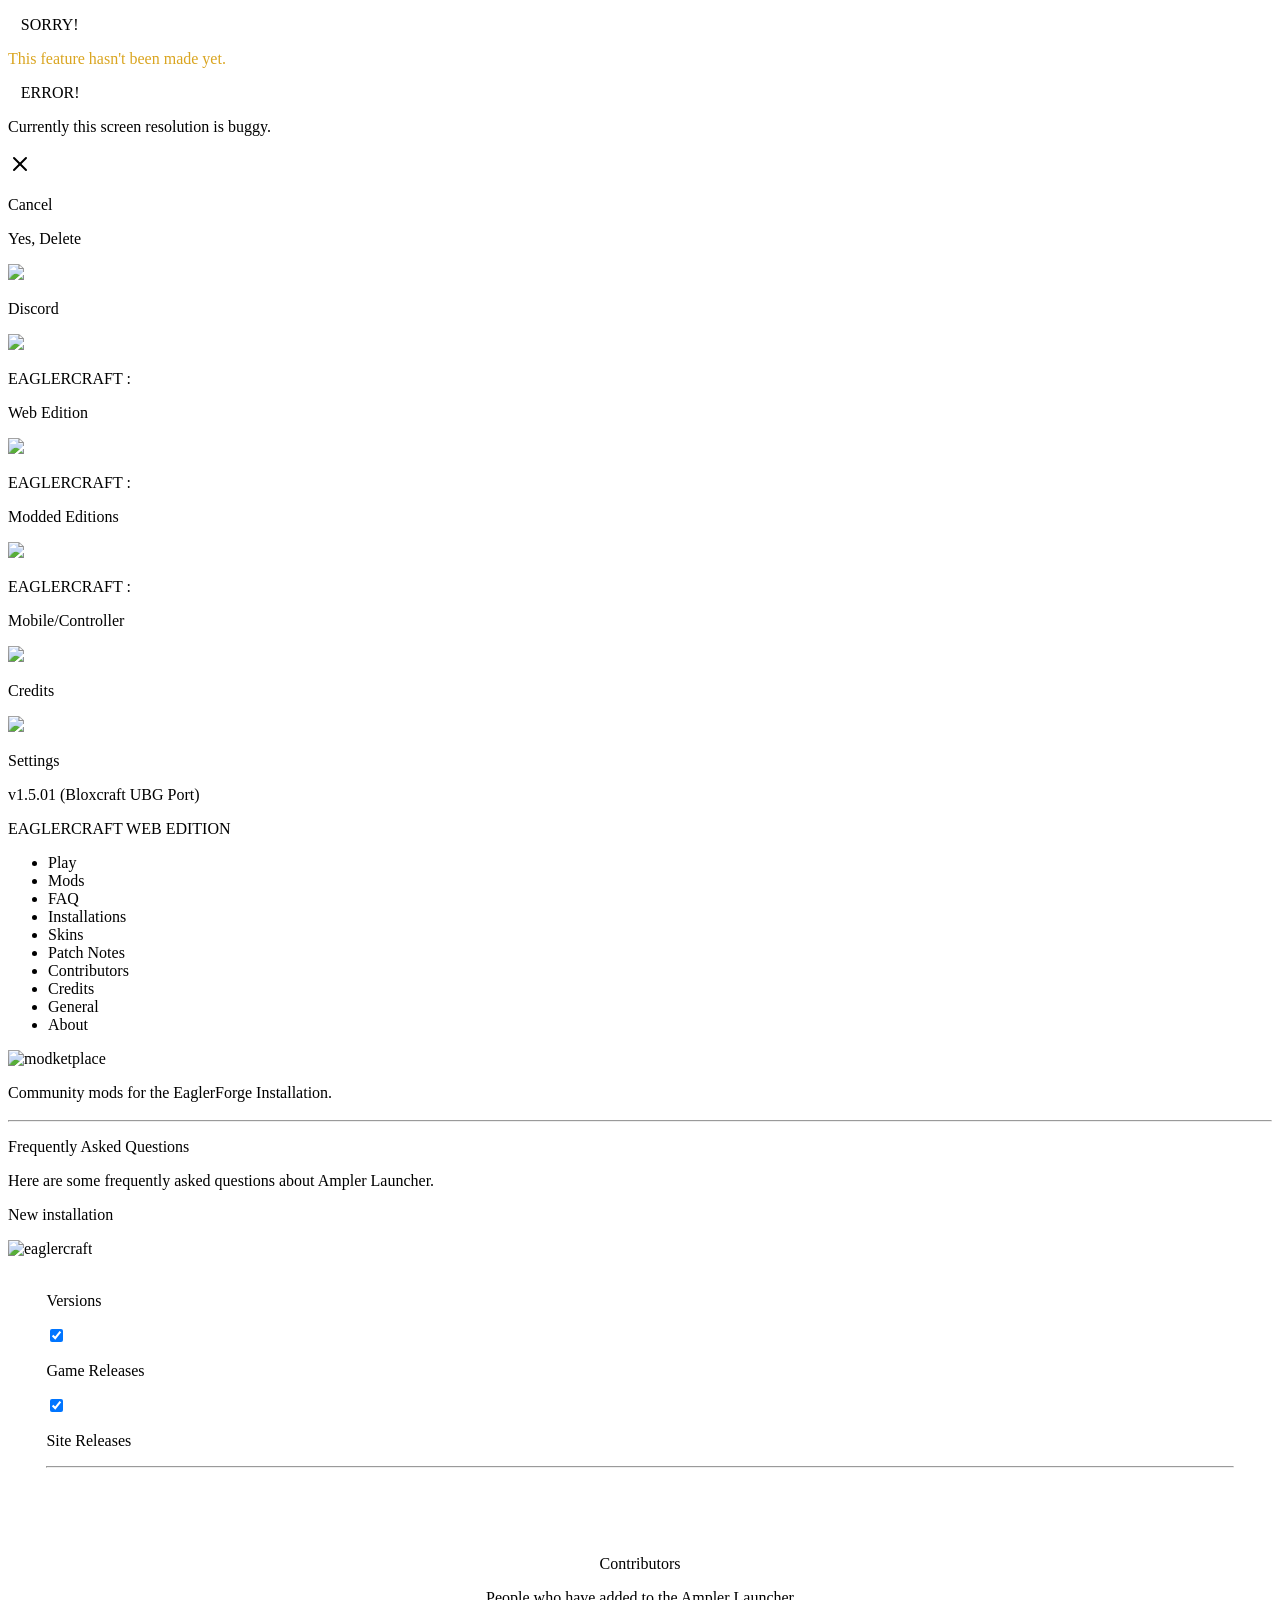
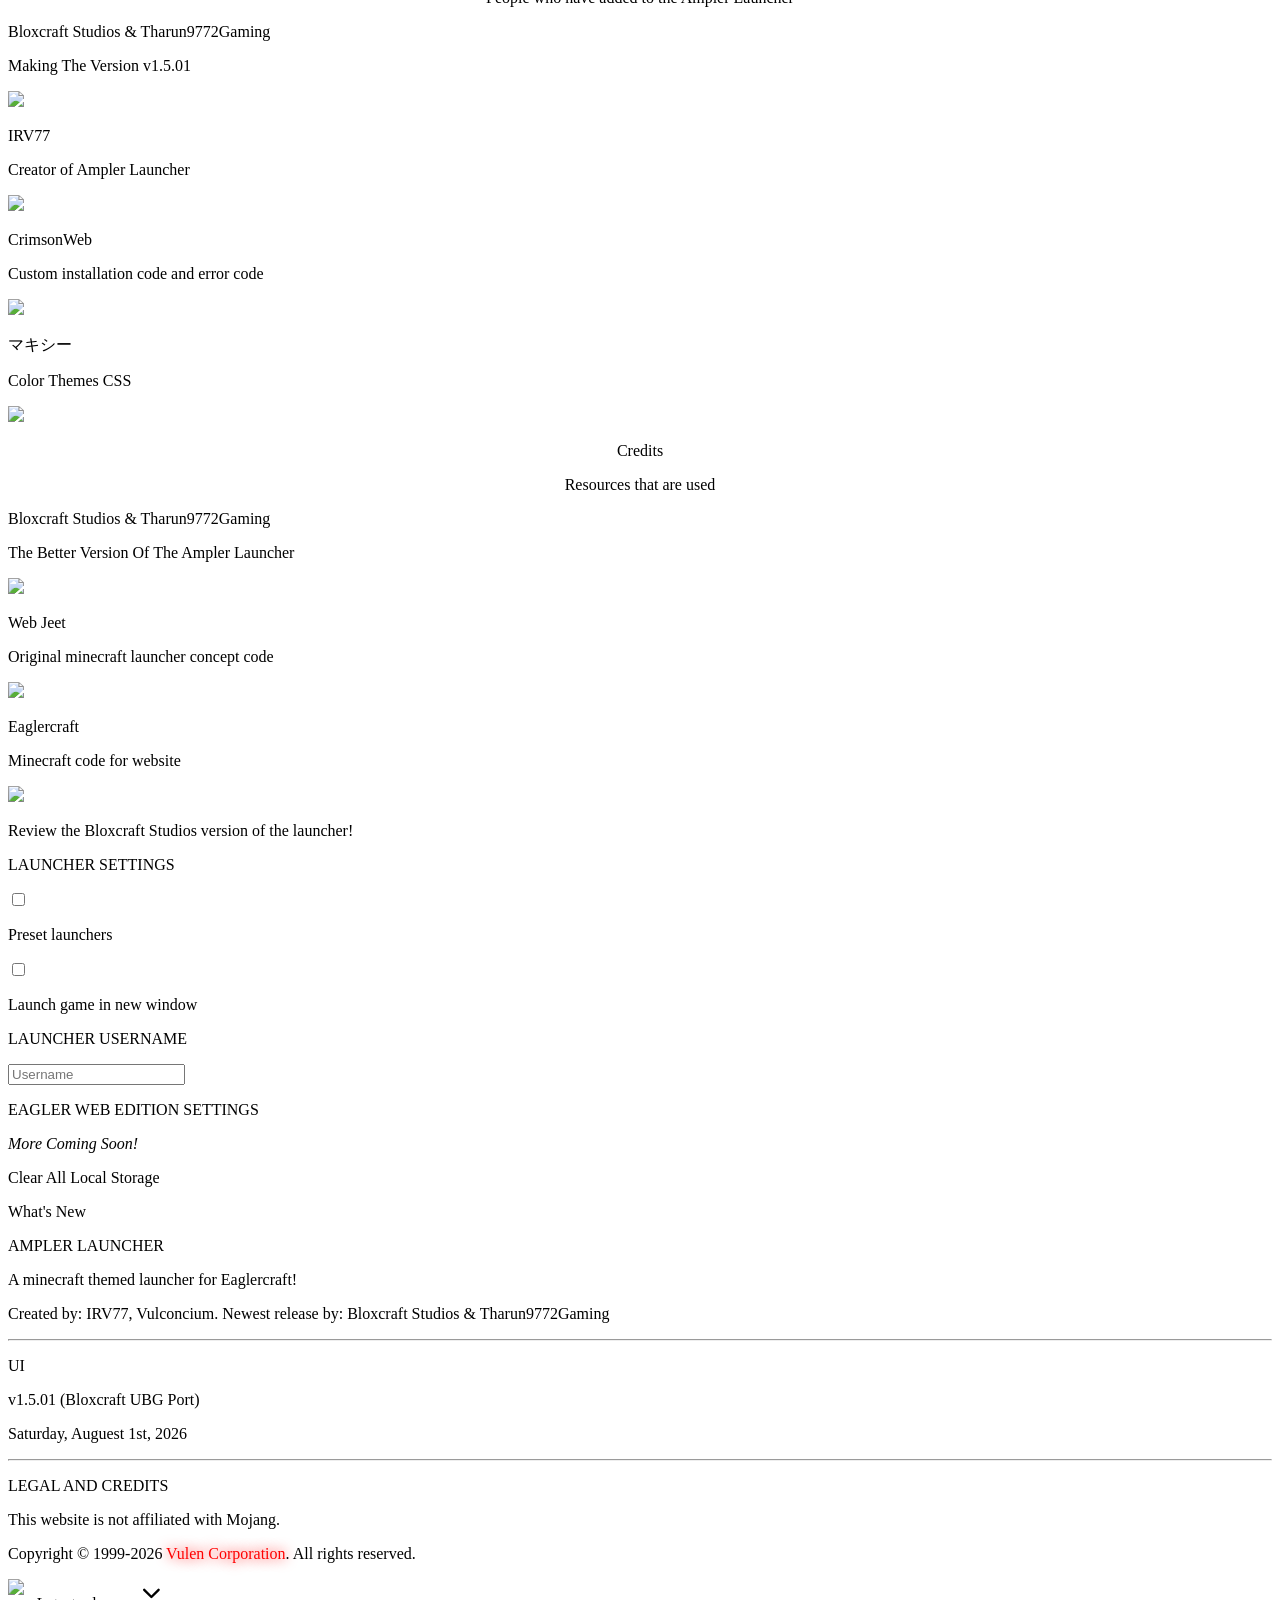
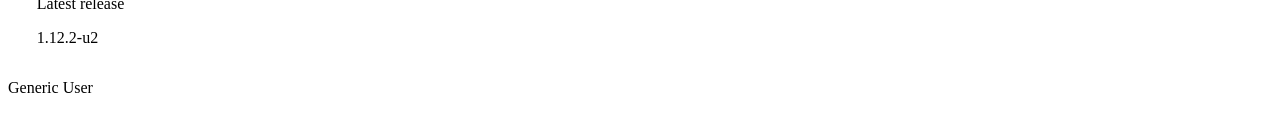
==== commit 26cfabb2: "Update singlefile.html" ====
--- a/singlefile.html
+++ b/singlefile.html
@@ -222,7 +222,7 @@
                 <hr>
                 <p class="bolded settingstitle">UI</p>
                 <p class="settingsdetails">v1.5.01 (Bloxcraft UBG Port)</p>
-                <p class="settingsdetails">Tuesday, February 24th, 2026</p>
+                <p class="settingsdetails">Saturday, Auguest 1st, 2026</p>
                 <hr>
                 <p class="bolded settingstitle">LEGAL AND CREDITS</p>
                 <p class="settingsdetails">This website is not affiliated with Mojang.</p>
